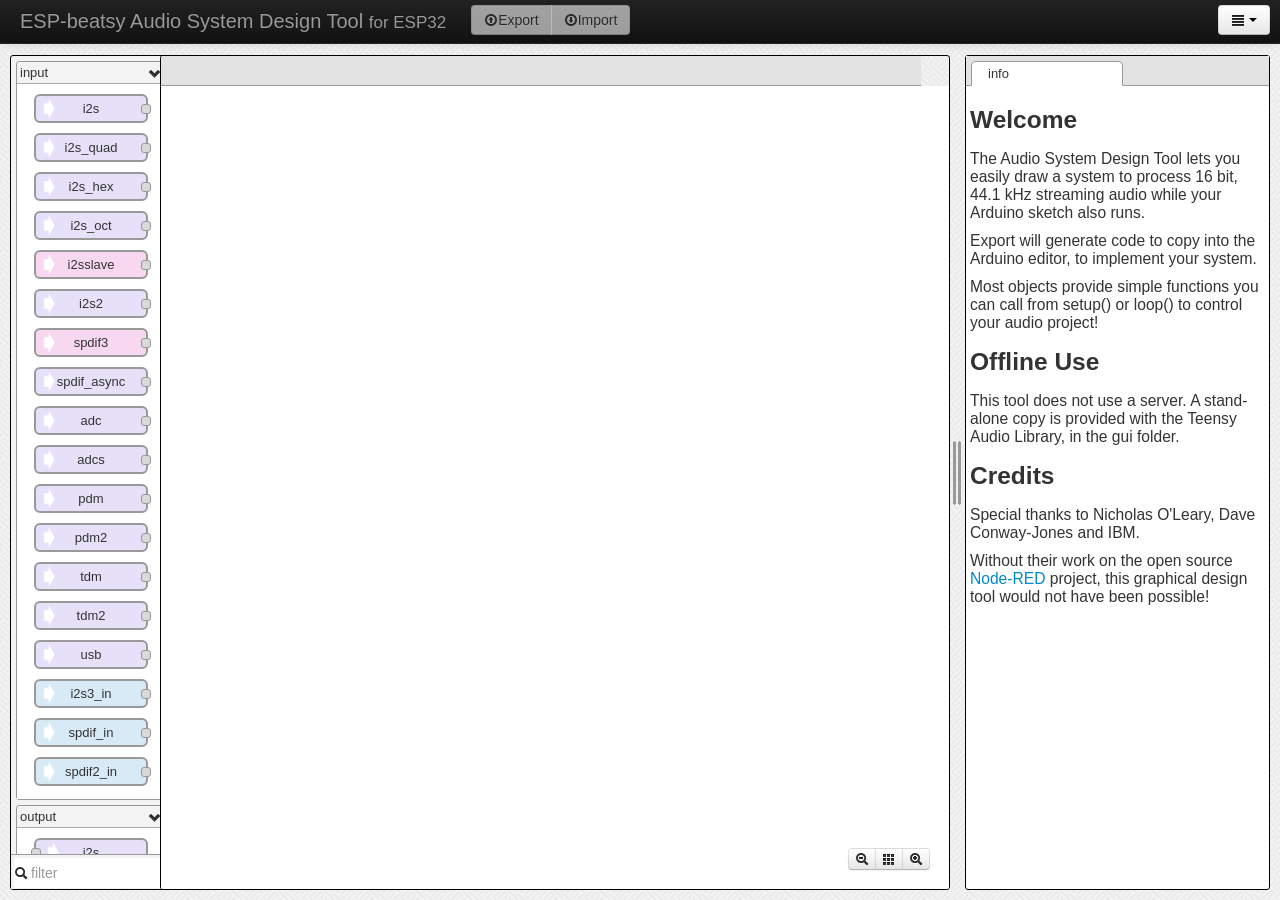
==== gui/index.html @ 29f1bc7d "Brand GUI for ESP-beatsy Audio Library" ====
<!DOCTYPE html>
<!-- vim: set ts=4: -->
<html>
<meta charset="utf-8">
<meta name="viewport" content="width=device-width, initial-scale=1, maximum-scale=1, user-scalable=0"/>
<meta name="apple-mobile-web-app-capable" content="yes">
<meta name="mobile-web-app-capable" content="yes">

<!--
  Modified from original Node-Red source, for audio system visualization

  Copyright 2013 IBM Corp.

  Licensed under the Apache License, Version 2.0 (the "License");
  you may not use this file except in compliance with the License.
  You may obtain a copy of the License at

  http://www.apache.org/licenses/LICENSE-2.0

  Unless required by applicable law or agreed to in writing, software
  distributed under the License is distributed on an "AS IS" BASIS,
  WITHOUT WARRANTIES OR CONDITIONS OF ANY KIND, either express or implied.
  See the License for the specific language governing permissions and
  limitations under the License.
-->
<head>
<title>ESP-beatsy Audio System Design Tool</title>
<link href="bootstrap/css/bootstrap.min.css" rel="stylesheet" media="screen">
<link href="jquery/css/smoothness/jquery-ui-1.10.3.custom.min.css" rel="stylesheet" media="screen">
<link rel="stylesheet" type="text/css" href="orion/built-editor.css"/>
<link rel="stylesheet" type="text/css" href="font-awesome/css/font-awesome.min.css"/>
<link rel="stylesheet" href="style.css">
<style>
table.doc {border-spacing:3px; border-collapse:separate; font-size: 80%}
tr.top {background-color:#C0C0C0}
tr.odd {background-color:#F0F0F0}
tr.even {background-color:#E0E0E0}
p.func {padding-bottom:0; margin:0px}
p.desc {padding-left:2em; margin:0px; padding-top:0.2em; padding-bottom:0.8em; font-size:0.75em}
p.exam {padding-left:2em; text-indent:-1.2em; margin:0px; padding-top:0; padding-bottom:0.5em; font-size:0.75em; font-weight:bold}
pre.desc {padding-left:3em; margin:0px; padding-top:0em; padding-bottom:0.8em; font-size:0.75em;
	background-color:#FFFFFF; border:0px; line-height:100%;
}
span.indent {padding-left:2em}
span.literal {color: #006699}
span.comment {color: #777755}
span.keyword {color: #cc6600}
span.function {color: #996600}
span.mainfunction {color: #993300; font-weight: bolder}
</style>
</head>
<body spellcheck="false">
<div class="navbar navbar-inverse navbar-fixed-top">
	<div class="navbar-inner">
		<div class="container-fluid">
			<span class="brand">ESP-beatsy Audio System Design Tool <small>for ESP32</small></span>
			<div class="btn-group pull-right">
				<a class="btn dropdown-toggle" data-toggle="dropdown" href="#"><i class="icon-align-justify"></i> <span class="caret"></span></a>
				<ul class="dropdown-menu">
					<li><a id="btn-sidebar" tabindex="-1" href="#"><i class="icon-ok pull-right"></i><i class="icon-list-alt"></i> Sidebar</a></li>
					<li class="divider"></li>
					<!-- <li><a id="btn-node-status" tabindex="-1" href="#"><i class="icon-ok pull-right"></i><i class="icon-info-sign"></i> Node Status</a></li>
					<li class="divider"></li>
-->
					<!--
<li class="dropdown-submenu pull-left"><a tabindex="-1" href="#"><i class="icon-edit"></i> Import from...</a>
						<ul class="dropdown-menu">
							<li><a id="btn-import" tabindex="-1" href="#"><i class="icon-edit"></i> Clipboard...</a></li>
							<li id="flow-menu-parent" class="dropdown-submenu pull-left">
								<a tabindex="-1" href="#"><i class="icon-book"></i> Library</a>
								<ul class="dropdown-menu"></ul>
							</li>
						</ul>
					</li>
					<li id="li-menu-export" class="dropdown-submenu disabled pull-left"><a tabindex="-1" href="#"><i class="icon-share"></i> Export to...</a>
						<ul class="dropdown-menu">
							<li id="li-menu-export-clipboard" class="disabled"><a id="btn-export-clipboard" tabindex="-1" href="#"><i class="icon-share"></i> Clipboard...</a></li>
							<li id="li-menu-export-library" class="disabled"><a id="btn-export-library" tabindex="-1" href="#"><i class="icon-book"></i> Library...</a></li>
						</ul>
					</li>
					<li class="divider"></li>
-->
					<!--
 <li><a id="btn-config-nodes" tabindex="-1" href="#"><i class="icon-th-list"></i> Configuration nodes...</a></li>
					<li class="divider"></li>
-->
					<!--
<li class="dropdown-submenu pull-left"><a tabindex="-1" href="#"><i class="icon-th-large"></i> Workspaces</a>
						<ul id="workspace-menu-list" class="dropdown-menu">
							<li><a id="btn-workspace-add" tabindex="-1" href="#"><i class="icon-plus"></i> Add</a></li>
							<li><a id="btn-workspace-edit" tabindex="-1" href="#"><i class="icon-edit"></i> Rename</a></li>
							<li><a id="btn-workspace-delete" tabindex="-1" href="#"><i class="icon-minus"></i> Delete</a></li>
							<li class="divider"></li>
						</ul>
					</li>
					<li class="divider"></li>-->
					<li><a id="btn-keyboard-shortcuts" tabindex="-1" href="#"><i class="icon-question-sign"></i> Keyboard Shortcuts</a></li>
					<li><a id="btn-help" tabindex="-1" href="http://node-red.github.io/docs" target="_blank"><i class="icon-question-sign"></i> Help...</a></li>
				</ul>
			</div>
			<div class="btn-group pull-left">
				<a id="btn-deploy" class="btn action-deploy disabled" href="#"><i id="btn-icn-deploy" class="icon-upload"></i>Export</a>
				<a id="btn-import" class="btn action-import disabled" href="#"><i id="btn-icn-download" class="icon-download"></i>Import</a>
			</div>
		</div>
	</div>
</div>
<div id="main-container" class="sidebar-closed">
	<div id="palette">
		<img src="img/spin.svg" class="palette-spinner"/>
		<div id="palette-container" class="palette-scroll">
		</div>
		<div id="palette-search">
			<i class="icon-search"></i><input id="palette-search-input" type="text" placeholder="filter"><a href="#" id="palette-search-clear"><i class="icon-remove"></i></a></input>
		</div>
	</div><!-- /palette -->

	<div id="workspace">
		<ul id="workspace-tabs"></ul>
		<!--<div id="workspace-add-tab"><a id="btn-workspace-add-tab" href="#"><i class="icon-plus"></i></a></div>-->
		<div id="chart"></div>
		<div id="workspace-toolbar">
			<div class="btn-group">
				<a class="btn btn-small" href="#"><i class="icon-zoom-out"></i></a>
				<a class="btn btn-small" href="#"><i class="icon-th"></i></a>
				<a class="btn btn-small" href="#"><i class="icon-zoom-in"></i></a>
			</div>
		</div>
	</div>

	<div id="chart-zoom-controls">
		<div class="btn-group">
			<a class="btn btn-mini" id="btn-zoom-out" href="#"><i class="icon-zoom-out"></i></a>
			<a class="btn btn-mini" id="btn-zoom-zero" href="#"><i class="icon-th"></i></a>
			<a class="btn btn-mini" id="btn-zoom-in" href="#"><i class="icon-zoom-in"></i></a>
		</div>
	</div>

	<div id="sidebar">
		<ul id="sidebar-tabs"></ul>
		<div id="sidebar-content"></div>
	</div>

	<div id="sidebar-separator"></div>

</div>

<div id="notifications"></div>
<div id="dropTarget"><div>Drop the flow here</div></div>

<div id="dialog" class="hide"><form id="dialog-form" class="form-horizontal"></form></div>
<div id="node-config-dialog" class="hide"><form id="dialog-config-form" class="form-horizontal"></form><div class="form-tips" id="node-config-dialog-user-count"></div></div>

<div id="node-dialog-confirm-deploy" class="hide">
	<form class="form-horizontal">
		<div id="node-dialog-confirm-deploy-config" style="text-align: center; padding-top: 30px;">
			Some of the nodes are not properly configured. Are you sure you want to deploy?
		</div>
		<div id="node-dialog-confirm-deploy-unknown" style="text-align: center; padding-top: 10px;">
			The workspace contains some unknown node types:
			<ul style="width: 300px; margin: auto; text-align: left;" id="node-dialog-confirm-deploy-unknown-list"></ul>
			Are you sure you want to deploy?
		</div>
	</form>
</div>

<div id="node-dialog-error-deploy" class="hide">
	<form class="form-horizontal">
		<div id="node-dialog-error-deploy-noio" style="text-align: center; padding-top: 10px;">
			<p>The workspace contains no input/output nodes!</p>
			<p>You need an input or an output to export the data!</p>
			<p>Without such a input/output function the exported
			code will not run properly!</p>
		</div>
	</form>
</div>

<div id="node-help" class="modal hide fade" tabindex="-1" role="dialog" aria-labelledby="node-help-label" aria-hidden="true">
  <div class="modal-header">
	<h5 id="node-help-label">Keyboard Shortcuts <span style="float: right;"><a href="http://node-red.github.io/docs" target="_blank">Open help in new window &raquo;</a></span></h5>
  </div>
  <div class="modal-body">
	<table>
		<tr>
		  <td><span class="help-key">?</span></td><td>Help</td>
		  <td><span class="help-key">Ctrl</span> <span class="help-key">a</span></td><td>Select all nodes</td>
		</tr>
		<tr>
		  <td><span class="help-key">Ctrl</span> <span class="help-key">Space</span></td><td>Toggle sidebar</td>
		  <td><span class="help-key">Shift</span> <span class="help-key">Click</span></td><td>Select all connected nodes</td>
		</tr>
		<tr>
		  <td><span class="help-key">Ctrl</span> <span class="help-key">z</span></td><td>Undo</td>
		  <td><span class="help-key">Ctrl</span> <span class="help-key">Click</span></td><td>Add/remove node from selection</td>
		</tr>
		<tr>
		  <td></td><td></td>
		  <td><span class="help-key">Delete</span></td><td>Delete selected nodes or link</td>
		</tr>
		<tr>
		  <td><span class="help-key">Ctrl</span> <span class="help-key">x</span></td><td>Cut selected nodes</td>
		  <td></td><td></td>
		</tr>
		<tr>
		  <td><span class="help-key">Ctrl</span> <span class="help-key">c</span></td><td>Copy selected nodes</td>
		  <td><span class="help-key">Ctrl</span> <span class="help-key">v</span></td><td>Paste nodes</td>
		</tr>
		<tr>
		  <td><span class="help-key">Ctrl</span> <span class="help-key">i</span></td><td>Import nodes</td>
		  <td><span class="help-key">Ctrl</span> <span class="help-key">e</span></td><td>Export selected nodes</td>
		</tr>
		<tr>
		  <td colspan="2"></td>
		</tr>
		<tr>
		  <td><span class="help-key">Ctrl</span> <span class="help-key">+</span></td><td>Zoom in</td>
		  <td><span class="help-key">Ctrl</span> <span class="help-key">-</span></td><td>Zoom out</td>
		</tr>
	</table>
  </div>
  <div class="modal-footer">
	<button class="btn" data-dismiss="modal" aria-hidden="true">Close</button>
  </div>
</div>

<div id="node-dialog-library-save-confirm" class="hide">
	<form class="form-horizontal">
		<div style="text-align: center; padding-top: 30px;">
		 A <span id="node-dialog-library-save-type"></span> called <span id="node-dialog-library-save-name"></span> already exists. Overwrite?
		</div>
	</form>
</div>

<div id="node-dialog-library-save" class="hide">
	<form class="form-horizontal">
		<div class="form-row">
			<label for="node-dialog-library-save-folder"><i class="icon-folder-open"></i> Folder</label>
			<input type="text" id="node-dialog-library-save-folder" placeholder="Folder">
		</div>
		<div class="form-row">
			<label for="node-dialog-library-save-filename"><i class="icon-file"></i> Filename</label>
			<input type="text" id="node-dialog-library-save-filename" placeholder="Filename">
		</div>
	</form>
</div>

<div id="node-dialog-library-lookup" class="hide">
	<form class="form-horizontal">
		<div class="form-row">
			<ul id="node-dialog-library-breadcrumbs" class="breadcrumb">
				<li class="active"><a href="#">Library</a></li>
			</ul>
		</div>
		<div class="form-row">
			<div style="vertical-align: top; display: inline-block; height: 100%; width: 30%; padding-right: 20px;">
				<div id="node-select-library" style="border: 1px solid #999; width: 100%; height: 100%; overflow:scroll;"><ul></ul></div>
			</div>
			<div style="vertical-align: top; display: inline-block;width: 65%; height: 100%;">
				<div style="height: 100%; width: 95%;" class="node-text-editor" id="node-select-library-text" ></div>
			</div>
		</div>
	</form>
</div>
<div id="node-dialog-rename-workspace" class="hide">
	<form class="form-horizontal">
		<div class="form-row">
			<label for="node-input-workspace-name" ><i class="icon-tag"></i> Name:</label>
			<input type="text" id="node-input-workspace-name">
		</div>
	</form>
</div>
<div id="node-dialog-delete-workspace" class="hide">
	<form class="form-horizontal">
		<div style="text-align: center; padding-top: 30px;">
		 Are you sure you want to delete '<span id="node-dialog-delete-workspace-name"></span>'?
		</div>
	</form>
</div>

<script type="text/x-red" data-template-name="export-clipboard-dialog">
	<div class="form-row">
		<label for="node-input-export" style="display: block; width:100%;"><i class="icon-share"></i> Source Code:</label>
		<textarea readonly style="font-family: monospace; font-size: 12px; background:rgb(226, 229, 255); padding-left: 0.5em;" class="input-block-level" id="node-input-export" rows="12"></textarea>
	</div>
	<div class="form-tips">
		Select the text above and copy to the clipboard with Ctrl-A Ctrl-C.
	</div>
</script>
<script type="text/x-red" data-template-name="export-library-dialog">
	<div class="form-row">
		<label for="node-input-filename" ><i class="icon-tag"></i> Filename:</label>
		<input type="text" id="node-input-filename" placeholder="Filename">
	</div>
</script>
<script type="text/x-red" data-template-name="import-dialog">
	<div class="form-row">
		<label for="node-input-import"><i class="icon-share"></i>Nodes:</label>
		<textarea style="font-family: monospace; font-size: 12px; background:rgb(226, 229, 255); padding-left: 0.5em;" class="input-block-level" id="node-input-import" rows="5" placeholder="Paste nodes here, or lookup in the library. When importing Arduino code, the whole flow will be replaced."></textarea>
	</div>
	<div class="form-tips">
		<label for="node-input-arduino" style="font-size: 13px; padding: 2px 0px 0px 4px;">
			<input style="margin-bottom: 4px; margin-right: 4px;" type="checkbox" id="node-input-arduino" checked="checked" class="input-block-level" />
				&nbsp;Import copied code from the Arduino IDE
		</label>
	</div>
</script>

<script src="jquery/js/jquery-1.9.1.js"></script>
<script src="bootstrap/js/bootstrap.min.js"></script>
<script src="jquery/js/jquery-ui-1.10.3.custom.min.js"></script>
<script src="jquery/js/jquery.ui.touch-punch.min.js"></script>
<script src="orion/built-editor.min.js"></script>
<script src="red/d3/d3.v3.min.js"></script>
<script src="red/main.js"></script>
<script src="red/ui/state.js"></script>
<script src="red/nodes.js"></script>
<script src="red/storage.js"></script>
<script src="red/history.js"></script>
<script src="red/ui/keyboard.js"></script>
<script src="red/ui/tabs.js"></script>
<script src="red/ui/view.js"></script>
<script src="red/ui/sidebar.js"></script>
<script src="red/ui/palette.js"></script>
<script src="red/ui/tab-info.js"></script>
<script src="red/ui/tab-config.js"></script>
<script src="red/ui/editor.js"></script>
<script src="red/ui/library.js"></script>
<script src="red/ui/notifications.js"></script>
<script src="red/ui/touch/radialMenu.js"></script>

<!--
 TODO: generate some or all of this automatically from the C++ source
-->

<!--
 TODO: add a field for maximum instance count
-->
<!--
 TODO: add a field for exclusive to other objects (not allowed if they're used)
-->
<!--
 TODO: add "parameters" fields, to replace the form html stuff
-->

<script  type="text/x-red" data-container-name="InputOutputCompatibilityMetadata">
	{"requirements":[
		{"type":"AudioInputI2S",         "resource":"I2S Device",    "shareable":true,  "setting":"I2S Master"},
		{"type":"AudioInputI2S",         "resource":"Sample Rate",   "shareable":true,  "setting":"Teensy Control"},
		{"type":"AudioInputI2S",         "resource":"IN1 Pin",       "shareable":false},
		{"type":"AudioInputI2SQuad",     "resource":"I2S Device",    "shareable":true,  "setting":"I2S Master"},
		{"type":"AudioInputI2SQuad",     "resource":"Sample Rate",   "shareable":true,  "setting":"Teensy Control"},
		{"type":"AudioInputI2SQuad",     "resource":"IN1 Pin",       "shareable":false},
		{"type":"AudioInputI2SQuad",     "resource":"OUT1D Pin",     "shareable":false},
		{"type":"AudioInputI2SHex",      "resource":"I2S Device",    "shareable":true,  "setting":"I2S Master"},
		{"type":"AudioInputI2SHex",      "resource":"Sample Rate",   "shareable":true,  "setting":"Teensy Control"},
		{"type":"AudioInputI2SHex",      "resource":"IN1 Pin",       "shareable":false},
		{"type":"AudioInputI2SHex",      "resource":"OUT1D Pin",     "shareable":false},
		{"type":"AudioInputI2SHex",      "resource":"OUT1C Pin",     "shareable":false},
		{"type":"AudioInputI2SOct",      "resource":"I2S Device",    "shareable":true,  "setting":"I2S Master"},
		{"type":"AudioInputI2SOct",      "resource":"Sample Rate",   "shareable":true,  "setting":"Teensy Control"},
		{"type":"AudioInputI2SOct",      "resource":"IN1 Pin",       "shareable":false},
		{"type":"AudioInputI2SOct",      "resource":"OUT1D Pin",     "shareable":false},
		{"type":"AudioInputI2SOct",      "resource":"OUT1C Pin",     "shareable":false},
		{"type":"AudioInputI2SOct",      "resource":"OUT1B Pin",     "shareable":false},
		{"type":"AudioInputI2Sslave",    "resource":"I2S Device",    "shareable":true,  "setting":"I2S Slave"},
		{"type":"AudioInputI2Sslave",    "resource":"Sample Rate",   "shareable":true,  "setting":"LRCLK1 Control"},
		{"type":"AudioInputI2Sslave",    "resource":"IN1 Pin",       "shareable":false},
		{"type":"AudioInputI2S2",        "resource":"I2S2 Device",   "shareable":true,  "setting":"I2S Master"},
		{"type":"AudioInputI2S2",        "resource":"Sample Rate",   "shareable":true,  "setting":"Teensy Control"},
		{"type":"AudioInputI2S2",        "resource":"IN2 Pin",       "shareable":false},
		{"type":"AudioInputSPDIF3",      "resource":"SPDIF Device",  "shareable":true,  "setting":"SPDIF Protocol"},
		{"type":"AudioInputSPDIF3",      "resource":"Sample Rate",   "shareable":true,  "setting":"SPDIF Control"},
		{"type":"AudioInputSPDIF3",      "resource":"SPDIFIN Pin",   "shareable":false},
		{"type":"AsyncAudioInputSPDIF3", "resource":"SPDIF Device",  "shareable":true,  "setting":"SPDIF Protocol"},
		{"type":"AsyncAudioInputSPDIF3", "resource":"Sample Rate",   "shareable":true,  "setting":"Teensy Control"},
		{"type":"AsyncAudioInputSPDIF3", "resource":"SPDIFIN Pin",   "shareable":false},
		{"type":"AudioInputAnalog",      "resource":"ADC1",          "shareable":false},
		{"type":"AudioInputAnalog",      "resource":"Sample Rate",   "shareable":true,  "setting":"Teensy Control"},
		{"type":"AudioInputAnalogStereo","resource":"ADC1",          "shareable":false},
		{"type":"AudioInputAnalogStereo","resource":"ADC2",          "shareable":false},
		{"type":"AudioInputAnalogStereo","resource":"Sample Rate",   "shareable":true,  "setting":"Teensy Control"},
		{"type":"AudioInputPDM",         "resource":"I2S Device",    "shareable":true,  "setting":"I2S Master"},
		{"type":"AudioInputPDM",         "resource":"Sample Rate",   "shareable":true,  "setting":"Teensy Control"},
		{"type":"AudioInputPDM",         "resource":"IN1 Pin",       "shareable":false},
		{"type":"AudioInputPDM2",        "resource":"I2S2 Device",   "shareable":true,  "setting":"I2S Master"},
		{"type":"AudioInputPDM2",        "resource":"Sample Rate",   "shareable":true,  "setting":"Teensy Control"},
		{"type":"AudioInputPDM2",        "resource":"IN2 Pin",       "shareable":false},
		{"type":"AudioInputTDM",         "resource":"I2S Device",    "shareable":true,  "setting":"TDM Protocol"},
		{"type":"AudioInputTDM",         "resource":"Sample Rate",   "shareable":true,  "setting":"Teensy Control"},
		{"type":"AudioInputTDM",         "resource":"IN1 Pin",       "shareable":false},
		{"type":"AudioInputTDM2",        "resource":"I2S2 Device",   "shareable":true,  "setting":"TDM Protocol"},
		{"type":"AudioInputTDM2",        "resource":"Sample Rate",   "shareable":true,  "setting":"Teensy Control"},
		{"type":"AudioInputTDM2",        "resource":"IN2 Pin",       "shareable":false},
		{"type":"AudioInputUSB",         "resource":"USB Rx Endpoint","shareable":false},
		{"type":"AudioOutputI2S",        "resource":"I2S Device",    "shareable":true,  "setting":"I2S Master"},
		{"type":"AudioOutputI2S",        "resource":"Sample Rate",   "shareable":true,  "setting":"Teensy Control"},
		{"type":"AudioOutputI2S",        "resource":"OUT1A Pin",     "shareable":false},
		{"type":"AudioOutputI2SQuad",    "resource":"I2S Device",    "shareable":true,  "setting":"I2S Master"},
		{"type":"AudioOutputI2SQuad",    "resource":"Sample Rate",   "shareable":true,  "setting":"Teensy Control"},
		{"type":"AudioOutputI2SQuad",    "resource":"OUT1A Pin",     "shareable":false},
		{"type":"AudioOutputI2SQuad",    "resource":"OUT1B Pin",     "shareable":false},
		{"type":"AudioOutputI2SHex",     "resource":"I2S Device",    "shareable":true,  "setting":"I2S Master"},
		{"type":"AudioOutputI2SHex",     "resource":"Sample Rate",   "shareable":true,  "setting":"Teensy Control"},
		{"type":"AudioOutputI2SHex",     "resource":"OUT1A Pin",     "shareable":false},
		{"type":"AudioOutputI2SHex",     "resource":"OUT1B Pin",     "shareable":false},
		{"type":"AudioOutputI2SHex",     "resource":"OUT1C Pin",     "shareable":false},
		{"type":"AudioOutputI2SOct",     "resource":"I2S Device",    "shareable":true,  "setting":"I2S Master"},
		{"type":"AudioOutputI2SOct",     "resource":"Sample Rate",   "shareable":true,  "setting":"Teensy Control"},
		{"type":"AudioOutputI2SOct",     "resource":"OUT1A Pin",     "shareable":false},
		{"type":"AudioOutputI2SOct",     "resource":"OUT1B Pin",     "shareable":false},
		{"type":"AudioOutputI2SOct",     "resource":"OUT1C Pin",     "shareable":false},
		{"type":"AudioOutputI2SOct",     "resource":"OUT1D Pin",     "shareable":false},
		{"type":"AudioOutputI2Sslave",   "resource":"I2S Device",    "shareable":true,  "setting":"I2S Slave"},
		{"type":"AudioOutputI2Sslave",   "resource":"Sample Rate",   "shareable":true,  "setting":"LRCLK1 Control"},
		{"type":"AudioOutputI2Sslave",   "resource":"OUT1A Pin",     "shareable":false},
		{"type":"AudioOutputI2S2",       "resource":"I2S2 Device",   "shareable":true,  "setting":"I2S Master"},
		{"type":"AudioOutputI2S2",       "resource":"Sample Rate",   "shareable":true,  "setting":"Teensy Control"},
		{"type":"AudioOutputI2S2",       "resource":"OUT2 Pin",      "shareable":false},
		{"type":"AudioOutputSPDIF",      "resource":"I2S Device",    "shareable":true,  "setting":"SPDIF Protocol"},
		{"type":"AudioOutputSPDIF",      "resource":"Sample Rate",   "shareable":true,  "setting":"Teensy Control"},
		{"type":"AudioOutputSPDIF",      "resource":"OUT1A Pin",     "shareable":false},
		{"type":"AudioOutputSPDIF2",     "resource":"I2S2 Device",   "shareable":true,  "setting":"SPDIF Protocol"},
		{"type":"AudioOutputSPDIF2",     "resource":"Sample Rate",   "shareable":true,  "setting":"Teensy Control"},
		{"type":"AudioOutputSPDIF2",     "resource":"OUT2 Pin",      "shareable":false},
		{"type":"AudioOutputSPDIF3",     "resource":"SPDIF Device",  "shareable":true,  "setting":"SPDIF Protocol"},
		{"type":"AudioOutputSPDIF3",     "resource":"Sample Rate",   "shareable":true,  "setting":"Teensy Control"},
		{"type":"AudioOutputSPDIF3",     "resource":"SPDIFOUT Pin",  "shareable":false},
		{"type":"AudioOutputPT8211",     "resource":"I2S Device",    "shareable":true,  "setting":"PT8211 Protocol"},
		{"type":"AudioOutputPT8211",     "resource":"Sample Rate",   "shareable":true,  "setting":"Teensy Control"},
		{"type":"AudioOutputPT8211",     "resource":"OUT1A Pin",     "shareable":false},
		{"type":"AudioOutputPT8211_2",   "resource":"I2S2 Device",   "shareable":true,  "setting":"PT8211 Protocol"},
		{"type":"AudioOutputPT8211_2",   "resource":"Sample Rate",   "shareable":true,  "setting":"Teensy Control"},
		{"type":"AudioOutputPT8211_2",   "resource":"OUT2 Pin",      "shareable":false},
		{"type":"AudioOutputAnalog",     "resource":"DAC1",          "shareable":false},
		{"type":"AudioOutputAnalog",     "resource":"Sample Rate",   "shareable":true,  "setting":"Teensy Control"},
		{"type":"AudioOutputAnalogStereo","resource":"DAC1",         "shareable":false},
		{"type":"AudioOutputAnalogStereo","resource":"DAC2",         "shareable":false},
		{"type":"AudioOutputAnalogStereo","resource":"Sample Rate",  "shareable":true,  "setting":"Teensy Control"},
		{"type":"AudioOutputPWM",        "resource":"PWM",           "shareable":false},
		{"type":"AudioOutputPWM",        "resource":"Sample Rate",   "shareable":true,  "setting":"Teensy Control"},
		{"type":"AudioOutputMQS",        "resource":"MSQ Device",    "shareable":false},
		{"type":"AudioOutputMQS",        "resource":"Sample Rate",   "shareable":true,  "setting":"Teensy Control"},
		{"type":"AudioOutputTDM",        "resource":"I2S Device",    "shareable":true,  "setting":"TDM Protocol"},
		{"type":"AudioOutputTDM",        "resource":"Sample Rate",   "shareable":true,  "setting":"Teensy Control"},
		{"type":"AudioOutputTDM",        "resource":"OUT1A Pin",     "shareable":false},
		{"type":"AudioOutputTDM2",       "resource":"I2S2 Device",   "shareable":true,  "setting":"TDM Protocol"},
		{"type":"AudioOutputTDM2",       "resource":"Sample Rate",   "shareable":true,  "setting":"Teensy Control"},
		{"type":"AudioOutputTDM2",       "resource":"OUT2 Pin",      "shareable":false},
		{"type":"AudioOutputADAT",       "resource":"I2S Device",    "shareable":true,  "setting":"ADAT Protocol"},
		{"type":"AudioOutputADAT",       "resource":"Sample Rate",   "shareable":true,  "setting":"Teensy Control"},
		{"type":"AudioOutputADAT",       "resource":"OUT1A Pin",     "shareable":false},
		{"type":"AudioOutputUSB",        "resource":"USB Tx Endpoint","shareable":false}
	]}
</script>


<script  type="text/x-red" data-container-name="NodeDefinitions">
	{
	"nodes": [
		{
			"type": "AudioInputI2S",
			"data": {
				"defaults": {
					"name": {
						"value": "new"
					}
				},
				"shortName": "i2s",
				"inputs": 0,
				"outputs": 2,
				"category": "input-function",
				"color": "#E6E0F8",
				"icon": "arrow-in.png"
			}
		},
		{
			"type": "AudioInputI2SQuad",
			"data": {
				"defaults": {
					"name": {
						"value": "new"
					}
				},
				"shortName": "i2s_quad",
				"inputs": 0,
				"outputs": 4,
				"category": "input-function",
				"color": "#E6E0F8",
				"icon": "arrow-in.png"
			}
		},
		{
			"type": "AudioInputI2SHex",
			"data": {
				"defaults": {
					"name": {
						"value": "new"
					}
				},
				"shortName": "i2s_hex",
				"inputs": 0,
				"outputs": 6,
				"category": "input-function",
				"color": "#E6E0F8",
				"icon": "arrow-in.png"
			}
		},
		{
			"type": "AudioInputI2SOct",
			"data": {
				"defaults": {
					"name": {
						"value": "new"
					}
				},
				"shortName": "i2s_oct",
				"inputs": 0,
				"outputs": 8,
				"category": "input-function",
				"color": "#E6E0F8",
				"icon": "arrow-in.png"
			}
		},
		{
			"type": "AudioInputI2Sslave",
			"data": {
				"defaults": {
					"name": {
						"value": "new"
					}
				},
				"shortName": "i2sslave",
				"inputs": 0,
				"outputs": 2,
				"category": "input-function",
				"color": "#F7D8F0",
				"icon": "arrow-in.png"
			}
		},
		{
			"type": "AudioInputI2S2",
			"data": {
				"defaults": {
					"name": {
						"value": "new"
					}
				},
				"shortName": "i2s2",
				"inputs": 0,
				"outputs": 2,
				"category": "input-function",
				"color": "#E6E0F8",
				"icon": "arrow-in.png"
			}
		},
		{
			"type": "AudioInputSPDIF3",
			"data": {
				"defaults": {
					"name": {
						"value": "new"
					}
				},
				"shortName": "spdif3",
				"inputs": 0,
				"outputs": 2,
				"category": "input-function",
				"color": "#F7D8F0",
				"icon": "arrow-in.png"
			}
		},
		{
			"type": "AsyncAudioInputSPDIF3",
			"data": {
				"defaults": {
					"name": {
						"value": "new"
					}
				},
				"shortName": "spdif_async",
				"inputs": 0,
				"outputs": 2,
				"category": "input-function",
				"color": "#E6E0F8",
				"icon": "arrow-in.png"
			}
		},
		{
			"type": "AudioInputAnalog",
			"data": {
				"defaults": {
					"name": {
						"value": "new"
					}
				},
				"shortName": "adc",
				"inputs": 0,
				"outputs": 1,
				"category": "input-function",
				"color": "#E6E0F8",
				"icon": "arrow-in.png"
			}
		},
		{
			"type": "AudioInputAnalogStereo",
			"data": {
				"defaults": {
					"name": {
						"value": "new"
					}
				},
				"shortName": "adcs",
				"inputs": 0,
				"outputs": 2,
				"category": "input-function",
				"color": "#E6E0F8",
				"icon": "arrow-in.png"
			}
		},
		{
			"type": "AudioInputPDM",
			"data": {
				"defaults": {
					"name": {
						"value": "new"
					}
				},
				"shortName": "pdm",
				"inputs": 0,
				"outputs": 1,
				"category": "input-function",
				"color": "#E6E0F8",
				"icon": "arrow-in.png"
			}
		},
		{
			"type": "AudioInputPDM2",
			"data": {
				"defaults": {
					"name": {
						"value": "new"
					}
				},
				"shortName": "pdm2",
				"inputs": 0,
				"outputs": 1,
				"category": "input-function",
				"color": "#E6E0F8",
				"icon": "arrow-in.png"
			}
		},
		{
			"type": "AudioInputTDM",
			"data": {
				"defaults": {
					"name": {
						"value": "new"
					}
				},
				"shortName": "tdm",
				"inputs": 0,
				"outputs": 16,
				"category": "input-function",
				"color": "#E6E0F8",
				"icon": "arrow-in.png"
			}
		},
		{
			"type": "AudioInputTDM2",
			"data": {
				"defaults": {
					"name": {
						"value": "new"
					}
				},
				"shortName": "tdm2",
				"inputs": 0,
				"outputs": 16,
				"category": "input-function",
				"color": "#E6E0F8",
				"icon": "arrow-in.png"
			}
		},
		{
			"type": "AudioInputUSB",
			"data": {
				"defaults": {
					"name": {
						"value": "new"
					}
				},
				"shortName": "usb",
				"inputs": 0,
				"outputs": 2,
				"category": "input-function",
				"color": "#E6E0F8",
				"icon": "arrow-in.png"
			}
		},
		{
			"type": "AudioOutputI2S",
			"data": {
				"defaults": {
					"name": {
						"value": "new"
					}
				},
				"shortName": "i2s",
				"inputs": 2,
				"outputs": 0,
				"category": "output-function",
				"color": "#E6E0F8",
				"icon": "arrow-in.png"
			}
		},
		{
			"type": "AudioOutputI2SQuad",
			"data": {
				"defaults": {
					"name": {
						"value": "new"
					}
				},
				"shortName": "i2s_quad",
				"inputs": 4,
				"outputs": 0,
				"category": "output-function",
				"color": "#E6E0F8",
				"icon": "arrow-in.png"
			}
		},
		{
			"type": "AudioOutputI2SHex",
			"data": {
				"defaults": {
					"name": {
						"value": "new"
					}
				},
				"shortName": "i2s_hex",
				"inputs": 6,
				"outputs": 0,
				"category": "output-function",
				"color": "#E6E0F8",
				"icon": "arrow-in.png"
			}
		},
		{
			"type": "AudioOutputI2SOct",
			"data": {
				"defaults": {
					"name": {
						"value": "new"
					}
				},
				"shortName": "i2s_oct",
				"inputs": 8,
				"outputs": 0,
				"category": "output-function",
				"color": "#E6E0F8",
				"icon": "arrow-in.png"
			}
		},
		{
			"type": "AudioOutputI2Sslave",
			"data": {
				"defaults": {
					"name": {
						"value": "new"
					}
				},
				"shortName": "i2sslave",
				"inputs": 2,
				"outputs": 0,
				"category": "output-function",
				"color": "#F7D8F0",
				"icon": "arrow-in.png"
			}
		},
		{
			"type": "AudioOutputI2S2",
			"data": {
				"defaults": {
					"name": {
						"value": "new"
					}
				},
				"shortName": "i2s2",
				"inputs": 2,
				"outputs": 0,
				"category": "output-function",
				"color": "#E6E0F8",
				"icon": "arrow-in.png"
			}
		},
		{
			"type": "AudioOutputSPDIF",
			"data": {
				"defaults": {
					"name": {
						"value": "new"
					}
				},
				"shortName": "spdif",
				"inputs": 2,
				"outputs": 0,
				"category": "output-function",
				"color": "#E6E0F8",
				"icon": "arrow-in.png"
			}
		},
		{
			"type": "AudioOutputSPDIF2",
			"data": {
				"defaults": {
					"name": {
						"value": "new"
					}
				},
				"shortName": "spdif2",
				"inputs": 2,
				"outputs": 0,
				"category": "output-function",
				"color": "#E6E0F8",
				"icon": "arrow-in.png"
			}
		},
		{
			"type": "AudioOutputSPDIF3",
			"data": {
				"defaults": {
					"name": {
						"value": "new"
					}
				},
				"shortName": "spdif3",
				"inputs": 2,
				"outputs": 0,
				"category": "output-function",
				"color": "#E6E0F8",
				"icon": "arrow-in.png"
			}
		},
		{
			"type": "AudioOutputPT8211",
			"data": {
				"defaults": {
					"name": {
						"value": "new"
					}
				},
				"shortName": "pt8211",
				"inputs": 2,
				"outputs": 0,
				"category": "output-function",
				"color": "#E6E0F8",
				"icon": "arrow-in.png"
			}
		},
		{
			"type": "AudioOutputPT8211_2",
			"data": {
				"defaults": {
					"name": {
						"value": "new"
					}
				},
				"shortName": "pt8211_2",
				"inputs": 2,
				"outputs": 0,
				"category": "output-function",
				"color": "#E6E0F8",
				"icon": "arrow-in.png"
			}
		},
		{
			"type": "AudioOutputAnalog",
			"data": {
				"defaults": {
					"name": {
						"value": "new"
					}
				},
				"shortName": "dac",
				"inputs": 1,
				"outputs": 0,
				"category": "output-function",
				"color": "#E6E0F8",
				"icon": "arrow-in.png"
			}
		},
		{
			"type": "AudioOutputAnalogStereo",
			"data": {
				"defaults": {
					"name": {
						"value": "new"
					}
				},
				"shortName": "dacs",
				"inputs": 2,
				"outputs": 0,
				"category": "output-function",
				"color": "#E6E0F8",
				"icon": "arrow-in.png"
			}
		},
		{
			"type": "AudioOutputPWM",
			"data": {
				"defaults": {
					"name": {
						"value": "new"
					}
				},
				"shortName": "pwm",
				"inputs": 1,
				"outputs": 0,
				"category": "output-function",
				"color": "#E6E0F8",
				"icon": "arrow-in.png"
			}
		},
		{
			"type": "AudioOutputMQS",
			"data": {
				"defaults": {
					"name": {
						"value": "new"
					}
				},
				"shortName": "mqs",
				"inputs": 2,
				"outputs": 0,
				"category": "output-function",
				"color": "#E6E0F8",
				"icon": "arrow-in.png"
			}
		},
		{
			"type": "AudioOutputTDM",
			"data": {
				"defaults": {
					"name": {
						"value": "new"
					}
				},
				"shortName": "tdm",
				"inputs": 16,
				"outputs": 0,
				"category": "output-function",
				"color": "#E6E0F8",
				"icon": "arrow-in.png"
			}
		},
		{
			"type": "AudioOutputTDM2",
			"data": {
				"defaults": {
					"name": {
						"value": "new"
					}
				},
				"shortName": "tdm2",
				"inputs": 16,
				"outputs": 0,
				"category": "output-function",
				"color": "#E6E0F8",
				"icon": "arrow-in.png"
			}
		},
		{
			"type": "AudioOutputADAT",
			"data": {
				"defaults": {
					"name": {
						"value": "new"
					}
				},
				"shortName": "adat",
				"inputs": 8,
				"outputs": 0,
				"category": "output-function",
				"color": "#E6E0F8",
				"icon": "arrow-in.png"
			}
		},
		{
			"type": "AudioOutputUSB",
			"data": {
				"defaults": {
					"name": {
						"value": "new"
					}
				},
				"shortName": "usb",
				"inputs": 2,
				"outputs": 0,
				"category": "output-function",
				"color": "#E6E0F8",
				"icon": "arrow-in.png"
			}
		},
		{
			"type": "AudioAmplifier",
			"data": {
				"defaults": {
					"name": {
						"value": "new"
					}
				},
				"shortName": "amp",
				"inputs": 1,
				"outputs": 1,
				"category": "mixer-function",
				"color": "#E6E0F8",
				"icon": "arrow-in.png"
			}
		},
		{
			"type": "AudioMixer4",
			"data": {
				"defaults": {
					"name": {
						"value": "new"
					}
				},
				"shortName": "mixer",
				"inputs": 4,
				"outputs": 1,
				"category": "mixer-function",
				"color": "#E6E0F8",
				"icon": "arrow-in.png"
			}
		},
		{
			"type": "AudioPlayMemory",
			"data": {
				"defaults": {
					"name": {
						"value": "new"
					}
				},
				"shortName": "playMem",
				"inputs": 0,
				"outputs": 1,
				"category": "play-function",
				"color": "#E6E0F8",
				"icon": "arrow-in.png"
			}
		},
		{
			"type": "AudioPlaySdWav",
			"data": {
				"defaults": {
					"name": {
						"value": "new"
					}
				},
				"shortName": "playSdWav",
				"inputs": 0,
				"outputs": 2,
				"category": "play-function",
				"color": "#E6E0F8",
				"icon": "arrow-in.png"
			}
		},
		{
			"type": "AudioPlaySdRaw",
			"data": {
				"defaults": {
					"name": {
						"value": "new"
					}
				},
				"shortName": "playSdRaw",
				"inputs": 0,
				"outputs": 1,
				"category": "play-function",
				"color": "#E6E0F8",
				"icon": "arrow-in.png"
			}
		},
		{
			"type": "AudioPlaySerialflashRaw",
			"data": {
				"defaults": {
					"name": {
						"value": "new"
					}
				},
				"shortName": "playFlashRaw",
				"inputs": 0,
				"outputs": 1,
				"category": "play-function",
				"color": "#E6E0F8",
				"icon": "arrow-in.png"
			}
		},
		{
			"type": "AudioPlayQueue",
			"data": {
				"defaults": {
					"name": {
						"value": "new"
					}
				},
				"shortName": "queue",
				"inputs": 0,
				"outputs": 1,
				"category": "play-function",
				"color": "#E6E0F8",
				"icon": "arrow-in.png"
			}
		},
		{
			"type": "AudioRecordQueue",
			"data": {
				"defaults": {
					"name": {
						"value": "new"
					}
				},
				"shortName": "queue",
				"inputs": 1,
				"outputs": 0,
				"category": "record-function",
				"color": "#E6E0F8",
				"icon": "arrow-in.png"
			}
		},
		{
			"type": "AudioSynthWavetable",
			"data": {
				"defaults": {
					"name": {
						"value": "new"
					}
				},
				"shortName": "wavetable",
				"inputs": 0,
				"outputs": 1,
				"category": "synth-function",
				"color": "#E6E0F8",
				"icon": "arrow-in.png"
			}
		},
		{
			"type": "AudioSynthSimpleDrum",
			"data": {
				"defaults": {
					"name": {
						"value": "new"
					}
				},
				"shortName": "drum",
				"inputs": 0,
				"outputs": 1,
				"category": "synth-function",
				"color": "#E6E0F8",
				"icon": "arrow-in.png"
			}
		},
		{
			"type": "AudioSynthKarplusStrong",
			"data": {
				"defaults": {
					"name": {
						"value": "new"
					}
				},
				"shortName": "string",
				"inputs": 0,
				"outputs": 1,
				"category": "synth-function",
				"color": "#E6E0F8",
				"icon": "arrow-in.png"
			}
		},
		{
			"type": "AudioSynthWaveformSine",
			"data": {
				"defaults": {
					"name": {
						"value": "new"
					}
				},
				"shortName": "sine",
				"inputs": 0,
				"outputs": 1,
				"category": "synth-function",
				"color": "#E6E0F8",
				"icon": "arrow-in.png"
			}
		},
		{
			"type": "AudioSynthWaveformSineHires",
			"data": {
				"defaults": {
					"name": {
						"value": "new"
					}
				},
				"shortName": "sine_hires",
				"inputs": 0,
				"outputs": 2,
				"category": "synth-function",
				"color": "#E6E0F8",
				"icon": "arrow-in.png"
			}
		},
		{
			"type": "AudioSynthWaveformSineModulated",
			"data": {
				"defaults": {
					"name": {
						"value": "new"
					}
				},
				"shortName": "sine_fm",
				"inputs": 1,
				"outputs": 1,
				"category": "synth-function",
				"color": "#E6E0F8",
				"icon": "arrow-in.png"
			}
		},
		{
			"type": "AudioSynthWaveform",
			"data": {
				"defaults": {
					"name": {
						"value": "new"
					}
				},
				"shortName": "waveform",
				"inputs": 0,
				"outputs": 1,
				"category": "synth-function",
				"color": "#E6E0F8",
				"icon": "arrow-in.png"
			}
		},
		{
			"type": "AudioSynthWaveformModulated",
			"data": {
				"defaults": {
					"name": {
						"value": "new"
					}
				},
				"shortName": "waveformMod",
				"inputs": 2,
				"outputs": 1,
				"category": "synth-function",
				"color": "#E6E0F8",
				"icon": "arrow-in.png"
			}
		},
		{
			"type": "AudioSynthWaveformPWM",
			"data": {
				"defaults": {
					"name": {
						"value": "new"
					}
				},
				"shortName": "pwm",
				"inputs": 1,
				"outputs": 1,
				"category": "synth-function",
				"color": "#E6E0F8",
				"icon": "arrow-in.png"
			}
		},
		{
			"type": "AudioSynthToneSweep",
			"data": {
				"defaults": {
					"name": {
						"value": "new"
					}
				},
				"shortName": "tonesweep",
				"inputs": 0,
				"outputs": 1,
				"category": "synth-function",
				"color": "#E6E0F8",
				"icon": "arrow-in.png"
			}
		},
		{
			"type": "AudioSynthWaveformDc",
			"data": {
				"defaults": {
					"name": {
						"value": "new"
					}
				},
				"shortName": "dc",
				"inputs": 0,
				"outputs": 1,
				"category": "synth-function",
				"color": "#E6E0F8",
				"icon": "arrow-in.png"
			}
		},
		{
			"type": "AudioSynthNoiseWhite",
			"data": {
				"defaults": {
					"name": {
						"value": "new"
					}
				},
				"shortName": "noise",
				"inputs": 0,
				"outputs": 1,
				"category": "synth-function",
				"color": "#E6E0F8",
				"icon": "arrow-in.png"
			}
		},
		{
			"type": "AudioSynthNoisePink",
			"data": {
				"defaults": {
					"name": {
						"value": "new"
					}
				},
				"shortName": "pink",
				"inputs": 0,
				"outputs": 1,
				"category": "synth-function",
				"color": "#E6E0F8",
				"icon": "arrow-in.png"
			}
		},
		{
			"type": "AudioEffectFade",
			"data": {
				"defaults": {
					"name": {
						"value": "new"
					}
				},
				"shortName": "fade",
				"inputs": 1,
				"outputs": 1,
				"category": "effect-function",
				"color": "#E6E0F8",
				"icon": "arrow-in.png"
			}
		},
		{
			"type": "AudioEffectChorus",
			"data": {
				"defaults": {
					"name": {
						"value": "new"
					}
				},
				"shortName": "chorus",
				"inputs": 1,
				"outputs": 1,
				"category": "effect-function",
				"color": "#E6E0F8",
				"icon": "arrow-in.png"
			}
		},
		{
			"type": "AudioEffectFlange",
			"data": {
				"defaults": {
					"name": {
						"value": "new"
					}
				},
				"shortName": "flange",
				"inputs": 1,
				"outputs": 1,
				"category": "effect-function",
				"color": "#E6E0F8",
				"icon": "arrow-in.png"
			}
		},
		{
			"type": "AudioEffectReverb",
			"data": {
				"defaults": {
					"name": {
						"value": "new"
					}
				},
				"shortName": "reverb",
				"inputs": 1,
				"outputs": 1,
				"category": "effect-function",
				"color": "#E6E0F8",
				"icon": "arrow-in.png"
			}
		},
		{
			"type": "AudioEffectFreeverb",
			"data": {
				"defaults": {
					"name": {
						"value": "new"
					}
				},
				"shortName": "freeverb",
				"inputs": 1,
				"outputs": 1,
				"category": "effect-function",
				"color": "#E6E0F8",
				"icon": "arrow-in.png"
			}
		},
		{
			"type": "AudioEffectFreeverbStereo",
			"data": {
				"defaults": {
					"name": {
						"value": "new"
					}
				},
				"shortName": "freeverbs",
				"inputs": 1,
				"outputs": 2,
				"category": "effect-function",
				"color": "#E6E0F8",
				"icon": "arrow-in.png"
			}
		},
		{
			"type": "AudioEffectEnvelope",
			"data": {
				"defaults": {
					"name": {
						"value": "new"
					}
				},
				"shortName": "envelope",
				"inputs": 1,
				"outputs": 1,
				"category": "effect-function",
				"color": "#E6E0F8",
				"icon": "arrow-in.png"
			}
		},
		{
			"type": "AudioEffectMultiply",
			"data": {
				"defaults": {
					"name": {
						"value": "new"
					}
				},
				"shortName": "multiply",
				"inputs": 2,
				"outputs": 1,
				"category": "effect-function",
				"color": "#E6E0F8",
				"icon": "arrow-in.png"
			}
		},
		{
			"type": "AudioEffectRectifier",
			"data": {
				"defaults": {
					"name": {
						"value": "new"
					}
				},
				"shortName": "rectify",
				"inputs": 1,
				"outputs": 1,
				"category": "effect-function",
				"color": "#E6E0F8",
				"icon": "arrow-in.png"
			}
		},
		{
			"type": "AudioEffectDelay",
			"data": {
				"defaults": {
					"name": {
						"value": "new"
					}
				},
				"shortName": "delay",
				"inputs": 1,
				"outputs": 8,
				"category": "effect-function",
				"color": "#E6E0F8",
				"icon": "arrow-in.png"
			}
		},
		{
			"type": "AudioEffectDelayExternal",
			"data": {
				"defaults": {
					"name": {
						"value": "new"
					}
				},
				"shortName": "delayExt",
				"inputs": 1,
				"outputs": 8,
				"category": "effect-function",
				"color": "#E6E0F8",
				"icon": "arrow-in.png"
			}
		},
		{
			"type": "AudioEffectBitcrusher",
			"data": {
				"shortName": "bitcrusher",
				"inputs": 1,
				"outputs": 1,
				"category": "effect-function",
				"color": "#E6E0F8",
				"icon": "arrow-in.png"
			}
		},
		{
			"type": "AudioEffectMidSide",
			"data": {
				"shortName": "midside",
				"inputs": 2,
				"outputs": 2,
				"category": "effect-function",
				"color": "#E6E0F8",
				"icon": "arrow-in.png"
			}
		},
		{
			"type": "AudioEffectWaveshaper",
			"data": {
				"shortName": "waveshape",
				"inputs": 1,
				"outputs": 1,
				"category": "effect-function",
				"color": "#E6E0F8",
				"icon": "arrow-in.png"
			}
		},
		{
			"type": "AudioEffectGranular",
			"data": {
				"shortName": "granular",
				"inputs": 1,
				"outputs": 1,
				"category": "effect-function",
				"color": "#E6E0F8",
				"icon": "arrow-in.png"
			}
		},
		{
			"type": "AudioEffectDigitalCombine",
			"data": {
				"shortName": "combine",
				"inputs": 2,
				"outputs": 1,
				"category": "effect-function",
				"color": "#E6E0F8",
				"icon": "arrow-in.png"
			}
		},
		{
			"type": "AudioEffectWaveFolder",
			"data": {
				"defaults": {
					"name": {
						"value": "new"
					}
				},
				"shortName": "wavefolder",
				"inputs": 2,
				"outputs": 1,
				"category": "effect-function",
				"color": "#E6E0F8",
				"icon": "arrow-in.png"
			}
		},
		{
			"type": "AudioFilterBiquad",
			"data": {
				"defaults": {
					"name": {
						"value": "new"
					}
				},
				"shortName": "biquad",
				"inputs": 1,
				"outputs": 1,
				"category": "filter-function",
				"color": "#E6E0F8",
				"icon": "arrow-in.png"
			}
		},
		{
			"type": "AudioFilterFIR",
			"data": {
				"defaults": {
					"name": {
						"value": "new"
					}
				},
				"shortName": "fir",
				"inputs": 1,
				"outputs": 1,
				"category": "filter-function",
				"color": "#E6E0F8",
				"icon": "arrow-in.png"
			}
		},
		{
			"type": "AudioFilterStateVariable",
			"data": {
				"defaults": {
					"name": {
						"value": "new"
					}
				},
				"shortName": "filter",
				"inputs": 2,
				"outputs": 3,
				"category": "filter-function",
				"color": "#E6E0F8",
				"icon": "arrow-in.png"
			}
		},
		{
			"type": "AudioFilterLadder",
			"data": {
				"defaults": {
					"name": {
						"value": "new"
					}
				},
				"shortName": "ladder",
				"inputs": 3,
				"outputs": 1,
				"category": "filter-function",
				"color": "#E6E0F8",
				"icon": "arrow-in.png"
			}
		},
		{
			"type": "AudioAnalyzePeak",
			"data": {
				"defaults": {
					"name": {
						"value": "new"
					}
				},
				"shortName": "peak",
				"inputs": 1,
				"outputs": 0,
				"category": "analyze-function",
				"color": "#E6E0F8",
				"icon": "arrow-in.png"
			}
		},
		{
			"type": "AudioAnalyzeRMS",
			"data": {
				"defaults": {
					"name": {
						"value": "new"
					}
				},
				"shortName": "rms",
				"inputs": 1,
				"outputs": 0,
				"category": "analyze-function",
				"color": "#E6E0F8",
				"icon": "arrow-in.png"
			}
		},
		{
			"type": "AudioAnalyzeFFT256",
			"data": {
				"defaults": {
					"name": {
						"value": "new"
					}
				},
				"shortName": "fft256",
				"inputs": 1,
				"outputs": 0,
				"category": "analyze-function",
				"color": "#E6E0F8",
				"icon": "arrow-in.png"
			}
		},
		{
			"type": "AudioAnalyzeFFT1024",
			"data": {
				"defaults": {
					"name": {
						"value": "new"
					}
				},
				"shortName": "fft1024",
				"inputs": 1,
				"outputs": 0,
				"category": "analyze-function",
				"color": "#E6E0F8",
				"icon": "arrow-in.png"
			}
		},
		{
			"type": "AudioAnalyzeToneDetect",
			"data": {
				"defaults": {
					"name": {
						"value": "new"
					}
				},
				"shortName": "tone",
				"inputs": 1,
				"outputs": 0,
				"category": "analyze-function",
				"color": "#E6E0F8",
				"icon": "arrow-in.png"
			}
		},
		{
			"type": "AudioAnalyzeNoteFrequency",
			"data": {
				"defaults": {
					"name": {
						"value": "new"
					}
				},
				"shortName": "notefreq",
				"inputs": 1,
				"outputs": 0,
				"category": "analyze-function",
				"color": "#E6E0F8",
				"icon": "arrow-in.png"
			}
		},
		{
			"type": "AudioAnalyzePrint",
			"data": {
				"defaults": {
					"name": {
						"value": "new"
					}
				},
				"shortName": "print",
				"inputs": 1,
				"outputs": 0,
				"category": "analyze-function",
				"color": "#E6E0F8",
				"icon": "arrow-in.png"
			}
		},
		{
			"type": "AudioControlSGTL5000",
			"data": {
				"defaults": {
					"name": {
						"value": "new"
					}
				},
				"shortName": "sgtl5000",
				"inputs": 0,
				"outputs": 0,
				"category": "control-function",
				"color": "#E6E0F8",
				"icon": "arrow-in.png"
			}
		},
		{
			"type": "AudioControlAK4558",
			"data": {
				"defaults": {
					"name": {
						"value": "new"
					}
				},
				"shortName": "ak4558",
				"inputs": 0,
				"outputs": 0,
				"category": "control-function",
				"color": "#E6E0F8",
				"icon": "arrow-in.png"
			}
		},
		{
			"type": "AudioControlCS4272",
			"data": {
				"defaults": {
					"name": {
						"value": "new"
					}
				},
				"shortName": "cs4272",
				"inputs": 0,
				"outputs": 0,
				"category": "control-function",
				"color": "#E6E0F8",
				"icon": "arrow-in.png"
			}
		},
		{
			"type": "AudioControlWM8731",
			"data": {
				"defaults": {
					"name": {
						"value": "new"
					}
				},
				"shortName": "wm8731",
				"inputs": 0,
				"outputs": 0,
				"category": "control-function",
				"color": "#E6E0F8",
				"icon": "arrow-in.png"
			}
		},
		{
			"type": "AudioControlWM8731master",
			"data": {
				"defaults": {
					"name": {
						"value": "new"
					}
				},
				"shortName": "wm8731m",
				"inputs": 0,
				"outputs": 0,
				"category": "control-function",
				"color": "#E6E0F8",
				"icon": "arrow-in.png"
			}
		},
		{
			"type": "AudioControlCS42448",
			"data": {
				"defaults": {
					"name": {
						"value": "new"
					}
				},
				"shortName": "cs42448",
				"inputs": 0,
				"outputs": 0,
				"category": "control-function",
				"color": "#E6E0F8",
				"icon": "arrow-in.png"
			}
		},
		{
			"type": "AudioInputI2S3",
			"data": {
				"defaults": {
					"name": {
						"value": "new"
					}
				},
				"shortName": "i2s3_in",
				"inputs": 0,
				"outputs": 2,
				"category": "input-function",
				"color": "#D9EAF7",
				"icon": "arrow-in.png"
			}
		},
		{
			"type": "AudioOutputI2S3",
			"data": {
				"defaults": {
					"name": {
						"value": "new"
					}
				},
				"shortName": "i2s3_out",
				"inputs": 2,
				"outputs": 0,
				"category": "output-function",
				"color": "#D9EAF7",
				"icon": "arrow-in.png"
			}
		},
		{
			"type": "AudioInputSPDIF",
			"data": {
				"defaults": {
					"name": {
						"value": "new"
					}
				},
				"shortName": "spdif_in",
				"inputs": 0,
				"outputs": 2,
				"category": "input-function",
				"color": "#D9EAF7",
				"icon": "arrow-in.png"
			}
		},
		{
			"type": "AudioInputSPDIF2",
			"data": {
				"defaults": {
					"name": {
						"value": "new"
					}
				},
				"shortName": "spdif2_in",
				"inputs": 0,
				"outputs": 2,
				"category": "input-function",
				"color": "#D9EAF7",
				"icon": "arrow-in.png"
			}
		},
		{
			"type": "AudioOutputPDM",
			"data": {
				"defaults": {
					"name": {
						"value": "new"
					}
				},
				"shortName": "pdm",
				"inputs": 2,
				"outputs": 0,
				"category": "output-function",
				"color": "#D6F5D6",
				"icon": "arrow-in.png"
			}
		},
		{
			"type": "AudioControlES8311",
			"data": {
				"defaults": {
					"name": {
						"value": "new"
					}
				},
				"shortName": "es8311",
				"inputs": 0,
				"outputs": 0,
				"category": "control-function",
				"color": "#F7D8F0",
				"icon": "arrow-in.png"
			}
		},
		{
			"type": "AudioControlES8388",
			"data": {
				"defaults": {
					"name": {
						"value": "new"
					}
				},
				"shortName": "es8388",
				"inputs": 0,
				"outputs": 0,
				"category": "control-function",
				"color": "#F7D8F0",
				"icon": "arrow-in.png"
			}
		},
		{
			"type": "AudioPlayMp3",
			"data": {
				"defaults": {
					"name": {
						"value": "new"
					}
				},
				"shortName": "mp3",
				"inputs": 0,
				"outputs": 2,
				"category": "play-function",
				"color": "#FCE6C9",
				"icon": "arrow-in.png"
			}
		},
		{
			"type": "AudioPlayAac",
			"data": {
				"defaults": {
					"name": {
						"value": "new"
					}
				},
				"shortName": "aac",
				"inputs": 0,
				"outputs": 2,
				"category": "play-function",
				"color": "#FCE6C9",
				"icon": "arrow-in.png"
			}
		},
		{
			"type": "AudioMixerN",
			"data": {
				"defaults": {
					"name": {
						"value": "new"
					}
				},
				"shortName": "mixerN",
				"inputs": 32,
				"outputs": 1,
				"category": "mixer-function",
				"color": "#D9EAF7",
				"icon": "arrow-in.png"
			}
		},
		{
			"type": "AudioRecordFile",
			"data": {
				"defaults": {
					"name": {
						"value": "new"
					}
				},
				"shortName": "recordWav",
				"inputs": 2,
				"outputs": 0,
				"category": "record-function",
				"color": "#FCE6C9",
				"icon": "arrow-in.png"
			}
		}
	]
}
</script>

<script type="text/x-red" data-help-name="AudioInputI2S">
	<h3>Summary</h3>
	<div class=tooltipinfo>
	<p>Receive 16 bit stereo audio from the
	<a href="http://www.pjrc.com/store/teensy3_audio.html" target="_blank">audio shield</a>
		or another I2S device, using I2S master mode.</p>
	<p align=center><img src="img/audioshield_inputs.jpg"></p>
	</div>
	<h3>Boards Supported</h3>
	<ul>
	<li>Teensy 3.2
	<li>Teensy 3.5
	<li>Teensy 3.6
	<li>Teensy 4.0
	<li>Teensy 4.1
	</ul>
	<h3>Audio Connections</h3>
	<table class=doc align=center cellpadding=3>
		<tr class=top><th>Port</th><th>Purpose</th></tr>
		<tr class=odd><td align=center>Out 0</td><td>Left Channel</td></tr>
		<tr class=odd><td align=center>Out 1</td><td>Right Channel</td></tr>
	</table>
	<h3>Functions</h3>
	<p>This object has no functions to call from the Arduino sketch.  It
		simply streams data from the I2S hardware to its 2 output ports.</p>
	<h3>Hardware Teensy 4</h3>
	<h3>Hardware Teensy 3</h3>
	<p align=center><img src="img/audioshield_backside.jpg"></p>
	<p>The I2S signals are used in "master" mode, where Teensy creates
		all 3 clock signals and controls all data timing.</p>
	<table class=doc align=center cellpadding=3>
		<tr class=top><th>T3.x<br>Pin</th><th>T4.x<br>Pin</th><th>Signal</th><th>Direction</th></tr>
		<tr class=odd><td align=center>9</td><td align=center>21</td><td>BCLK</td><td>Output</td></tr>
		<tr class=odd><td align=center>11</td><td align=center>23</td><td>MCLK</td><td>Output</td></tr>
		<tr class=odd><td align=center>13</td><td align=center>8</td><td>RX</td><td>Input</td></tr>
		<tr class=odd><td align=center>23</td><td align=center>20</td><td>LRCLK</td><td>Output</td></tr>
	</table>
	<p>Audio from
		master mode I2S may be used in the same project as ADC, DAC and
		PWM signals, because all remain in sync to Teensy's timing</p>
	<p>Compatible CODEC Chips:
		<ul>
		<li><a href="https://www.pjrc.com/store/teensy3_audio.html">STGL5000</a>
		<li><a href="https://forum.pjrc.com/threads/42665-New-Audio-Board!-TI-TLV320AIC3206">TLV320AIC3206</a>
		<li><a href="https://forum.pjrc.com/threads/32276-HiFi-Audio-CODEC-Module-AK4558-evaluation-board-in-a-square-inch-PCB">AK4558</a>
		<li>WM8731
		</ul>
	</p>
	<p>Compatible ADC Chips:
		<ul>
		</ul>
	</p>
	<p>Compatible Microphones:
		<ul>
		<li><a href="https://forum.pjrc.com/threads/47010-I2S-Microphone-(SPH0645LM4H-B)?p=157101&viewfull=1#post157101">SPH0645LM4H-B</a>
		<li><a href="https://forum.pjrc.com/threads/50534-Why-MEMS-i2s-microphone-ICS-43432-with-teensy-audio-library-not-working?p=173279&viewfull=1#post173279">ICS43432</a>
		<li><a href="https://forum.pjrc.com/threads/49065-ICS43434-I2S-Digital-Microphone-and-Teensy-3-2">ICS43434</a>
		</ul>
	</p>
	<h3>Examples</h3>
	<p class=exam>File &gt; Examples &gt; Audio &gt; HardwareTesting &gt; PassThroughStereo
	</p>
	<p class=exam>File &gt; Examples &gt; Audio &gt; Recorder
	</p>
	<p class=exam>File &gt; Examples &gt; Audio &gt; Analysis &gt; PeakMeterStereo
	</p>
	<p class=exam>File &gt; Examples &gt; Audio &gt; Analysis &gt; FFT
	</p>
	<p class=exam>File &gt; Examples &gt; Audio &gt; Analysis &gt; SpectrumAnalyzerBasic
	</p>
	<p class=exam>File &gt; Examples &gt; Audio &gt; Effects &gt; Chorus
	</p>
	<p class=exam>File &gt; Examples &gt; Audio &gt; Effects &gt; Flange
	</p>
	<p class=exam>File &gt; Examples &gt; Audio &gt; Effects &gt; Filter
	</p>
	<p class=exam>File &gt; Examples &gt; Audio &gt; Effects &gt; Filter_FIR
	</p>
	<h3>Notes</h3>
	<p>Normally, this object is used with the Audio Shield, which
		is controlled separately by the "sgtl5000" object.</p>
	<p>Only one I2S input and one I2S output object may be used.  Master
		and slave modes may not be mixed (both must be of the same type).
	</p>
	<p>I2S master objects can be used together with non-I2S input and output
		objects, for simultaneous audio streaming on different hardware.</p>
</script>
<script type="text/x-red" data-template-name="AudioInputI2S">
	<div class="form-row">
		<label for="node-input-name"><i class="fa fa-tag"></i> Name</label>
		<input type="text" id="node-input-name" placeholder="Name">
	</div>
</script>

<script type="text/x-red" data-help-name="AudioInputI2SQuad">
	<h3>Summary</h3>
	<div class=tooltipinfo>
	<p>Receive 16 bit quad (4) channel audio from two
	<a href="http://www.pjrc.com/store/teensy3_audio.html" target="_blank">audio shields</a>
		or another I2S devices, using I2S master mode.</p>
	<p align=center><img src="img/audioshield_quad_in.jpg"></p>
	</div>
	<h3>Boards Supported</h3>
	<ul>
	<li>Teensy 3.2
	<li>Teensy 3.5
	<li>Teensy 3.6
	<li>Teensy 4.0
	<li>Teensy 4.1
	</ul>
	<h3>Audio Connections</h3>
	<table class=doc align=center cellpadding=3>
		<tr class=top><th>Port</th><th>Purpose</th></tr>
		<tr class=odd><td align=center>Out 0</td><td>Channel #1</td></tr>
		<tr class=odd><td align=center>Out 1</td><td>Channel #2</td></tr>
		<tr class=odd><td align=center>Out 2</td><td>Channel #3</td></tr>
		<tr class=odd><td align=center>Out 3</td><td>Channel #4</td></tr>
	</table>
	<h3>Functions</h3>
	<p>This object has no functions to call from the Arduino sketch.  It
		simply streams data from the I2S hardware to its 4 output ports.</p>
	<h3>Hardware</h3>
	<p>See this Sparkfun blog for <a href="https://www.sparkfun.com/news/2055" target="_blank">how
		to connect two audio adaptors for 4 channel audio</a>.</p>
	<p>For Teensy 4 and Rev D audio shields, see
		<a href="https://forum.pjrc.com/threads/61123?p=242054&viewfull=1#post242054">this forum thread</a>.</p>
	<p>The I2S signals are used in "master" mode, where Teensy creates
		all 3 clock signals and controls all data timing.</p>
	<table class=doc align=center cellpadding=3>
		<tr class=top><th>Teensy<br>3.2<br>Pin</th><th>Teensy<br>3.5/3.6<br>Pin</th><th>Teensy<br>4.x<br>Pin</th><th>Signal</th><th>Direction</th></tr>
		<tr class=odd><td align=center>9</td><td align=center>9</td><td align=center>21</td><td>BCLK</td><td>Output</td></tr>
		<tr class=odd><td align=center>11</td><td align=center>11</td><td align=center>23</td><td>MCLK</td><td>Output</td></tr>
		<tr class=odd><td align=center>13</td><td align=center>13</td><td align=center>8</td><td>RX</td><td>Input</td></tr>
		<tr class=odd><td align=center>30</td><td align=center>38</td><td align=center>6</td><td>RX</td><td>Input</td></tr>
		<tr class=odd><td align=center>23</td><td align=center>23</td><td align=center>20</td><td>LRCLK</td><td>Output</td></tr>
	</table>
	<p>Audio from
		master mode I2S may be used in the same project as ADC, DAC and
		PWM signals, because all remain in sync to Teensy's timing</p>
	<h3>Examples</h3>
	<p class=exam>File &gt; Examples &gt; Audio &gt; HardwareTesting &gt; PassThroughQuad
	</p>
	<h3>Notes</h3>
	<p>On Teensy 3.x, the BCLK/LRCLK ratio is 32, which is not compatible with
		most MEMS microphones.  Teensy 4.x uses BCLK/LRCLK ratio, which can
		be used with I2S MEMS microphones.</p>
	<p>Normally, this object is used with two Audio Shield, which
		are controlled separately by a pair "sgtl5000" object.</p>
</script>
<script type="text/x-red" data-template-name="AudioInputI2SQuad">
	<div class="form-row">
		<label for="node-input-name"><i class="fa fa-tag"></i> Name</label>
		<input type="text" id="node-input-name" placeholder="Name">
	</div>
</script>

<script type="text/x-red" data-help-name="AudioInputI2SHex">
	<h3>Summary</h3>
	<div class=tooltipinfo>
	<p>Receive 6 channel audio from three I2S devices, using I2S master mode.</p>
	</div>
	<h3>Boards Supported</h3>
	<ul>
	<li>Teensy 4.0
	<li>Teensy 4.1
	</ul>
	<h3>Audio Connections</h3>
	<table class=doc align=center cellpadding=3>
		<tr class=top><th>Port</th><th>Purpose</th></tr>
		<tr class=odd><td align=center>Out 0</td><td>Channel #1</td></tr>
		<tr class=odd><td align=center>Out 1</td><td>Channel #2</td></tr>
		<tr class=odd><td align=center>Out 2</td><td>Channel #3</td></tr>
		<tr class=odd><td align=center>Out 3</td><td>Channel #4</td></tr>
		<tr class=odd><td align=center>Out 4</td><td>Channel #5</td></tr>
		<tr class=odd><td align=center>Out 5</td><td>Channel #6</td></tr>
	</table>
	<h3>Functions</h3>
	<p>This object has no functions to call from the Arduino sketch.  It
		simply streams data from the I2S hardware to its 6 output ports.</p>
	<h3>Hardware</h3>
	<p>The I2S signals are used in "master" mode, where Teensy creates
		all 3 clock signals and controls all data timing.</p>
	<table class=doc align=center cellpadding=3>
		<tr class=top><th>Teensy<br>4.x Pin</th><th>Signal</th><th>Direction</th></tr>
		<tr class=odd><td align=center>21</td><td>BCLK</td><td>Output</td></tr>
		<tr class=odd><td align=center>23</td><td>MCLK</td><td>Output</td></tr>
		<tr class=odd><td align=center>8</td><td>RX (ch 1+2)</td><td>Input</td></tr>
		<tr class=odd><td align=center>6</td><td>RX (ch 3+4)</td><td>Input</td></tr>
		<tr class=odd><td align=center>9</td><td>RX (ch 5+6)</td><td>Input</td></tr>
		<tr class=odd><td align=center>20</td><td>LRCLK</td><td>Output</td></tr>
	</table>
	<h3>Examples</h3>
	<!--<p class=exam>File &gt; Examples &gt; Audio &gt; HardwareTesting &gt; PassThroughQuad
	</p>-->
	<h3>Notes</h3>
	<p>Teensy 4.0 &amp; 4.1's I2S port has a total of 5 data pins
		which may each transmit or receive stereo digital audio.  This
		6 channel input may be used together with the I2S stereo or
		quad channel I2S output, but may not be combined with others
		which use the same physical pins.</p>
</script>
<script type="text/x-red" data-template-name="AudioInputI2SHex">
	<div class="form-row">
		<label for="node-input-name"><i class="fa fa-tag"></i> Name</label>
		<input type="text" id="node-input-name" placeholder="Name">
	</div>
</script>

<script type="text/x-red" data-help-name="AudioInputI2SOct">
	<h3>Summary</h3>
	<div class=tooltipinfo>
	<p>Receive 8 channel audio from three I2S devices, using I2S master mode.</p>
	</div>
	<h3>Boards Supported</h3>
	<ul>
	<li>Teensy 4.0
	<li>Teensy 4.1
	</ul>
	<h3>Audio Connections</h3>
	<table class=doc align=center cellpadding=3>
		<tr class=top><th>Port</th><th>Purpose</th></tr>
		<tr class=odd><td align=center>Out 0</td><td>Channel #1</td></tr>
		<tr class=odd><td align=center>Out 1</td><td>Channel #2</td></tr>
		<tr class=odd><td align=center>Out 2</td><td>Channel #3</td></tr>
		<tr class=odd><td align=center>Out 3</td><td>Channel #4</td></tr>
		<tr class=odd><td align=center>Out 4</td><td>Channel #5</td></tr>
		<tr class=odd><td align=center>Out 5</td><td>Channel #6</td></tr>
		<tr class=odd><td align=center>Out 6</td><td>Channel #7</td></tr>
		<tr class=odd><td align=center>Out 7</td><td>Channel #8</td></tr>
	</table>
	<h3>Functions</h3>
	<p>This object has no functions to call from the Arduino sketch.  It
		simply streams data from the I2S hardware to its 8 output ports.</p>
	<h3>Hardware</h3>
	<p>The I2S signals are used in "master" mode, where Teensy creates
		all 3 clock signals and controls all data timing.</p>
	<table class=doc align=center cellpadding=3>
		<tr class=top><th>Teensy<br>4.x Pin</th><th>Signal</th><th>Direction</th></tr>
		<tr class=odd><td align=center>21</td><td>BCLK</td><td>Output</td></tr>
		<tr class=odd><td align=center>23</td><td>MCLK</td><td>Output</td></tr>
		<tr class=odd><td align=center>8</td><td>RX (ch 1+2)</td><td>Input</td></tr>
		<tr class=odd><td align=center>6</td><td>RX (ch 3+4)</td><td>Input</td></tr>
		<tr class=odd><td align=center>9</td><td>RX (ch 5+6)</td><td>Input</td></tr>
		<tr class=odd><td align=center>32</td><td>RX (ch 7+8)</td><td>Input</td></tr>
		<tr class=odd><td align=center>20</td><td>LRCLK</td><td>Output</td></tr>
	</table>
	<h3>Examples</h3>
	<!--<p class=exam>File &gt; Examples &gt; Audio &gt; HardwareTesting &gt; PassThroughQuad
	</p>-->
	<h3>Notes</h3>
	<p>Teensy 4.0 &amp; 4.1's I2S port has a total of 5 data pins
		which may each transmit or receive stereo digital audio.  This
		8 channel input may be used together with the I2S stereo
		output, but may not be combined with others
		which use the same physical pins.</p>
</script>
<script type="text/x-red" data-template-name="AudioInputI2SOct">
	<div class="form-row">
		<label for="node-input-name"><i class="fa fa-tag"></i> Name</label>
		<input type="text" id="node-input-name" placeholder="Name">
	</div>
</script>

<script type="text/x-red" data-help-name="AudioInputI2S2">
	<h3>Summary</h3>
	<div class=tooltipinfo>
	<p>Receive 16 bit stereo audio from an I2S device using the 2nd I2S port on Teensy 4.x.</p>
	</div>
	<h3>Boards Supported</h3>
	<ul>
	<li>Teensy 4.0
	<li>Teensy 4.1
	</ul>
	<h3>Audio Connections</h3>
	<table class=doc align=center cellpadding=3>
		<tr class=top><th>Port</th><th>Purpose</th></tr>
		<tr class=odd><td align=center>Out 0</td><td>Left Channel</td></tr>
		<tr class=odd><td align=center>Out 1</td><td>Right Channel</td></tr>
	</table>
	<h3>Functions</h3>
	<p>This object has no functions to call from the Arduino sketch.  It
		simply streams data from the I2S hardware to its 2 output ports.</p>
	<h3>Hardware</h3>
	<p>The I2S signals are used in "master" mode, where Teensy creates
		all 3 clock signals and controls all data timing.</p>
	<table class=doc align=center cellpadding=3>
		<tr class=top><th>T4.x<br>Pin</th><th>Signal</th><th>Direction</th></tr>
		<tr class=odd><td align=center>4</td><td>BCLK</td><td>Output</td></tr>
		<tr class=odd><td align=center>33</td><td>MCLK</td><td>Output</td></tr>
		<tr class=odd><td align=center>5</td><td>RX</td><td>Input</td></tr>
		<tr class=odd><td align=center>3</td><td>LRCLK</td><td>Output</td></tr>
	</table>
	</p>
	<h3>Examples</h3>
	<h3>Notes</h3>
</script>
<script type="text/x-red" data-template-name="AudioInputI2S2">
	<div class="form-row">
		<label for="node-input-name"><i class="fa fa-tag"></i> Name</label>
		<input type="text" id="node-input-name" placeholder="Name">
	</div>
</script>


<script type="text/x-red" data-help-name="AudioInputSPDIF3">
	<h3>Summary</h3>
	<div class=tooltipinfo>
	<p>Receive S/PDIF digital audio, at the rate of the external digital audio source.</p>
	<p><span style="color:red">This input is incompatible with most other inputs and outputs</span>
		which run at a speed controlled by Teensy's internal sample rate.</p>
	</div>
	<h3>Boards Supported</h3>
	<ul>
	<li>Teensy 4.0
	<li>Teensy 4.1
	</ul>
	<h3>Audio Connections</h3>
	<table class=doc align=center cellpadding=3>
		<tr class=top><th>Port</th><th>Purpose</th></tr>
		<tr class=odd><td align=center>Out 0</td><td>Left Channel</td></tr>
		<tr class=odd><td align=center>Out 1</td><td>Right Channel</td></tr>
	</table>
	<h3>Functions</h3>
	<p class=func><span class=keyword>pllLocked</span>();</p>
	<p class=desc>Returns true if the S/PDIF phase locked loop is tracking
		the sample rate of incoming digital audio data.
	</p>
	<p class=func><span class=keyword>sampleRate</span>();</p>
	<p class=desc>Returns the sample rate of incoming data, if the PLL has locked,
		or returns 0 if the audio sample rate is unknown.
	</p>
	<h3>Hardware</h3>
	<p>
	<table class=doc align=center cellpadding=3>
		<tr class=top><th>T4.x<br>Pin</th><th>Signal</th><th>Direction</th></tr>
		<tr class=odd><td align=center>15</td><td>S/PDIF Data</td><td>Output</td></tr>
	</table>
	</p>
	<h3>Examples</h3>
	<!--<p class=exam>File &gt; Examples &gt; Audio &gt; HardwareTesting &gt; PassThroughAsyncSpdif
	</p>-->
	<h3>Notes</h3>
	<p>This input tries to force the entire audio library to run at the
		sample rate of the incoming data.  It usually can not be combined
		with most other inputs and outputs which run at specific speeds.</p>
</script>
<script type="text/x-red" data-template-name="AudioInputSPDIF3">
	<div class="form-row">
		<label for="node-input-name"><i class="fa fa-tag"></i> Name</label>
		<input type="text" id="node-input-name" placeholder="Name">
	</div>
</script>

<script type="text/x-red" data-help-name="AsyncAudioInputSPDIF3">
	<h3>Summary</h3>
	<div class=tooltipinfo>
	<p>Receive S/PDIF digital audio and resample to Teensy's audio sample rate.</p>
	<p>Asynchronous resampling contributed by <a href="https://github.com/alex6679">Alex Walch</a>.</p>
	</div>
	<h3>Boards Supported</h3>
	<ul>
	<li>Teensy 4.0
	<li>Teensy 4.1
	</ul>
	<h3>Audio Connections</h3>
	<table class=doc align=center cellpadding=3>
		<tr class=top><th>Port</th><th>Purpose</th></tr>
		<tr class=odd><td align=center>Out 0</td><td>Left Channel</td></tr>
		<tr class=odd><td align=center>Out 1</td><td>Right Channel</td></tr>
	</table>
	<h3>Functions</h3>
	<p class=func><span class=keyword>getBufferedTime</span>();</p>
	<p class=desc>Returns the buffered time in seconds. The buffered time is the duration of the incoming samples which are not resampled yet. The step width of the resampling algorithm is constantly slightly adjusted to keep the buffered time closely to the target latency. The difference between the target latency and the buffered time is typically smaller than 1 microsecond.
	</p>
	<!--<p class=func><span class=keyword>getInputFrequency</span>();</p>
	<p class=desc>TODO: documentation needed here
	</p>-->
	<p class=func><span class=keyword>isLocked</span>();</p>
	<p class=desc>Returns true if the S/PDIF phase locked loop is tracking
		the sample rate of incoming digital audio data.
	</p>
	<p class=func><span class=keyword>getInputFrequency</span>();</p>
	<p class=desc>Returns the sample rate of incoming data, if the PLL has locked, or returns 0 if the audio sample rate is unknown.
	</p>
	<p class=func><span class=keyword>getTargetLantency</span>();</p>
	<p class=desc>Returns the target latency in seconds. The latency is the time from the moment a sample is received by the Teensy SPDIF hardware receiver until it is transmitted by the asrc intput. The audio samples arrive at the asrc input in chunks of 32 samples per channel. The target latency consists of these 32 samples + some buffer that is needed to compensate for timing variations.
	</p>
	<p class=func><span class=keyword>getAttenuation</span>();</p>
	<p class=desc>
Returns the actual achieved attenuation of the anti-aliasing filter. If the input sampling rate is smaller or equal to 44.1kHz, no low pass filtering is needed and zero is returned.
	</p>
	<p class=func><span class=keyword>getHalfFilterLength</span>();</p>
	<p class=desc>Returns the half length of the resampling filter. Its complete length is 2*(the returned value)+1.
	</p>
	<h3>Hardware</h3>
	<p>
	<table class=doc align=center cellpadding=3>
		<tr class=top><th>T4.x<br>Pin</th><th>Signal</th><th>Direction</th></tr>
		<tr class=odd><td align=center>15</td><td>S/PDIF Data</td><td>Output</td></tr>
	</table>
	</p>
	<h3>Examples</h3>
	<p class=exam>File &gt; Examples &gt; Audio &gt; HardwareTesting &gt; PassThroughAsyncSpdif
	</p>
	<h3>Notes</h3>
	<p>AsyncAudioInputSPDIF3 is not able to clock the audio pipline (never has the 'update_responsibility'). At least 1 other input or output must be used to cause the entire Audio library to update.
	</p>

	<p>AsyncAudioInputSPDIF3 can optionally take parameters to alter its resampling behavior.
	</p>
	<p><span class=keyword>AsyncAudioInputSPDIF3</span>  spdif_async1(<i>dither</i>, <i>noiseshaping</i>, <i>attenuation</i>, <i>minHalfFilterLength</i>, <i>maxHalfFilterLength</i>);
	</p>
	<p class=desc><i>dither</i>: triangular shaped dither is added at the transition from 32bit float to 16bit integer if true (default: true)
	</p>
	<p class=desc><i>noiseshaping</i>: noise shaping is applied at the aforementioned transition if true (default: true)
	</p>
	<p class=desc><i>attenuation</i>: target attenuation of the anti-aliasing filter (default: 100dB). The attenuation is not reached if a filter longer than 161 is needed.
	</p>
	<p class=desc><i>minHalfFilterLength</i>: half of the guaranteed resampling filter (internally restricted to 80, default: 20). The filter might be longer if needed to achieve the requested attenuation.
	</p>
	<p class=desc><i>maxHalfFilterLength</i>: Restricts the maximum length of the resampling filter. The maximum half filter length is 80. This parameter can be used to further restrict the length in order to limit the processor usage.
	</p>
	<p>The windowed (Kaiser window) sinc-function is used as resample filter (i.e. to interpolate the incoming signal). The longer the filter, the better the quality of the resampled signal. However, a longer filter has a higher group delay and increases the processor usage. The sinc- filter also serves as anti-aliasing filter if the input sample rate is larger than 44.1kHz. The filter length is automatically increased at high input sample rates to reach the specified attenuation. However its half length is restricted to 80. 32bit floating point arithmetic is used at the resampling stage and the resampled signal is transformed to 16 bit integers afterwards. Here it is possible to apply triangular shaped dither and noise shaping to increase the perceived signal-to-noise-ratio.</p>
</script>
<script type="text/x-red" data-template-name="AsyncAudioInputSPDIF3">
	<div class="form-row">
		<label for="node-input-name"><i class="fa fa-tag"></i> Name</label>
		<input type="text" id="node-input-name" placeholder="Name">
	</div>
</script>

<script type="text/x-red" data-help-name="AudioInputAnalog">
	<h3>Summary</h3>
	<div class=tooltipinfo>
	<p>Receive audio using the built-in analog to digital converter.</p>
	</div>
	<h3>Boards Supported</h3>
	<ul>
	<li>Teensy 3.2
	<li>Teensy 3.5
	<li>Teensy 3.6
	<li>Teensy 4.0
	<li>Teensy 4.1
	</ul>
	<h3>Audio Connections</h3>
	<table class=doc align=center cellpadding=3>
		<tr class=top><th>Port</th><th>Purpose</th></tr>
		<tr class=odd><td align=center>Out 0</td><td>Audio Channel</td></tr>
	</table>
	<h3>Functions</h3>
	<p>This object has no functions to call from the Arduino sketch.  It
		simply streams data from the ADC to its output port.</p>
	<h3>Hardware Teensy 4</h3>
	<p>Pin A2 is used by default for audio input.</p>
	<p>The same circuitry as Teensy 3 can be used (see schematic below),
		but the 10K resistor should be changed to 2.2K.
	<p>Signal range is 0 to 3.3V.</p>
	<p>Low impedance (strong) drive is required.  The ADC pin picks up
		a lot of noise from inside the chip.  A strong signal is
		needed to overcome this noise coupling.  DO NOT leave the
		input pin disconnected.  Strong noise will occur if the
		ADC input pin is left floating!</p>
	<h3>Hardware Teensy 3</h3>
	<p>Pin A2 is used for audio input.  This circuitry is recommended.</p>
	<p align=center><img src="img/adccircuit.png"></p>
	<p>Signal range is 0 to 1.2V</p>
	<p>With a <a href="https://forum.pjrc.com/threads/40468-Help-with-Basic-Audio-Lib-results?p=126317&viewfull=1#post126317">small modification</a> Adafruit's <a href="https://www.adafruit.com/products/1063">MAX4466 microphone</a> can be used</p>
	<p align=center><a href="https://forum.pjrc.com/threads/40468-Help-with-Basic-Audio-Lib-results?p=126317&viewfull=1#post126317"><img src="img/adccircuitmic.jpg" border=0></a></p>
	<p>Control Voltage (CV) from +5V to -5V can be adapted with a
		<a href="https://www.dorkbotpdx.org/blog/paul/control_voltage_cv_to_analog_input_pin">simple circuit</a>
		or better <a href="https://forum.pjrc.com/threads/28423?p=71257&viewfull=1#post71257">opamp-based circuity</a>
		to Teensy's 0-1.2V analog input range.</p>
	<h3>Examples</h3>
	<p class=exam>File &gt; Examples &gt; Audio &gt; HardwareTesting &gt; PassThroughMono
	</p>
	<p class=exam>File &gt; Examples &gt; Audio &gt; Analysis &gt; PeakMeterMono
	</p>
	<p class=exam>File &gt; Examples &gt; Audio &gt; Analysis &gt; DialTone_7segment
	</p>
	<p class=exam>File &gt; Examples &gt; OctoWS2811 &gt; SpectrumAnalyzer
	</p>
	<h3>Notes</h3>
	<p><b>analogRead() must not be used</b>, on Teensy 3.x because AudioInputAnalog
		is regularly
		accessing the ADC hardware.  If both access the hardware at the same
		moment, analogRead() can end up waiting forever, which effectively
		crashes your program.
	</p>
	<p><b>analogRead()</b> can be used on Teensy 4.x while AudioInputAnalog is
		running, as long as pins 26/A12, 27/A13, 38/A14, 39/A15 are not used.</p>
	<p>A different pin may be used, but adding it as an parameter
		to the AudioInputAnalog object definition.
	</p>
	<p>For example, to use pin A3:
	</p>
	<p class=desc><span class=keyword>AudioInputAnalog</span>  adc1(<span class=literal>A3</span>);
	</p>
	<p>On Teensy 4, analog pins 24/A10 and 25/A11 are not supported.</p>

	<p>Noise due to high source impedance, which allows rapidly switching digital signals
		to capacitively couple... avoiding higher analog impedance is the solution.</p>
	<p>Power Supply rejection issue with simple DC bias (bigger capacitor may be needed if 3.3V has low frequency noise)</p>
	<p>Algorithm for automatic DC bias tracking</p>
	<p>Noise coupling from digital circuitry inside the chip is always a problem when using
		ADC inputs pin.  It's never as quiet as the audio shield and any good quality
		audio ADC chip.  Stong low impedance drive to the analog input pin is critical
		to minimizing noise coupling.  If an opamp is used, connect a low value resistor
		(eg, 100 to 1000 ohms)
		between the opamp output and ADC input pin, and a 1nF capacitor from the ADC pin
		to GND or AGND.  The capacitor lowers the impedance for high frequency noise,
		and most opamps require a resistor to avoid oscillation when driving a
		capacitive load.  Strong drive from an opamp, 100 ohm resistor and 1nF
		capacitor can greatly reduce the digital noise coupling.</p>
</script>
<script type="text/x-red" data-template-name="AudioInputAnalog">
	<div class="form-row">
		<label for="node-input-name"><i class="fa fa-tag"></i> Name</label>
		<input type="text" id="node-input-name" placeholder="Name">
	</div>
</script>

<script type="text/x-red" data-help-name="AudioInputAnalogStereo">
	<h3>Summary</h3>
	<div class=tooltipinfo>
	<p>Receive stereo audio using the built-in analog to digital converters.</p>
	</div>
	<h3>Boards Supported</h3>
	<ul>
	<li>Teensy 3.2
	<li>Teensy 3.5
	<li>Teensy 3.6
	</ul>
	<h3>Audio Connections</h3>
	<table class=doc align=center cellpadding=3>
		<tr class=top><th>Port</th><th>Purpose</th></tr>
		<tr class=odd><td align=center>Out 0</td><td>Audio Channel (Left)</td></tr>
		<tr class=odd><td align=center>Out 1</td><td>Audio Channel (Right)</td></tr>
	</table>
	<h3>Functions</h3>
	<p>This object has no functions to call from the Arduino sketch.  It
		simply streams data from both ADCs to its output ports.</p>
	<h3>Hardware</h3>
	<p>By default, pins A2 & A3 are used for audio input.  This circuitry is recommended.</p>
	<p align=center><img src="img/adccircuit2.png"></p>
	<p>Signal range is 0 to 1.2V</p>
	<p>Control Voltage (CV) from +5V to -5V can be adapted with a
		<a href="https://www.dorkbotpdx.org/blog/paul/control_voltage_cv_to_analog_input_pin">simple circuit</a>
		or better <a href="https://forum.pjrc.com/threads/28423?p=71257&viewfull=1#post71257">opamp-based circuity</a>
		to Teensy's 0-1.2V analog input range.</p>
	<h3>Examples</h3>
	<!--
	<p class=exam>File &gt; Examples &gt; Audio &gt; HardwareTesting &gt; PassThroughMono
	</p>
	<p class=exam>File &gt; Examples &gt; Audio &gt; Analysis &gt; PeakMeterMono
	</p>
	<p class=exam>File &gt; Examples &gt; Audio &gt; Analysis &gt; DialTone_7segment
	</p>
	<p class=exam>File &gt; Examples &gt; OctoWS2811 &gt; SpectrumAnalyzer
	</p>
	-->
	<h3>Notes</h3>
	<p><b>analogRead() must not be used</b>, because AudioInputAnalogStereo is regularly
		accessing the ADC hardware.  If both access the hardware at the same
		moment, analogRead() can end up waiting forever, which effectively
		crashes your program.
	</p>
	<p>A different pin may be used, but adding it as an parameter
		to the AudioInputAnalog object definition.
	</p>
	<p>For example:
	</p>
	<p class=desc><span class=keyword>AudioInputAnalogStereo</span>  adc1(<span class=literal>A3</span>, <span class=literal>A2</span>);
	</p>
	<p>TODO: add info here about which pins work for input 0 and 1.
	</p>
	<p>Noise due to high source impedance, which allows rapidly switching digital signals
		to capacitively couple... avoiding higher analog impedance is the solution.</p>
	<p>Power Supply rejection issue with simple DC bias (bigger capacitor may be needed if 3.3V has low frequency noise)</p>
	<p>Algorithm for automatic DC bias tracking</p>
	<p>TODO: actual noise measurements with different input circuitry
		(it's not as quiet as the audio shield)</p>
</script>
<script type="text/x-red" data-template-name="AudioInputAnalogStereo">
	<div class="form-row">
		<label for="node-input-name"><i class="fa fa-tag"></i> Name</label>
		<input type="text" id="node-input-name" placeholder="Name">
	</div>
</script>

<script type="text/x-red" data-help-name="AudioInputI2Sslave">
	<h3>Summary</h3>
	<div class=tooltipinfo>
	<p>Receive 16 bit stereo audio from an I2S device using I2S slave mode
		(where the ADC or codec chip, not Teensy, controls audio timing).</p>
	<p><span style="color:red">This input is incompatible with most other inputs and outputs</span>
		which run at a speed controlled by Teensy's internal sample rate.</p>
	</div>
	<h3>Boards Supported</h3>
	<ul>
	<li>Teensy 3.2
	<li>Teensy 3.5
	<li>Teensy 3.6
	<li>Teensy 4.0
	<li>Teensy 4.1
	</ul>
	<h3>Audio Connections</h3>
	<table class=doc align=center cellpadding=3>
		<tr class=top><th>Port</th><th>Purpose</th></tr>
		<tr class=odd><td align=center>Out 0</td><td>Left Channel</td></tr>
		<tr class=odd><td align=center>Out 1</td><td>Right Channel</td></tr>
	</table>
	<h3>Functions</h3>
	<p>This object has no functions to call from the Arduino sketch.  It
		simply streams data from the I2S hardware to its 2 output ports.</p>
	<h3>Hardware</h3>
	<p>The I2S signals are used in "slave" mode, where the I2S device controls
		data timing.</p>
	<table class=doc align=center cellpadding=3>
		<tr class=top><th>Teensy<br>3.x Pin</th><th>Teensy<br>4.x Pin</th><th>Signal</th><th>Direction</th></tr>
		<tr class=odd><td align=center>9</td><td align=center>21</td><td>BCLK</td><td>Input</td></tr>
		<tr class=odd><td align=center>13</td><td align=center>8</td><td>RX</td><td>Input</td></tr>
		<tr class=odd><td align=center>23</td><td align=center>20</td><td>LRCLK</td><td>Input</td></tr>
	</table>
	<!--
<h3>Examples</h3>
	<p class=exam>File &gt; Examples &gt; Audio &gt;
	</p>
-->
	<h3>Notes</h3>
	<p>Slave mode I2S <b>should not used in the same project as ADC, DAC and
		PWM</b> signals.  Differences in timing between the I2S device and
		Teensy's clock can cause occasional audio glitches when I2S slave mode
		is used together with other input or output objects based on Teensy's
		timing.</p>
	<p>Only one I2S input and one I2S output object may be used.  Master
		and slave modes may not be mixed (both must be of the same type).
	</p>
</script>
<script type="text/x-red" data-template-name="AudioInputI2Sslave">
	<div class="form-row">
		<label for="node-input-name"><i class="fa fa-tag"></i> Name</label>
		<input type="text" id="node-input-name" placeholder="Name">
	</div>
</script>

<script type="text/x-red" data-help-name="AudioInputTDM">
	<h3>Summary</h3>
	<div class=tooltipinfo>
	<p>Receive a 256 bit Time Division Multiplexed frame containing
		many audio channels.</p>
	<p align=center><img src="img/tdm.jpg"></p>
	</div>
	<h3>Boards Supported</h3>
	<ul>
	<li>Teensy 3.2
	<li>Teensy 3.5
	<li>Teensy 3.6
	<li>Teensy 4.0
	<li>Teensy 4.1
	</ul>
	<h3>Audio Connections</h3>
	<table class=doc align=center cellpadding=3>
		<tr class=top><th>Port</th><th>Purpose</th></tr>
		<tr class=odd><td align=center>Out 0</td><td>Bits 0 to 15</td></tr>
		<tr class=odd><td align=center>Out 1</td><td>Bits 16 to 31</td></tr>
		<tr class=odd><td align=center>Out 2</td><td>Bits 32 to 47</td></tr>
		<tr class=odd><td align=center>Out 3</td><td>Bits 48 to 63</td></tr>
		<tr class=odd><td align=center>Out 4</td><td>Bits 64 to 79</td></tr>
		<tr class=odd><td align=center>Out 5</td><td>Bits 80 to 95</td></tr>
		<tr class=odd><td align=center>Out 6</td><td>Bits 96 to 111</td></tr>
		<tr class=odd><td align=center>Out 7</td><td>Bits 112 to 127</td></tr>
		<tr class=odd><td align=center>Out 8</td><td>Bits 128 to 143</td></tr>
		<tr class=odd><td align=center>Out 9</td><td>Bits 144 to 159</td></tr>
		<tr class=odd><td align=center>Out 10</td><td>Bits 160 to 175</td></tr>
		<tr class=odd><td align=center>Out 11</td><td>Bits 176 to 191</td></tr>
		<tr class=odd><td align=center>Out 12</td><td>Bits 192 to 207</td></tr>
		<tr class=odd><td align=center>Out 13</td><td>Bits 208 to 223</td></tr>
		<tr class=odd><td align=center>Out 14</td><td>Bits 224 to 239</td></tr>
		<tr class=odd><td align=center>Out 15</td><td>Bits 240 to 255</td></tr>
	</table>
	<h3>Functions</h3>
	<p>This object has no functions to call from the Arduino sketch.  It
		simply streams data from the TDM hardware to its 16 output ports.</p>
	<h3>Hardware</h3>
	<p>TDM has been tested with this
		<a href="https://oshpark.com/shared_projects/2Yj6rFaW">
		CS42448 Board for Teensy 3.x</a> and this
		<a href="https://oshpark.com/shared_projects/gVFy0fWQ">
		CS42448 Board for Teensy 4.x</a>.  It may also work with
		<a href="https://forum.pjrc.com/threads/42894">Invensense ICS-52000 microphones</a>.
		</p>
	<table class=doc align=center cellpadding=3>
		<tr class=top><th>T3.x<br>Pin</th><th>T4.x<br>Pin</th><th>Signal</th><th>Direction</th></tr>
		<tr class=odd><td align=center>9</td><td align=center>21</td><td>BCLK</td><td>Output, 11.3 MHz</td></tr>
		<tr class=odd><td align=center>11</td><td align=center>23</td><td>MCLK</td><td>Output, 22.6 MHz</td></tr>
		<tr class=odd><td align=center>13</td><td align=center>8</td><td>RX</td><td>Input, 11.3 Mbit/sec</td></tr>
		<tr class=odd><td align=center>23</td><td align=center>20</td><td>FS</td><td>Output</td></tr>
	</table>
	<p>Audio from
		master mode TDM may be used in the same project as ADC, DAC and
		PWM signals, because all remain in sync to Teensy's timing</p>
	<h3>Examples</h3>
	<p class=exam>File &gt; Examples &gt; Audio &gt; HardwareTesting &gt; PassThroughTDM16</p>
	</p>
	<h3>Notes</h3>
	<p>Only one TDM input and one TDM output object may be used.  The
		I2S hardware is used by TDM, so TDM objects may not be used
		together with I2S, SPDIF or PT8211.</p>
	<p>When used with TDM devices which transmit 32 bit audio, the
		even numbered channels will contain the useful upper 16
		bits of audio data.</p>
	<p>AudioMemory should be at least 16.  Even if most channels are
		unused, this TDM object will need to allocate 16 blocks of
		memory.</p>
</script>
<script type="text/x-red" data-template-name="AudioInputTDM">
	<div class="form-row">
		<label for="node-input-name"><i class="fa fa-tag"></i> Name</label>
		<input type="text" id="node-input-name" placeholder="Name">
	</div>
</script>

<script type="text/x-red" data-help-name="AudioInputTDM2">
	<h3>Summary</h3>
	<div class=tooltipinfo>
	<p>Receive a 256 bit Time Division Multiplexed frame containing
		many audio channels, using the I2S2 port.</p>
	</div>
	<h3>Boards Supported</h3>
	<ul>
	<li>Teensy 4.0
	<li>Teensy 4.1
	</ul>
	<h3>Audio Connections</h3>
	<table class=doc align=center cellpadding=3>
		<tr class=top><th>Port</th><th>Purpose</th></tr>
		<tr class=odd><td align=center>Out 0</td><td>Bits 0 to 15</td></tr>
		<tr class=odd><td align=center>Out 1</td><td>Bits 16 to 31</td></tr>
		<tr class=odd><td align=center>Out 2</td><td>Bits 32 to 47</td></tr>
		<tr class=odd><td align=center>Out 3</td><td>Bits 48 to 63</td></tr>
		<tr class=odd><td align=center>Out 4</td><td>Bits 64 to 79</td></tr>
		<tr class=odd><td align=center>Out 5</td><td>Bits 80 to 95</td></tr>
		<tr class=odd><td align=center>Out 6</td><td>Bits 96 to 111</td></tr>
		<tr class=odd><td align=center>Out 7</td><td>Bits 112 to 127</td></tr>
		<tr class=odd><td align=center>Out 8</td><td>Bits 128 to 143</td></tr>
		<tr class=odd><td align=center>Out 9</td><td>Bits 144 to 159</td></tr>
		<tr class=odd><td align=center>Out 10</td><td>Bits 160 to 175</td></tr>
		<tr class=odd><td align=center>Out 11</td><td>Bits 176 to 191</td></tr>
		<tr class=odd><td align=center>Out 12</td><td>Bits 192 to 207</td></tr>
		<tr class=odd><td align=center>Out 13</td><td>Bits 208 to 223</td></tr>
		<tr class=odd><td align=center>Out 14</td><td>Bits 224 to 239</td></tr>
		<tr class=odd><td align=center>Out 15</td><td>Bits 240 to 255</td></tr>
	</table>
	<h3>Functions</h3>
	<p>This object has no functions to call from the Arduino sketch.  It
		simply streams data from the TDM hardware to its 16 output ports.</p>
	<h3>Hardware</h3>
	<table class=doc align=center cellpadding=3>
		<tr class=top><th>Teensy<br>4.x Pin</th><th>Signal</th><th>Direction</th></tr>
		<tr class=odd><td align=center>4</td><td>BCLK</td><td>Output, 11.3 MHz</td></tr>
		<tr class=odd><td align=center>33</td><td>MCLK</td><td>Output, 22.6 MHz</td></tr>
		<tr class=odd><td align=center>5</td><td>RX</td><td>Input, 11.3 Mbit/sec</td></tr>
		<tr class=odd><td align=center>3</td><td>FS</td><td>Output</td></tr>
	</table>
	<!--<h3>Examples</h3>-->
	<h3>Notes</h3>
	<p>When used with TDM devices which transmit 32 bit audio, the
		even numbered channels will contain the useful upper 16
		bits of audio data.</p>
	<p>AudioMemory should be at least 16.  Even if most channels are
		unused, this TDM object will need to allocate 16 blocks of
		memory.</p>
</script>
<script type="text/x-red" data-template-name="AudioInputTDM2">
	<div class="form-row">
		<label for="node-input-name"><i class="fa fa-tag"></i> Name</label>
		<input type="text" id="node-input-name" placeholder="Name">
	</div>
</script>

<script type="text/x-red" data-help-name="AudioInputPDM">
	<h3>Summary</h3>
	<div class=tooltipinfo>
	<p>Receive (and filter) a Pulse Density Modulated bitstream.
		</p>
	<p align=center><img src="img/pdmmic.jpg"><br><small>PDM MEMS Mic</small></p>
	</div>
	<h3>Boards Supported</h3>
	<ul>
	<li>Teensy 3.2
	<li>Teensy 3.5
	<li>Teensy 3.6
	<li>Teensy 4.0
	<li>Teensy 4.1
	</ul>
	<h3>Audio Connections</h3>
	<table class=doc align=center cellpadding=3>
		<tr class=top><th>Port</th><th>Purpose</th></tr>
		<tr class=odd><td align=center>Out 0</td><td>Filtered Audio Output</td></tr>
	</table>
	<h3>Functions</h3>
	<p>This object has no functions to call from the Arduino sketch.  It
		simply streams data from the PDM data, filters out the high frequency
		noise and gives you the audio signal.</p>
	<h3>Hardware</h3>
	<p>PDM has been tested with this <a href="https://www.adafruit.com/product/3492">
		Adafruit MP34DT01-M Microphone Board</a>.
	</p>
	<table class=doc align=center cellpadding=3>
		<tr class=top><th>T3.x Pin</th><th>T4.x Pin</th><th>Signal</th><th>Direction</th></tr>
		<tr class=odd><td align=center>9</td><td align=center>21</td><td>CLK</td><td>Output, 2.8235 MHz</td></tr>
		<tr class=odd><td align=center>13</td><td align=center>8</td><td>DATA</td><td>Input, Data on rising edge</td></tr>
	</table>

	<p>Data is input on the rising edge.  The SEL pin on MP34DT01-M should be
		connected LOW for proper data capture.</p>
	<!--<h3>Examples</h3>-->
	<h3>Notes</h3>
	<p>On the T3 filtering consumes approximately 39% of the CPU when running at
		96 MHz.  The code currently consumes this time inside a high
		priority interrupt, blocking other libraries.  Perhaps future
	  versions will perform filtering at lower priority.  The CPU usage is less
	  burdensome for the T4.
		</p>
	<p>The filter used is a 512 tap FIR with approx &plusmn;1.1 dB gain
		flatness to 10 kHz.  While far from audiophile grade, this should
		perform far better than the rapid rolloff of Cascaded Integrator
		Comb (CIC) or simple moving average filters commonly used on
		other microcontrollers.  The filter also consumes 2104 bytes of
		RAM for buffering and 32K of Flash for a lookup table to optimized
		the filter computation.
		</p>
</script>
<script type="text/x-red" data-template-name="AudioInputPDM">
	<div class="form-row">
		<label for="node-input-name"><i class="fa fa-tag"></i> Name</label>
		<input type="text" id="node-input-name" placeholder="Name">
	</div>
</script>


<script type="text/x-red" data-help-name="AudioInputPDM2">
	<h3>Summary</h3>
	<div class=tooltipinfo>
	<p>Receive (and filter) a Pulse Density Modulated bitstream from I2S2 unit.
		</p>
	<p align=center><img src="img/pdmmic.jpg"><br><small>PDM MEMS Mic, using I2S2</small></p>
	</div>
	<h3>Boards Supported</h3>
	<ul>
	<li>Teensy 4.0
	<li>Teensy 4.1
	</ul>
	<h3>Audio Connections</h3>
	<table class=doc align=center cellpadding=3>
		<tr class=top><th>Port</th><th>Purpose</th></tr>
		<tr class=odd><td align=center>Out 0</td><td>Filtered Audio Output</td></tr>
	</table>
	<h3>Functions</h3>
	<p>This object has no functions to call from the Arduino sketch.  It
		simply streams data from the PDM data, filters out the high frequency
		noise and gives you the audio signal.</p>
	<h3>Hardware</h3>
	<p>PDM2 has been tested with this <a href="https://www.adafruit.com/product/3492">
		Adafruit MP34DT01-M Microphone Board</a>.
	</p>
	<table class=doc align=center cellpadding=3>
		<tr class=top><th>T4.x Pin I2S2</th><th>Signal</th><th>Direction</th></tr>
		<tr class=odd><td align=center>4</td><td>CLK</td><td>Output, 2.8235 MHz</td></tr>
		<tr class=odd><td align=center>5</td><td>DATA</td><td>Input, Data on rising edge</td></tr>
	</table>

	<p>Data is input on the rising edge.  The SEL pin on MP34DT01-M should be
		connected LOW for proper data capture.</p>
	<!--<h3>Examples</h3>-->
	<h3>Notes</h3>
        <p>This uses the alternate I2S2 unit on the T4, employing the BCLK2 and IN2 pins, 
	   allowing AudioInputI2S to be run alongside.</p>
	<p>The filter used is a 512 tap FIR with approx &plusmn;1.1 dB gain
		flatness to 10 kHz.  While far from audiophile grade, this should
		perform far better than the rapid rolloff of Cascaded Integrator
		Comb (CIC) or simple moving average filters commonly used on
		other microcontrollers.  The filter also consumes 2104 bytes of
		RAM for buffering and 32K of Flash for a lookup table to optimized
		the filter computation.
		</p>
</script>
<script type="text/x-red" data-template-name="AudioInputPDM2">
	<div class="form-row">
		<label for="node-input-name"><i class="fa fa-tag"></i> Name</label>
		<input type="text" id="node-input-name" placeholder="Name">
	</div>
</script>

<script type="text/x-red" data-help-name="AudioInputUSB">
	<h3>Summary</h3>
	<div class=tooltipinfo>
	<p>Receive stereo audio from a PC or Mac.  Teensy appears as a USB
		sound device.</p>
	<p align=center><img src="img/usbtype_audio_in.png"></p>
	</div>
	<h3>Boards Supported</h3>
	<ul>
	<li>Teensy 3.2
	<li>Teensy 3.5
	<li>Teensy 3.6
	<li>Teensy 4.0
	<li>Teensy 4.1
	</ul>
	<h3>Audio Connections</h3>
	<table class=doc align=center cellpadding=3>
		<tr class=top><th>Port</th><th>Purpose</th></tr>
		<tr class=odd><td align=center>Out 0</td><td>Left Channel</td></tr>
		<tr class=odd><td align=center>Out 1</td><td>Right Channel</td></tr>
	</table>
	<h3>Functions</h3>
	<p class=func><span class=keyword>volume</span>();</p>
	<p class=desc>Returns the volume setting requested by the USB host.
		Range is 0 to 1.0.  To make the PC's volume control work, this
		setting should be read periodically and used to control the
		system processing the signal.
	</p>
	<!--
	<h3>Hardware</h3>
	-->
	<h3>Examples</h3>
	<p class=exam>File &gt; Examples &gt; Audio &gt; HardwareTesting &gt; PassThroughUSB</p>
	</p>
	<h3>Notes</h3>
	<p>Arduino's <b>Tools &gt; USB Type</b> menu must be set to <b>Audio</b>.
		</p>
	<p align=center><img src="img/usbtype_audio.png"></p>
	<p>USB input &amp; output does not cause the Teensy Audio Library to
		update.  At least one non-USB input or output object must be
		present for the entire library to update properly.</p>
</script>
<script type="text/x-red" data-template-name="AudioInputUSB">
	<div class="form-row">
		<label for="node-input-name"><i class="fa fa-tag"></i> Name</label>
		<input type="text" id="node-input-name" placeholder="Name">
	</div>
</script>

<script type="text/x-red" data-help-name="AudioOutputI2S">
	<h3>Summary</h3>
	<div class=tooltipinfo>
	<p>Transmit 16 bit stereo audio to the
	<a href="http://www.pjrc.com/store/teensy3_audio.html" target="_blank">audio shield</a>
		or another I2S device, using I2S master mode.</p>
	<p align=center><img src="img/audioshield_outputs.jpg"></p>
	</div>
	<h3>Boards Supported</h3>
	<ul>
	<li>Teensy 3.2
	<li>Teensy 3.5
	<li>Teensy 3.6
	<li>Teensy 4.0
	<li>Teensy 4.1
	</ul>
	<h3>Audio Connections</h3>
	<table class=doc align=center cellpadding=3>
		<tr class=top><th>Port</th><th>Purpose</th></tr>
		<tr class=odd><td align=center>In 0</td><td>Left Channel</td></tr>
		<tr class=odd><td align=center>In 1</td><td>Right Channel</td></tr>
	</table>
	<h3>Functions</h3>
	<p>This object has no functions to call from the Arduino sketch.  It
		simply streams data from its 2 input ports to the I2S hardware.</p>
	<h3>Hardware</h3>
	<p align=center><img src="img/audioshield_backside.jpg"></p>
	<p>The I2S signals are used in "master" mode, where Teensy creates
		all 3 clock signals and controls all data timing.</p>
	<table class=doc align=center cellpadding=3>
		<tr class=top><th>T3.x<br>Pin</th><th>T4.x<br>Pin</th><th>Signal</th><th>Direction</th></tr>
		<tr class=odd><td align=center>9</td><td align=center>21</td><td>BCLK</td><td>Output</td></tr>
		<tr class=odd><td align=center>11</td><td align=center>23</td><td>MCLK</td><td>Output</td></tr>
		<tr class=odd><td align=center>22</td><td align=center>7</td><td>TX</td><td>Output</td></tr>
		<tr class=odd><td align=center>23</td><td align=center>20</td><td>LRCLK</td><td>Output</td></tr>
	</table>
	<p>Audio from
		master mode I2S may be used in the same project as ADC, DAC and
		PWM signals, because all remain in sync to Teensy's timing</p>
	<p>Compatible CODEC Chips:
		<ul>
		<li><a href="https://www.pjrc.com/store/teensy3_audio.html">STGL5000</a>
		<li><a href="https://forum.pjrc.com/threads/42665-New-Audio-Board!-TI-TLV320AIC3206">TLV320AIC3206</a>
		<li><a href="https://forum.pjrc.com/threads/32276-HiFi-Audio-CODEC-Module-AK4558-evaluation-board-in-a-square-inch-PCB">AK4558</a>
		</ul>
	</p>
	<p>Compatible DAC Chips:
		<ul>
		<li><a href="https://forum.pjrc.com/threads/53069-Teensy-with-PCM5102a-Module-via-I2S?p=183106&viewfull=1#post183106">PCM5102A</a>
		<li><a href="https://forum.pjrc.com/threads/53069-Teensy-with-PCM5102a-Module-via-I2S?p=183176&viewfull=1#post183176">PCM1808</a>
		<li><a href="https://forum.pjrc.com/threads/53069-Teensy-with-PCM5102a-Module-via-I2S?p=188244&viewfull=1#post188244">PCM5242</a>
		<li><a href="https://forum.pjrc.com/threads/55137-I2S-output-with-CS4344?p=197919&viewfull=1#post197919">CS4344</a>
		</ul>
	</p>
	<h3>Examples</h3>
	<p>Nearly all the examples use this object.  Here are some of the highlights:</p>
	<p class=exam>File &gt; Examples &gt; Audio &gt; HardwareTesting &gt; PassThroughStereo
	</p>
	<p class=exam>File &gt; Examples &gt; Audio &gt; SamplePlayer
	</p>
	<p class=exam>File &gt; Examples &gt; Audio &gt; Recorder
	</p>
	<p class=exam>File &gt; Examples &gt; Audio &gt; WavFilePlayer
	</p>
	<p class=exam>File &gt; Examples &gt; Audio &gt; Effects &gt; Chorus
	</p>
	<p class=exam>File &gt; Examples &gt; Audio &gt; Synthesis &gt; PlaySynthMusic
	</p>
	<h3>Notes</h3>
	<p>Normally, this object is used with the Audio Shield, which
		is controlled separately by the "sgtl5000" object.</p>
	<p>Only one I2S input and one I2S output object may be used.  Master
		and slave modes may not be mixed (both must be of the same type).
	</p>
</script>
<script type="text/x-red" data-template-name="AudioOutputI2S">
	<div class="form-row">
		<label for="node-input-name"><i class="fa fa-tag"></i> Name</label>
		<input type="text" id="node-input-name" placeholder="Name">
	</div>
</script>

<script type="text/x-red" data-help-name="AudioOutputI2SQuad">
	<h3>Summary</h3>
	<div class=tooltipinfo>
	<p>Transmit quad (4) channel 16 bit audio, using I2S master mode.</p>
	<p align=center><img src="img/audioshield_quad_out.jpg"></p>
	</div>
	<h3>Boards Supported</h3>
	<ul>
	<li>Teensy 3.2
	<li>Teensy 3.5
	<li>Teensy 3.6
	<li>Teensy 4.0
	<li>Teensy 4.1
	</ul>
	<h3>Audio Connections</h3>
	<table class=doc align=center cellpadding=3>
		<tr class=top><th>Port</th><th>Purpose</th></tr>
		<tr class=odd><td align=center>In 0</td><td>Channel #1</td></tr>
		<tr class=odd><td align=center>In 1</td><td>Channel #2</td></tr>
		<tr class=odd><td align=center>In 2</td><td>Channel #3</td></tr>
		<tr class=odd><td align=center>In 3</td><td>Channel #4</td></tr>
	</table>
	<h3>Functions</h3>
	<p>This object has no functions to call from the Arduino sketch.  It
		simply streams data from its 4 input ports to the I2S hardware.</p>
	<h3>Hardware</h3>
	<p>See this Sparkfun blog for <a href="https://www.sparkfun.com/news/2055" target="_blank">how
		to connect two audio adaptors for 4 channel audio</a>.  More
		<a href="https://forum.pjrc.com/threads/29373-Bit-bang-multiple-I2S-inputs-simultaneously?p=79606#post79606" target="_blank">details</a> are also available.</p>
	<p>For Teensy 4 and Rev D audio shields, see
		<a href="https://forum.pjrc.com/threads/61123?p=242054&viewfull=1#post242054">this forum thread</a>.</p>
	<p>The I2S signals are used in "master" mode, where Teensy creates
		all 3 clock signals and controls all data timing.</p>
	<table class=doc align=center cellpadding=3>
		<tr class=top><th>T3.x<br>Pin</th><th>T4.x<br>Pin</th><th>Signal</th><th>Direction</th></tr>
		<tr class=odd><td align=center>9</td><td align=center>21</td><td>BCLK</td><td>Output</td></tr>
		<tr class=odd><td align=center>11</td><td align=center>23</td><td>MCLK</td><td>Output</td></tr>
		<tr class=odd><td align=center>22</td><td align=center>7</td><td>TX (ch 1+2)</td><td>Output</td></tr>
		<tr class=odd><td align=center>15</td><td align=center>32</td><td>TX (ch 3+4)</td><td>Output</td></tr>
		<tr class=odd><td align=center>23</td><td align=center>20</td><td>LRCLK</td><td>Output</td></tr>
	</table>
	<p>Audio from
		master mode I2S may be used in the same project as ADC, DAC and
		PWM signals, because all remain in sync to Teensy's timing</p>
	<h3>Examples</h3>
	<p class=exam>File &gt; Examples &gt; Audio &gt; HardwareTesting &gt; PassThroughQuad
	</p>
	<p class=exam>File &gt; Examples &gt; Audio &gt; HardwareTesting &gt; SGTL5000 &gt; QuadChannelOutput
	</p>
	<h3>Notes</h3>
	<p>Normally, this object is used with two Audio Shields, which
		are controlled separately by a pair of "sgtl5000" objects.</p>
</script>
<script type="text/x-red" data-template-name="AudioOutputI2SQuad">
	<div class="form-row">
		<label for="node-input-name"><i class="fa fa-tag"></i> Name</label>
		<input type="text" id="node-input-name" placeholder="Name">
	</div>
</script>

<script type="text/x-red" data-help-name="AudioOutputI2SHex">
	<h3>Summary</h3>
	<div class=tooltipinfo>
	<p>Transmit 6 channel 16 bit audio, using I2S master mode.</p>
	</div>
	<h3>Boards Supported</h3>
	<ul>
	<li>Teensy 4.0
	<li>Teensy 4.1
	</ul>
	<h3>Audio Connections</h3>
	<table class=doc align=center cellpadding=3>
		<tr class=top><th>Port</th><th>Purpose</th></tr>
		<tr class=odd><td align=center>In 0</td><td>Channel #1</td></tr>
		<tr class=odd><td align=center>In 1</td><td>Channel #2</td></tr>
		<tr class=odd><td align=center>In 2</td><td>Channel #3</td></tr>
		<tr class=odd><td align=center>In 3</td><td>Channel #4</td></tr>
		<tr class=odd><td align=center>In 4</td><td>Channel #5</td></tr>
		<tr class=odd><td align=center>In 5</td><td>Channel #6</td></tr>
	</table>
	<h3>Functions</h3>
	<p>This object has no functions to call from the Arduino sketch.  It
		simply streams data from its 6 input ports to the I2S hardware.</p>
	<h3>Hardware</h3>
	<p>The I2S signals are used in "master" mode, where Teensy creates
		all 3 clock signals and controls all data timing.</p>
	<table class=doc align=center cellpadding=3>
		<tr class=top><th>Teensy<br>4.x Pin</th><th>Signal</th><th>Direction</th></tr>
		<tr class=odd><td align=center>21</td><td>BCLK</td><td>Output</td></tr>
		<tr class=odd><td align=center>23</td><td>MCLK</td><td>Output</td></tr>
		<tr class=odd><td align=center>7</td><td>TX (ch 1+2)</td><td>Output</td></tr>
		<tr class=odd><td align=center>32</td><td>TX (ch 3+4)</td><td>Output</td></tr>
		<tr class=odd><td align=center>9</td><td>TX (ch 5+6)</td><td>Output</td></tr>
		<tr class=odd><td align=center>20</td><td>LRCLK</td><td>Output</td></tr>
	</table>
	<h3>Examples</h3>
	<h3>Notes</h3>
	<p>Teensy 4.0 &amp; 4.1's I2S port has a total of 5 data pins
		which may each transmit or receive stereo digital audio.  This
		6 channel output may be used together with the I2S stereo or
		quad channel I2S input, but may not be combined with others
		which use the same physical pins.</p>
</script>
<script type="text/x-red" data-template-name="AudioOutputI2SHex">
	<div class="form-row">
		<label for="node-input-name"><i class="fa fa-tag"></i> Name</label>
		<input type="text" id="node-input-name" placeholder="Name">
	</div>
</script>

<script type="text/x-red" data-help-name="AudioOutputI2SOct">
	<h3>Summary</h3>
	<div class=tooltipinfo>
	<p>Transmit 8 channel 16 bit audio, using I2S master mode.</p>
	</div>
	<h3>Boards Supported</h3>
	<ul>
	<li>Teensy 4.0
	<li>Teensy 4.1
	</ul>
	<h3>Audio Connections</h3>
	<table class=doc align=center cellpadding=3>
		<tr class=top><th>Port</th><th>Purpose</th></tr>
		<tr class=odd><td align=center>In 0</td><td>Channel #1</td></tr>
		<tr class=odd><td align=center>In 1</td><td>Channel #2</td></tr>
		<tr class=odd><td align=center>In 2</td><td>Channel #3</td></tr>
		<tr class=odd><td align=center>In 3</td><td>Channel #4</td></tr>
		<tr class=odd><td align=center>In 4</td><td>Channel #5</td></tr>
		<tr class=odd><td align=center>In 5</td><td>Channel #6</td></tr>
		<tr class=odd><td align=center>In 6</td><td>Channel #7</td></tr>
		<tr class=odd><td align=center>In 7</td><td>Channel #8</td></tr>
	</table>
	<h3>Functions</h3>
	<p>This object has no functions to call from the Arduino sketch.  It
		simply streams data from its 8 input ports to the I2S hardware.</p>
	<h3>Hardware</h3>
	<p>The I2S signals are used in "master" mode, where Teensy creates
		all 3 clock signals and controls all data timing.</p>
	<table class=doc align=center cellpadding=3>
		<tr class=top><th>Teensy<br>4.x Pin</th><th>Signal</th><th>Direction</th></tr>
		<tr class=odd><td align=center>21</td><td>BCLK</td><td>Output</td></tr>
		<tr class=odd><td align=center>23</td><td>MCLK</td><td>Output</td></tr>
		<tr class=odd><td align=center>7</td><td>TX (ch 1+2)</td><td>Output</td></tr>
		<tr class=odd><td align=center>32</td><td>TX (ch 3+4)</td><td>Output</td></tr>
		<tr class=odd><td align=center>9</td><td>TX (ch 5+6)</td><td>Output</td></tr>
		<tr class=odd><td align=center>6</td><td>TX (ch 7+8)</td><td>Output</td></tr>
		<tr class=odd><td align=center>20</td><td>LRCLK</td><td>Output</td></tr>
	</table>
	<h3>Examples</h3>
	<h3>Notes</h3>
	<p>Teensy 4.0 &amp; 4.1's I2S port has a total of 5 data pins
		which may each transmit or receive stereo digital audio.  This
		8 channel output may be used together with the I2S stereo
		input, but may not be combined with others
		which use the same physical pins.</p>
</script>
<script type="text/x-red" data-template-name="AudioOutputI2SOct">
	<div class="form-row">
		<label for="node-input-name"><i class="fa fa-tag"></i> Name</label>
		<input type="text" id="node-input-name" placeholder="Name">
	</div>
</script>


<script type="text/x-red" data-help-name="AudioOutputI2S2">
	<h3>Summary</h3>
	<div class=tooltipinfo>
	<p>Transmit 16 bit stereo audio to an I2S device, using I2S master mode, on the I2S2 port.</p>
	</div>
	<h3>Boards Supported</h3>
	<ul>
	<li>Teensy 4.0
	<li>Teensy 4.1
	</ul>
	<h3>Audio Connections</h3>
	<table class=doc align=center cellpadding=3>
		<tr class=top><th>Port</th><th>Purpose</th></tr>
		<tr class=odd><td align=center>In 0</td><td>Left Channel</td></tr>
		<tr class=odd><td align=center>In 1</td><td>Right Channel</td></tr>
	</table>
	<h3>Functions</h3>
	<p>This object has no functions to call from the Arduino sketch.  It
		simply streams data from its 2 input ports to the I2S hardware.</p>
	<h3>Hardware</h3>
	<p>The I2S signals are used in "master" mode, where Teensy creates
		all 3 clock signals and controls all data timing.</p>
	<table class=doc align=center cellpadding=3>
		<tr class=top><th>T4.x<br>Pin</th><th>Signal</th><th>Direction</th></tr>
		<tr class=odd><td align=center>4</td><td>BCLK</td><td>Output</td></tr>
		<tr class=odd><td align=center>33</td><td>MCLK</td><td>Output</td></tr>
		<tr class=odd><td align=center>2</td><td>TX</td><td>Output</td></tr>
		<tr class=odd><td align=center>3</td><td>LRCLK</td><td>Output</td></tr>
	</table>
	<h3>Examples</h3>
	<h3>Notes</h3>
</script>
<script type="text/x-red" data-template-name="AudioOutputI2S2">
	<div class="form-row">
		<label for="node-input-name"><i class="fa fa-tag"></i> Name</label>
		<input type="text" id="node-input-name" placeholder="Name">
	</div>
</script>

<script type="text/x-red" data-help-name="AudioOutputSPDIF">
	<h3>Summary</h3>
	<div class=tooltipinfo>
	<p>Transmit 16 bit stereo audio as Digital S/PDIF by use of the I2S port.</p>
	<p align=center><img src="img/spdif_proto.jpg"></p>
	</div>
	<h3>Boards Supported</h3>
	<ul>
	<li>Teensy 3.2
	<li>Teensy 3.5
	<li>Teensy 3.6
	<li>Teensy 4.0
	<li>Teensy 4.1
	</ul>
	<h3>Audio Connections</h3>
	<table class=doc align=center cellpadding=3>
		<tr class=top><th>Port</th><th>Purpose</th></tr>
		<tr class=odd><td align=center>In 0</td><td>Left Channel</td></tr>
		<tr class=odd><td align=center>In 1</td><td>Right Channel</td></tr>
	</table>
	<h3>Functions</h3>
	<p>This object has no functions to call from the Arduino sketch.  It
		simply streams data from its 2 input ports S/PDIF encoded digital
		audio on pin 22 (Teensy 3.x) or pin 7 (Teensy 4.x).</p>
	<h3>Hardware</h3>
	<p>The S/PDIF output signal can be used to drive an optical TOSLINK
		cable, or a standard (usually orange) RCA jack.</p>
	<table class=doc align=center cellpadding=3>
		<tr class=top><th>Teensy<br>3.x Pin</th><th>Teensy<br>4.x Pin</th><th>Signal</th><th>Direction</th></tr>
		<tr class=odd><td align=center>22</td><td align=center>7</td><td>S/PDIF</td><td>Output</td></tr>
	</table>
	<p>For optical TOSLINK output, this
		<a href="https://www.oshpark.com/shared_projects/KcDBKHta" target="_blank">OSH Park board</a>
		can be used with the inexpensive Everlight PLT133/T6A connector, available
		at Digikey, 1080-1434-ND.
		</p>
	<h3>Examples</h3>
	<p>The AudioOutputSPDIF object can be used in place of the AudioOutputI2S object,
	<p>used in nearly all the examples.  The WavFilePlayer shows how to substitute
		output objects for different hardware types.
	</p>
	<p class=exam>File &gt; Examples &gt; Audio &gt; WavFilePlayer
	</p>
	<h3>Credits</h3>
	<p><a href="https://github.com/FrankBoesing" target="_blank">Frank Boesing</a>
		developed the AudioOutputSPDIF code.  The original
		<a href="https://forum.pjrc.com/threads/28639-S-pdif" target="_blank">forum disussion</a>
		included valuable input and code from "kpc".
	<h3>Notes</h3>
	<p>S/PDIF output uses the I2S hardware.  This object can not be used
		together with any of the I2S objects, because it requires the I2S
		hardware with different internal settings.</p>
	</p>
</script>
<script type="text/x-red" data-template-name="AudioOutputSPDIF">
	<div class="form-row">
		<label for="node-input-name"><i class="fa fa-tag"></i> Name</label>
		<input type="text" id="node-input-name" placeholder="Name">
	</div>
</script>

<script type="text/x-red" data-help-name="AudioOutputSPDIF2">
	<h3>Summary</h3>
	<div class=tooltipinfo>
	<p>Transmit 16 bit stereo audio as Digital S/PDIF by use of the I2S2 port.</p>
	</div>
	<h3>Boards Supported</h3>
	<ul>
	<li>Teensy 4.0
	<li>Teensy 4.1
	</ul>
	<h3>Audio Connections</h3>
	<table class=doc align=center cellpadding=3>
		<tr class=top><th>Port</th><th>Purpose</th></tr>
		<tr class=odd><td align=center>In 0</td><td>Left Channel</td></tr>
		<tr class=odd><td align=center>In 1</td><td>Right Channel</td></tr>
	</table>
	<h3>Functions</h3>
	<p>This object has no functions to call from the Arduino sketch.  It
		simply streams data from its 2 input ports S/PDIF encoded digital
		audio on pin 2 (Teensy 4.x).</p>
	<h3>Hardware</h3>
	<p>The S/PDIF output signal can be used to drive an optical TOSLINK
		cable, or a standard (usually orange) RCA jack.</p>
	<table class=doc align=center cellpadding=3>
		<tr class=top><th>Teensy<br>4.x Pin</th><th>Signal</th><th>Direction</th></tr>
		<tr class=odd><td align=center>2</td><td>S/PDIF</td><td>Output</td></tr>
	</table>
	<h3>Examples</h3>
	<p>The AudioOutputSPDIF object can be used in place of the AudioOutputI2S object,
	<p>used in nearly all the examples.  The WavFilePlayer shows how to substitute
		output objects for different hardware types.
	</p>
	<p class=exam>File &gt; Examples &gt; Audio &gt; WavFilePlayer
	</p>
	<h3>Credits</h3>
	<p><a href="https://github.com/FrankBoesing" target="_blank">Frank Boesing</a>
		developed the AudioOutputSPDIF code.  The original
		<a href="https://forum.pjrc.com/threads/28639-S-pdif" target="_blank">forum disussion</a>
		included valuable input and code from "kpc".
	<h3>Notes</h3>
	<p>S/PDIF output uses the I2S2 hardware.  This object can not be used
		together with any of the I2S2 objects, because it requires the I2S2
		hardware with different internal settings.</p>
	</p>
</script>
<script type="text/x-red" data-template-name="AudioOutputSPDIF2">
	<div class="form-row">
		<label for="node-input-name"><i class="fa fa-tag"></i> Name</label>
		<input type="text" id="node-input-name" placeholder="Name">
	</div>
</script>

<script type="text/x-red" data-help-name="AudioOutputSPDIF3">
	<h3>Summary</h3>
	<div class=tooltipinfo>
	<p>Transmit 16 bit stereo audio as Digital S/PDIF by use of the native S/PDIF port.</p>
	</div>
	<h3>Boards Supported</h3>
	<ul>
	<li>Teensy 4.0
	<li>Teensy 4.1
	</ul>
	<h3>Audio Connections</h3>
	<table class=doc align=center cellpadding=3>
		<tr class=top><th>Port</th><th>Purpose</th></tr>
		<tr class=odd><td align=center>In 0</td><td>Left Channel</td></tr>
		<tr class=odd><td align=center>In 1</td><td>Right Channel</td></tr>
	</table>
	<h3>Functions</h3>
	<p>This object has no functions to call from the Arduino sketch.  It
		simply streams data from its 2 input ports S/PDIF encoded digital
		audio on pin 14 (Teensy 4.x).</p>
	<h3>Hardware</h3>
	<p>The S/PDIF output signal can be used to drive an optical TOSLINK
		cable, or a standard (usually orange) RCA jack.</p>
	<table class=doc align=center cellpadding=3>
		<tr class=top><th>Teensy<br>4.x Pin</th><th>Signal</th><th>Direction</th></tr>
		<tr class=odd><td align=center>14</td><td>S/PDIF</td><td>Output</td></tr>
	</table>
	<h3>Examples</h3>
	<p>The AudioOutputSPDIF object can be used in place of the AudioOutputI2S object,
	<p>used in nearly all the examples.  The WavFilePlayer shows how to substitute
		output objects for different hardware types.
	</p>
	<p class=exam>File &gt; Examples &gt; Audio &gt; WavFilePlayer
	</p>
	<h3>Credits</h3>
	<p><a href="https://github.com/FrankBoesing" target="_blank">Frank Boesing</a>
		developed the AudioOutputSPDIF3 code.
	<h3>Notes</h3>
	<p>Native S/PDIF hardware is used, which is more efficient that use of I2S ports.</p>
	</p>
</script>
<script type="text/x-red" data-template-name="AudioOutputSPDIF3">
	<div class="form-row">
		<label for="node-input-name"><i class="fa fa-tag"></i> Name</label>
		<input type="text" id="node-input-name" placeholder="Name">
	</div>
</script>

<script type="text/x-red" data-help-name="AudioOutputPT8211">
	<h3>Summary</h3>
	<div class=tooltipinfo>
	<p>Transmit 16 bit stereo audio to a low-cost PT8211 DAC chip.  4X oversampling
		and filtering are automatically used to improve output quality.</p>
	<p align=center><img src="img/pt8211.jpg"></p>
	</div>
	<h3>Boards Supported</h3>
	<ul>
	<li>Teensy 3.2
	<li>Teensy 3.5
	<li>Teensy 3.6
	<li>Teensy 4.0
	<li>Teensy 4.1
	</ul>
	<h3>Audio Connections</h3>
	<table class=doc align=center cellpadding=3>
		<tr class=top><th>Port</th><th>Purpose</th></tr>
		<tr class=odd><td align=center>In 0</td><td>Left Channel</td></tr>
		<tr class=odd><td align=center>In 1</td><td>Right Channel</td></tr>
	</table>
	<h3>Functions</h3>
	<p>This object has no functions to call from the Arduino sketch.  It
		simply streams data from its 2 input ports to a PT8211 chip.  4X
		oversampling and filtering is automatically used to improve quality.</p>
	<h3>Hardware</h3>
	<table class=doc align=center cellpadding=3>
		<tr class=top><th>Teensy<br>3.x Pin</th><th>Teensy<br>4.x Pin</th><th>Signal</th><th>Direction</th></tr>
		<tr class=odd><td align=center>9</td><td align=center>21</td><td>BCK</td><td>Output</td></tr>
		<tr class=odd><td align=center>22</td><td align=center>7</td><td>DIN</td><td>Output</td></tr>
		<tr class=odd><td align=center>23</td><td align=center>20</td><td>FS</td><td>Output</td></tr>
	</table>
	<p>More information can be found in the PT8211 datasheet.
		</p>
	<h3>Examples</h3>
	<p class=exam>File &gt; Examples &gt; Audio &gt; HardwareTesting &gt; PT8211Sine
	</p>
	<h3>Credits</h3>
	<p>Frank Boesing and Benjamin developed this PT8211 object.  Details can be
		found on this
		<a href="https://forum.pjrc.com/threads/29284-Dual-channel-16bit-dac-PT8211/page3" target="_blank">forum disussion</a>.
	<h3>Notes</h3>
	<p>
	</p>
</script>
<script type="text/x-red" data-template-name="AudioOutputPT8211">
	<div class="form-row">
		<label for="node-input-name"><i class="fa fa-tag"></i> Name</label>
		<input type="text" id="node-input-name" placeholder="Name">
	</div>
</script>

<script type="text/x-red" data-help-name="AudioOutputPT8211_2">
	<h3>Summary</h3>
	<div class=tooltipinfo>
	<p>Transmit 16 bit stereo audio to a low-cost PT8211 DAC chip, using the I2S2 port.  4X oversampling
		and filtering are automatically used to improve output quality.</p>
	</div>
	<h3>Boards Supported</h3>
	<ul>
	<li>Teensy 4.0
	<li>Teensy 4.1
	</ul>
	<h3>Audio Connections</h3>
	<table class=doc align=center cellpadding=3>
		<tr class=top><th>Port</th><th>Purpose</th></tr>
		<tr class=odd><td align=center>In 0</td><td>Left Channel</td></tr>
		<tr class=odd><td align=center>In 1</td><td>Right Channel</td></tr>
	</table>
	<h3>Functions</h3>
	<p>This object has no functions to call from the Arduino sketch.  It
		simply streams data from its 2 input ports to a PT8211 chip.  4X
		oversampling and filtering is automatically used to improve quality.</p>
	<h3>Hardware</h3>
	<table class=doc align=center cellpadding=3>
		<tr class=top><th>Teensy<br>4.x Pin</th><th>Signal</th><th>Direction</th></tr>
		<tr class=odd><td align=center>4</td><td>BCK</td><td>Output</td></tr>
		<tr class=odd><td align=center>2</td><td>DIN</td><td>Output</td></tr>
		<tr class=odd><td align=center>3</td><td>FS</td><td>Output</td></tr>
	</table>
	<p>More information can be found in the PT8211 datasheet.
		</p>
	<h3>Examples</h3>
	<h3>Credits</h3>
	<p>Frank Boesing and Benjamin developed this PT8211 object.  Details can be
		found on this
		<a href="https://forum.pjrc.com/threads/29284-Dual-channel-16bit-dac-PT8211/page3" target="_blank">forum disussion</a>.
	<h3>Notes</h3>
	<p>
	</p>
</script>
<script type="text/x-red" data-template-name="AudioOutputPT8211_2">
	<div class="form-row">
		<label for="node-input-name"><i class="fa fa-tag"></i> Name</label>
		<input type="text" id="node-input-name" placeholder="Name">
	</div>
</script>

<script type="text/x-red" data-help-name="AudioOutputAnalog">
	<h3>Summary</h3>
	<div class=tooltipinfo>
	<p>Transmit 12 bit audio using Teensy's built-in digital to analog converter.</p>
	<p align=center><img src="img/dac_speaker.jpg"><br>
	<small><a href="http://www.pjrc.com/store/prop_shield.html" target="_blank_">Prop Shield with 4&ohm; Speaker</a></small></p>
	</div>
	<h3>Boards Supported</h3>
	<ul>
	<li>Teensy 3.2
	<li>Teensy 3.5
	<li>Teensy 3.6
	</ul>
	<h3>Audio Connections</h3>
	<table class=doc align=center cellpadding=3>
		<tr class=top><th>Port</th><th>Purpose</th></tr>
		<tr class=odd><td align=center>In 0</td><td>Audio Channel</td></tr>
	</table>
	<h3>Functions</h3>
	<p class=func><span class=keyword>analogReference</span>(ref);</p>
	<p class=desc>Configure output voltage range:<br>
	<span class=literal>INTERNAL</span> selects 1.2 volt peak-to-peak output.<br>
	<span class=literal>EXTERNAL</span> selects 3.3 volt peak-to-peak output.
	</p>
	<h3>Hardware</h3>
	<p align=center><img src="img/dacpin.jpg"></p>
	<p>Signal range default is 0 to 1.2V</p>
	<p>The output voltage has DC level.  Some applications require a DC-blocking capacitor.  If unsure, a 10&micro;F is usually a safe value to use.  If an aluminum or tantalum capacitor is used, the positive terminal should connect to Teensy's DAC pin.</p>
	<p>The DAC pin is used with the
	<a href="http://www.pjrc.com/store/prop_shield.html" target="_blank_">Prop Shield</a>
	to drive speakers.</p>
	<h3>Examples</h3>
	<p class=exam>File &gt; Examples &gt; Audio &gt; HardwareTesting &gt; PassThroughMono
	</p>
	<p class=exam>File &gt; Examples &gt; Audio &gt; SamplePlayer
	</p>
	<p class=exam><a href="https://github.com/PaulStoffregen/TouchGuitar" target="_blank">TouchGuitar</a>
	</p>
	<p class=exam><a href="https://community.arm.com/groups/embedded/blog/2014/05/23/led-video-panel-at-maker-faire-2014" target="_blank">LED Video Board</a>
	</p>
	<p class=exam>File &gt; Examples &gt; OctoWS2811 &gt; VideoSDcard
	</p>
	<p class=exam>File &gt; Examples &gt; SerialFlash &gt; MP3Player
	</p>
	<h3>Notes</h3>
	<p>The output rate is 44.1 kHz (no oversampling).  Ultrasonic noise present if
		not filtered.  This may not
		be an issue for many uses, but care should be used if amplified and driven
		to high power tweeters.</p>
	<p>When using 3.3V output, the power supply is used for the analog reference.  Noise
		present on the 3.3V power can couple to the DAC output signal.
	</p>
</script>
<script type="text/x-red" data-template-name="AudioOutputAnalog">
	<div class="form-row">
		<label for="node-input-name"><i class="fa fa-tag"></i> Name</label>
		<input type="text" id="node-input-name" placeholder="Name">
	</div>
</script>

<script type="text/x-red" data-help-name="AudioOutputAnalogStereo">
	<h3>Summary</h3>
	<div class=tooltipinfo>
	<p>Transmit 12 bit stereo audio using Teensy 3.5 or 3.6 built-in digital to analog converters.</p>
	<!--<p align=center><img src="img/dac_speaker.jpg"><br>
	<small><a href="http://www.pjrc.com/store/prop_shield.html" target="_blank_">Prop Shield with 4&ohm; Speaker</a></small></p>-->
	</div>
	<h3>Boards Supported</h3>
	<ul>
	<li>Teensy 3.5
	<li>Teensy 3.6
	</ul>
	<h3>Audio Connections</h3>
	<table class=doc align=center cellpadding=3>
		<tr class=top><th>Port</th><th>Purpose</th></tr>
		<tr class=odd><td align=center>In 0</td><td>Audio Channel (Left)</td></tr>
		<tr class=odd><td align=center>In 1</td><td>Audio Channel (Right)</td></tr>
	</table>
	<h3>Functions</h3>
	<p class=func><span class=keyword>analogReference</span>(ref);</p>
	<p class=desc>Configure output voltage range:<br>
	<span class=literal>INTERNAL</span> selects 1.2 volt peak-to-peak output.<br>
	<span class=literal>EXTERNAL</span> selects 3.3 volt peak-to-peak output.
	</p>
	<h3>Hardware</h3>
	<p align=center><img src="img/dacpins.png"></p>
	<p>Signal range default is 0 to 1.2V</p>
	<p>The output voltage has DC level.  Some applications require a DC-blocking capacitor.  If unsure, a 10&micro;F is usually a safe value to use.  If an aluminum or tantalum capacitor is used, the positive terminal should connect to Teensy's DAC pin.</p>
	<p>The DAC pin is used with the
	<a href="http://www.pjrc.com/store/prop_shield.html" target="_blank_">Prop Shield</a>
	to drive speakers.</p>
	<h3>Examples</h3>
	<!--<p class=exam>File &gt; Examples &gt; Audio &gt; HardwareTesting &gt; PassThroughMono
	</p>
	<p class=exam>File &gt; Examples &gt; SerialFlash &gt; MP3Player
	</p>-->
	<h3>Notes</h3>
	<p>The output rate is 44.1 kHz (no oversampling).  Ultrasonic noise present if
		not filtered.  This may not
		be an issue for many uses, but care should be used if amplified and driven
		to high power tweeters.</p>
	<p>When using 3.3V output, the power supply is used for the analog reference.  Noise
		present on the 3.3V power can couple to the DAC output signal.
	</p>
</script>
<script type="text/x-red" data-template-name="AudioOutputAnalogStereo">
	<div class="form-row">
		<label for="node-input-name"><i class="fa fa-tag"></i> Name</label>
		<input type="text" id="node-input-name" placeholder="Name">
	</div>
</script>

<script type="text/x-red" data-help-name="AudioOutputPWM">
	<h3>Summary</h3>
	<div class=tooltipinfo>
	<p>Transmit audio using Teensy 3's PWM pins.  Two pins are
		used for coarse and fine pulses, to be combined by scaled
		resistors.</p>
	</div>
	<h3>Boards Supported</h3>
	<ul>
	<li>Teensy 3.2
	<li>Teensy 3.5
	<li>Teensy 3.6
	<!--<li>Teensy 4.0
	<li>Teensy 4.1-->
	</ul>
	<h3>Audio Connections</h3>
	<table class=doc align=center cellpadding=3>
		<tr class=top><th>Port</th><th>Purpose</th></tr>
		<tr class=odd><td align=center>In 0</td><td>Audio Channel</td></tr>
	</table>
	<h3>Functions</h3>
	<p>This object has no functions to call from the Arduino sketch.  It
		simply streams data from the its input port to the PWM pins.</p>
	<h3>Hardware</h3>
	<p>The following circuit is recommended.</p>
	<p align=center><img src="img/pwmdualcircuit.jpg"></p>
	<p>Signal range is approx 1.55 Vp-p.</p>
	<p>These resistor values assume approx 20 ohms output impedance
		on the digital pins.  The 127K resistor may be adjusted or
		trimmed for variation in output drive and tolerance on the
		475 ohm resistor.</p>
	<p>A plastic film (Polypropylene, Polyethylene, Polyester, etc) or
		C0G/NPO ceramic capacitor should be used for filtering.  Low
		quality ceramic (X7R, Y5V, Z5U, etc) can cause signal distortion.</p>
	<h3>Examples</h3>
	<p class=exam>File &gt; Examples &gt; Audio &gt; HardwareTesting &gt; PassThroughMono
	</p>
	<h3>Notes</h3>
	<p>This object only works properly when Tools &gt; CPU_Speed is set to
		48 or 96 MHz.  Other speeds aren't supported and will likely fail
		in strange ways.</p>
	<p>The PWM carrier frequency is 88.2 kHz.  The suggested circuit
		will only slightly filter the carrier.  Extra filtering will be
		required for a clean signal without the ultrasonic PWM carrier.
		</p>
	<p>Analog signals created by filtering PWM waveforms use the digital
		power supply as their reference voltage.  Any noise on the digital
		power line can directly couple to the output signal.  The built-in DAC or
		<a href="http://www.pjrc.com/store/teensy3_audio.html" target="_blank">audio shield</a>
		should be used when higher quality signals are needed.</p>
</script>
<script type="text/x-red" data-template-name="AudioOutputPWM">
	<div class="form-row">
		<label for="node-input-name"><i class="fa fa-tag"></i> Name</label>
		<input type="text" id="node-input-name" placeholder="Name">
	</div>
</script>

<script type="text/x-red" data-help-name="AudioOutputMQS">
	<h3>Summary</h3>
	<div class=tooltipinfo>
	<p>Transmit 16 bit stereo audio using Medium Quality Sound pulses, usually better than PWM,
		but not as good as a proper DAC or the audio shield.</p>
	</div>
	<h3>Boards Supported</h3>
	<ul>
	<li>Teensy 4.0
	<li>Teensy 4.1
	</ul>
	<h3>Audio Connections</h3>
	<table class=doc align=center cellpadding=3>
		<tr class=top><th>Port</th><th>Purpose</th></tr>
		<tr class=odd><td align=center>In 0</td><td>Left Channel</td></tr>
		<tr class=odd><td align=center>In 1</td><td>Right Channel</td></tr>
	</table>
	<h3>Functions</h3>
	<p>This object has no functions to call from the Arduino sketch.  It
		simply streams data from its 2 input ports to generate output pulses.</p>
	<h3>Hardware</h3>
	<table class=doc align=center cellpadding=3>
		<tr class=top><th>T4.x<br>Pin</th><th>Signal</th><th>Direction</th></tr>
		<tr class=odd><td align=center>12</td><td>Left</td><td>Output</td></tr>
		<tr class=odd><td align=center>10</td><td>Right</td><td>Output</td></tr>
	</table>
	<h3>Examples</h3>
	<h3>Notes</h3>
	<p>TODO: can this really be used together with other inputs and outputs?</p>
</script>
<script type="text/x-red" data-template-name="AudioOutputMQS">
	<div class="form-row">
		<label for="node-input-name"><i class="fa fa-tag"></i> Name</label>
		<input type="text" id="node-input-name" placeholder="Name">
	</div>
</script>

<script type="text/x-red" data-help-name="AudioOutputI2Sslave">
	<h3>Summary</h3>
	<div class=tooltipinfo>
	<p>Transmit 16 bit stereo audio to an I2S device using I2S slave mode
		(where the DAC or codec chip, not Teensy, controls audio timing).</p>
	<p><span style="color:red">This input is incompatible with most other inputs and outputs</span>
		which run at a speed controlled by Teensy's internal sample rate.</p>
	</div>
	<h3>Boards Supported</h3>
	<ul>
	<li>Teensy 3.2
	<li>Teensy 3.5
	<li>Teensy 3.6
	<li>Teensy 4.0
	<li>Teensy 4.1
	</ul>
	<h3>Audio Connections</h3>
	<table class=doc align=center cellpadding=3>
		<tr class=top><th>Port</th><th>Purpose</th></tr>
		<tr class=odd><td align=center>In 0</td><td>Left Channel</td></tr>
		<tr class=odd><td align=center>In 1</td><td>Right Channel</td></tr>
	</table>
	<h3>Functions</h3>
	<p>This object has no functions to call from the Arduino sketch.  It
		simply streams data from its 2 input ports to the I2S hardware.</p>
	<h3>Hardware</h3>
	<p>The I2S signals are used in "slave" mode, where the I2S device controls
		data timing.</p>
	<table class=doc align=center cellpadding=3>
		<tr class=top><th>Teensy<br>3.x Pin</th><th>Teensy<br>4.x Pin</th><th>Signal</th><th>Direction</th></tr>
		<tr class=odd><td align=center>9</td><td align=center>21</td><td>BCLK</td><td>Input</td></tr>
		<tr class=odd><td align=center>22</td><td align=center>7</td><td>TX</td><td>Output</td></tr>
		<tr class=odd><td align=center>23</td><td align=center>20</td><td>LRCLK</td><td>Input</td></tr>
	</table>
	<h3>Examples</h3>
	<p class=exam>File &gt; Examples &gt; Audio &gt; HardwareTesting &gt; WM8731MikroSine
	</p>
	<h3>Notes</h3>
	<p>Slave mode I2S <b>should not used in the same project as ADC, DAC and
		PWM</b> signals.  Differences in timing between the I2S device and
		Teensy's clock can cause occasional audio glitches when I2S slave mode
		is used together with other input or output objects based on Teensy's
		timing.</p>
	<p>Only one I2S input and one I2S output object may be used.  Master
		and slave modes may not be mixed (both must be of the same type).
	</p>
</script>
<script type="text/x-red" data-template-name="AudioOutputI2Sslave">
	<div class="form-row">
		<label for="node-input-name"><i class="fa fa-tag"></i> Name</label>
		<input type="text" id="node-input-name" placeholder="Name">
	</div>
</script>

<script type="text/x-red" data-help-name="AudioOutputTDM">
	<h3>Summary</h3>
	<div class=tooltipinfo>
	<p>Transmit a 256 bit Time Division Multiplexed frame containing
		many audio channels.</p>
	<p align=center><img src="img/tdm.jpg"></p>
	</div>
	<h3>Boards Supported</h3>
	<ul>
	<li>Teensy 3.2
	<li>Teensy 3.5
	<li>Teensy 3.6
	<li>Teensy 4.0
	<li>Teensy 4.1
	</ul>
	<h3>Audio Connections</h3>
	<table class=doc align=center cellpadding=3>
		<tr class=top><th>Port</th><th>Purpose</th></tr>
		<tr class=odd><td align=center>In 0</td><td>Bits 0 to 15</td></tr>
		<tr class=odd><td align=center>In 1</td><td>Bits 16 to 31</td></tr>
		<tr class=odd><td align=center>In 2</td><td>Bits 32 to 47</td></tr>
		<tr class=odd><td align=center>In 3</td><td>Bits 48 to 63</td></tr>
		<tr class=odd><td align=center>In 4</td><td>Bits 64 to 79</td></tr>
		<tr class=odd><td align=center>In 5</td><td>Bits 80 to 95</td></tr>
		<tr class=odd><td align=center>In 6</td><td>Bits 96 to 111</td></tr>
		<tr class=odd><td align=center>In 7</td><td>Bits 112 to 127</td></tr>
		<tr class=odd><td align=center>In 8</td><td>Bits 128 to 143</td></tr>
		<tr class=odd><td align=center>In 9</td><td>Bits 144 to 159</td></tr>
		<tr class=odd><td align=center>In 10</td><td>Bits 160 to 175</td></tr>
		<tr class=odd><td align=center>In 11</td><td>Bits 176 to 191</td></tr>
		<tr class=odd><td align=center>In 12</td><td>Bits 192 to 207</td></tr>
		<tr class=odd><td align=center>In 13</td><td>Bits 208 to 223</td></tr>
		<tr class=odd><td align=center>In 14</td><td>Bits 224 to 239</td></tr>
		<tr class=odd><td align=center>In 15</td><td>Bits 240 to 255</td></tr>
	</table>
	<h3>Functions</h3>
	<p>This object has no functions to call from the Arduino sketch.  It
		simply streams data from its 16 input ports to the TDM hardware.</p>
	<h3>Hardware</h3>
	<p>TDM has been tested with this <a href="https://oshpark.com/shared_projects/2Yj6rFaW">
		CS42448 Board for Teensy 3.x</a> and this
		<a href="https://oshpark.com/shared_projects/gVFy0fWQ">
		CS42448 Board for Teensy 4.x</a> and this
		<a href="https://oshpark.com/shared_projects/O7iqdcLr">
		ADAU1966A Board for Teensy 4.x</a>, and an
		<a href="https://forum.pjrc.com/threads/72479?p=327541&viewfull=1#post327541">
		inexpensive CS42448 breakout board</a>.
		</p>
	<table class=doc align=center cellpadding=3>
		<tr class=top><th>T3.x<br>Pin</th><th>T4.x<br>Pin</th><th>Signal</th><th>Direction</th></tr>
		<tr class=odd><td align=center>9</td><td align=center>21</td><td>BCLK</td><td>Output, 11.3 MHz</td></tr>
		<tr class=odd><td align=center>11</td><td align=center>23</td><td>MCLK</td><td>Output, 22.6 MHz</td></tr>
		<tr class=odd><td align=center>22</td><td align=center>7</td><td>TX</td><td>Output, 11.3 Mbit/sec</td></tr>
		<tr class=odd><td align=center>23</td><td align=center>20</td><td>WS</td><td>Output</td></tr>
	</table>
	<p>Audio from
		master mode TDM may be used in the same project as ADC, DAC and
		PWM signals, because all remain in sync to Teensy's timing</p>
	<h3>Examples</h3>
	<p><a href="https://www.youtube.com/watch?v=LOnEv4EDYsk">Video Demo</a> (YouTube)
	<p class=exam>File &gt; Examples &gt; Audio &gt; HardwareTesting &gt; WaveformsTDM16</p>
	</p>
	<p class=exam>File &gt; Examples &gt; Audio &gt; HardwareTesting &gt; PassThroughTDM16</p>
	</p>
	<h3>Notes</h3>
	<p>Only one TDM input and one TDM output object may be used.  The
		I2S hardware is used by TDM, so TDM objects may not be used
		together with I2S, SPDIF or PT8211.</p>
	<p>When used with TDM devices which receive 32 bit audio, the
		even numbered channels are used for the top 16 bits.</p>
</script>
<script type="text/x-red" data-template-name="AudioOutputTDM">
	<div class="form-row">
		<label for="node-input-name"><i class="fa fa-tag"></i> Name</label>
		<input type="text" id="node-input-name" placeholder="Name">
	</div>
</script>

<script type="text/x-red" data-help-name="AudioOutputTDM2">
	<h3>Summary</h3>
	<div class=tooltipinfo>
	<p>Transmit a 256 bit Time Division Multiplexed frame containing
		many audio channels, using the I2S2 port.</p>
	</div>
	<h3>Boards Supported</h3>
	<ul>
	<li>Teensy 4.0
	<li>Teensy 4.1
	</ul>
	<h3>Audio Connections</h3>
	<table class=doc align=center cellpadding=3>
		<tr class=top><th>Port</th><th>Purpose</th></tr>
		<tr class=odd><td align=center>In 0</td><td>Bits 0 to 15</td></tr>
		<tr class=odd><td align=center>In 1</td><td>Bits 16 to 31</td></tr>
		<tr class=odd><td align=center>In 2</td><td>Bits 32 to 47</td></tr>
		<tr class=odd><td align=center>In 3</td><td>Bits 48 to 63</td></tr>
		<tr class=odd><td align=center>In 4</td><td>Bits 64 to 79</td></tr>
		<tr class=odd><td align=center>In 5</td><td>Bits 80 to 95</td></tr>
		<tr class=odd><td align=center>In 6</td><td>Bits 96 to 111</td></tr>
		<tr class=odd><td align=center>In 7</td><td>Bits 112 to 127</td></tr>
		<tr class=odd><td align=center>In 8</td><td>Bits 128 to 143</td></tr>
		<tr class=odd><td align=center>In 9</td><td>Bits 144 to 159</td></tr>
		<tr class=odd><td align=center>In 10</td><td>Bits 160 to 175</td></tr>
		<tr class=odd><td align=center>In 11</td><td>Bits 176 to 191</td></tr>
		<tr class=odd><td align=center>In 12</td><td>Bits 192 to 207</td></tr>
		<tr class=odd><td align=center>In 13</td><td>Bits 208 to 223</td></tr>
		<tr class=odd><td align=center>In 14</td><td>Bits 224 to 239</td></tr>
		<tr class=odd><td align=center>In 15</td><td>Bits 240 to 255</td></tr>
	</table>
	<h3>Functions</h3>
	<p>This object has no functions to call from the Arduino sketch.  It
		simply streams data from its 16 input ports to the TDM hardware.</p>
	<h3>Hardware</h3>
	<table class=doc align=center cellpadding=3>
		<tr class=top><th>Teensy<br>4.x Pin</th><th>Signal</th><th>Direction</th></tr>
		<tr class=odd><td align=center>4</td><td>BCLK</td><td>Output, 11.3 MHz</td></tr>
		<tr class=odd><td align=center>33</td><td>MCLK</td><td>Output, 22.6 MHz</td></tr>
		<tr class=odd><td align=center>2</td><td>TX</td><td>Output, 11.3 Mbit/sec</td></tr>
		<tr class=odd><td align=center>3</td><td>WS</td><td>Output</td></tr>
	</table>
	<!--<h3>Examples</h3>-->
	<h3>Notes</h3>
	<p>When used with TDM devices which receive 32 bit audio, the
		even numbered channels are used for the top 16 bits.</p>
</script>
<script type="text/x-red" data-template-name="AudioOutputTDM2">
	<div class="form-row">
		<label for="node-input-name"><i class="fa fa-tag"></i> Name</label>
		<input type="text" id="node-input-name" placeholder="Name">
	</div>
</script>

<script type="text/x-red" data-help-name="AudioOutputADAT">
	<h3>Summary</h3>
	<div class=tooltipinfo>
	<p>Transmit ADAT TOSLINK Optical Output</p>
	<p align=center><img src="img/adat.jpg"></p>
	</div>
	<h3>Boards Supported</h3>
	<ul>
	<li>Teensy 3.2
	<li>Teensy 3.5
	<li>Teensy 3.6
	<!--<li>Teensy 4.0
	<li>Teensy 4.1-->
	</ul>
	<p>ADAT output for Teensy 4.0 is discussed on
	<a href="https://forum.pjrc.com/threads/60914?p=239824&viewfull=1#post239824">this forum thread</a>.</p>
	<h3>Audio Connections</h3>
	<table class=doc align=center cellpadding=3>
		<tr class=top><th>Port</th><th>Purpose</th></tr>
		<tr class=odd><td align=center>In 0</td><td>Channel 1</td></tr>
		<tr class=odd><td align=center>In 1</td><td>Channel 2</td></tr>
		<tr class=odd><td align=center>In 2</td><td>Channel 3</td></tr>
		<tr class=odd><td align=center>In 3</td><td>Channel 4</td></tr>
		<tr class=odd><td align=center>In 4</td><td>Channel 5</td></tr>
		<tr class=odd><td align=center>In 5</td><td>Channel 6</td></tr>
		<tr class=odd><td align=center>In 6</td><td>Channel 7</td></tr>
		<tr class=odd><td align=center>In 7</td><td>Channel 8</td></tr>
	</table>
	<h3>Functions</h3>
	<p>This object has no functions to call from the Arduino sketch.  It
		simply streams data from its 8 input ports to the TOSLINK output.</p>
	<h3>Hardware</h3>
	<table class=doc align=center cellpadding=3>
		<tr class=top><th>Pin</th><th>Signal</th><th>Direction</th></tr>
		<tr class=odd><td align=center>22</td><td>TX</td><td>TOSLINK Signal</td></tr>
	</table>
	<p>For optical TOSLINK output, this
		<a href="https://www.oshpark.com/shared_projects/KcDBKHta" target="_blank">OSH Park board</a>
		can be used with the inexpensive Everlight PLT133/T6A connector, available
		at Digikey, 1080-1434-ND.
		</p>
	<h3>Examples</h3>
	<p class=exam>File &gt; Examples &gt; Audio &gt; HardwareTesting &gt; ADAT_DrumSamplePlayer
	</p>
	<h3>Notes</h3>
	<p>ADAT output was contributed by Ernstjan Freriks.  See <a href="https://forum.pjrc.com/threads/28639-S-pdif?p=159530&viewfull=1#post159530">this forum thread</a> for details.</p>
	<p>A <a href="https://www.youtube.com/watch?v=e5ov3q02zxo">Youtube video</a>
		also demonstrates how it works.</p>
</script>
<script type="text/x-red" data-template-name="AudioOutputADAT">
	<div class="form-row">
		<label for="node-input-name"><i class="fa fa-tag"></i> Name</label>
		<input type="text" id="node-input-name" placeholder="Name">
	</div>
</script>

<script type="text/x-red" data-help-name="AudioOutputUSB">
	<h3>Summary</h3>
	<div class=tooltipinfo>
	<p>Send stereo audio to a PC or Mac.  Teensy appears as a USB
		sound device.</p>
	<p align=center><img src="img/usbtype_audio_out.png"></p>
	</div>
	<h3>Boards Supported</h3>
	<ul>
	<li>Teensy 3.2
	<li>Teensy 3.5
	<li>Teensy 3.6
	<li>Teensy 4.0
	<li>Teensy 4.1
	</ul>
	<h3>Audio Connections</h3>
	<table class=doc align=center cellpadding=3>
		<tr class=top><th>Port</th><th>Purpose</th></tr>
		<tr class=odd><td align=center>In 0</td><td>Left Channel</td></tr>
		<tr class=odd><td align=center>In 1</td><td>Right Channel</td></tr>
	</table>
	<h3>Functions</h3>
	<p>This object has no functions to call from the Arduino sketch.  It
		simply streams from it's 2 input ports to the USB.</p>
	<!--
	<h3>Hardware</h3>
	-->
	<h3>Examples</h3>
	<p class=exam>File &gt; Examples &gt; Audio &gt; HardwareTesting &gt; WavFilePlayerUSB</p>
	</p>
	<h3>Notes</h3>
	<p>Arduino's <b>Tools &gt; USB Type</b> menu must be set to <b>Audio</b>.
		</p>
	<p align=center><img src="img/usbtype_audio.png"></p>
	<p>USB input &amp; output does not cause the Teensy Audio Library to
		update.  At least one non-USB input or output object must be
		present for the entire library to update properly.</p>
	<p>A known problem exists with USB audio from Macintosh computers.
		An imperfect <a href="https://forum.pjrc.com/threads/34855-Distorted-audio-when-using-USB-input-on-Teensy-3-1?p=110392&viewfull=1#post110392">workaround
		can be enabled by editing usb_audio.cpp</a>.
		Find and uncomment "#define MACOSX_ADAPTIVE_LIMIT".</p>
</script>
<script type="text/x-red" data-template-name="AudioOutputUSB">
	<div class="form-row">
		<label for="node-input-name"><i class="fa fa-tag"></i> Name</label>
		<input type="text" id="node-input-name" placeholder="Name">
	</div>
</script>

<script type="text/x-red" data-help-name="AudioAmplifier">
	<h3>Summary</h3>
	<div class=tooltipinfo>
	<p>Amplify or attenuate a signal, or switch it on/off.
		</p>
	<p align=center><img src="img/ampschematics.png"></p>
	</div>
	<h3>Audio Connections</h3>
	<table class=doc align=center cellpadding=3>
		<tr class=top><th>Port</th><th>Purpose</th></tr>
		<tr class=odd><td align=center>In 0</td><td>Input signal</td></tr>
		<tr class=odd><td align=center>Out 0</td><td>Amplified/Attn. Output</td></tr>
	</table>
	<h3>Functions</h3>
	<p class=func><span class=keyword>gain</span>(level);</p>
	<p class=desc>Adjust the amplification or attenuation.
		"level" may be any floating point number from 0 to 32767.0.
		1.0 passes the signal through directly.  Level of 0 shuts the channel
		off completely.  Between 0 to 1.0 attenuates the signal, and above
		1.0 amplifies it.  Negative numbers may also be used, to invert the
		signal.
	</p>
	<!--<h3>Examples</h3>
	<p class=exam>File &gt; Examples &gt; Audio &gt; SamplePlayer
	</p>-->
	<h3>Notes</h3>
	<p>Gain of 0 and 1.0 are handled efficiently as special cases.  Zero
		discards data without processing.  1.0 passes data directly, with
		minimal overhead</p>
	<p>Signal clipping can occur when any channel has gain greater than 1.0</p>
</script>
<script type="text/x-red" data-template-name="AudioAmplifier">
	<div class="form-row">
		<label for="node-input-name"><i class="fa fa-tag"></i> Name</label>
		<input type="text" id="node-input-name" placeholder="Name">
	</div>
</script>

<script type="text/x-red" data-help-name="AudioMixer4">
	<h3>Summary</h3>
	<div class=tooltipinfo>
	<p>Combine up to 4 audio signals together, each with adjustable gain.
		All channels support signal attenuation or amplification.</p>
	</div>
	<h3>Audio Connections</h3>
	<table class=doc align=center cellpadding=3>
		<tr class=top><th>Port</th><th>Purpose</th></tr>
		<tr class=odd><td align=center>In 0</td><td>Input signal #1</td></tr>
		<tr class=odd><td align=center>In 1</td><td>Input signal #2</td></tr>
		<tr class=odd><td align=center>In 2</td><td>Input signal #3</td></tr>
		<tr class=odd><td align=center>In 3</td><td>Input signal #4</td></tr>
		<tr class=odd><td align=center>Out 0</td><td>Sum of all inputs</td></tr>
	</table>
	<h3>Functions</h3>
	<p class=func><span class=keyword>gain</span>(channel, level);</p>
	<p class=desc>Adjust the amplification or attenuation.  "channel" must
		be 0 to 3.  "level" may be any floating point number from 0 to 32767.0.
		1.0 passes the signal through directly.  Level of 0 shuts the channel
		off completely.  Between 0 to 1.0 attenuates the signal, and above
		1.0 amplifies it.  Negative numbers may also be used, to invert the
		signal.  All 4 channels have separate gain settings.
	</p>
	<h3>Examples</h3>
	<p class=exam>File &gt; Examples &gt; Audio &gt; SamplePlayer
	</p>
	<p class=exam>File &gt; Examples &gt; Audio &gt; Synthesis &gt; PlaySynthMusic
	</p>
	<p class=exam>File &gt; Examples &gt; Audio &gt; Analysis &gt; SpectrumAnalyzerBasic
	</p>
	<p class=exam>File &gt; Examples &gt; Audio &gt; Analysis &gt; DialTone_Serial
	</p>
	<p class=exam>File &gt; Examples &gt; Audio &gt; MemoryAndCpuUsage
	</p>
	<h3>Notes</h3>
	<p>Signal clipping can occur when any channel has gain greater than 1.0,
		or when multiple signals add together to greater than 1.0.</p>
	<p>More than 4 channels may be combined by connecting multiple mixers
		in tandem.  For example, a 16 channel mixer may be built using 5
		mixers, where the fifth mixer combines the outputs of the first 4.
	</p>
</script>
<script type="text/x-red" data-template-name="AudioMixer4">
	<div class="form-row">
		<label for="node-input-name"><i class="fa fa-tag"></i> Name</label>
		<input type="text" id="node-input-name" placeholder="Name">
	</div>
</script>

<script type="text/x-red" data-help-name="AudioPlayMemory">
	<h3>Summary</h3>
	<div class=tooltipinfo>
	<p>Play a short sound clip, stored directly in memory.
		Data files are created with the
		<a href="https://github.com/PaulStoffregen/Audio/tree/master/extras/wav2sketch" target="_blank">wav2sketch program</a>,
		and copied to the sketch folder to become part of your sketch.</p>
	</div>
	<h3>Audio Connections</h3>
	<table class=doc align=center cellpadding=3>
		<tr class=top><th>Port</th><th>Purpose</th></tr>
		<tr class=odd><td align=center>Out 0</td><td>Sound Output</td></tr>
	</table>
	<h3>Functions</h3>
	<p class=func><span class=keyword>play</span>(data);</p>
	<p class=desc>Begin playing a sound clip.  If already playing, the
		currently playing clip is stopped and this new data begins
		playing from the beginning.
	</p>
	<p class=func><span class=keyword>stop</span>();</p>
	<p class=desc>Stop playing.  If not playing, this function has no effect.
	</p>
	<p class=func><span class=keyword>isPlaying</span>();</p>
	<p class=desc>Return true (non-zero) if playing, or false (zero)
		when not playing.
	</p>
	<p class=func><span class=keyword>positionMillis</span>();</p>
	<p class=desc>While playing, return the current time offset, in
		milliseconds.  When not playing, the return from this function
		is undefined.
	</p>
	<p class=func><span class=keyword>lengthMillis</span>();</p>
	<p class=desc>Return the total length of the current sound clip,
		in milliseconds.  When not playing, the return from this function
		is undefined.
	</p>
	<h3>Examples</h3>
	<p class=exam>File &gt; Examples &gt; Audio &gt; SamplePlayer
	</p>
	<h3>Notes</h3>
	<p><a href="https://forum.pjrc.com/threads/42401-Instructions-or-tutorials-for-using-wav2sketch?p=135069&viewfull=1#post135069">Step by step instructions for wav2sketch</a>
		running in Terminal on Macintosh.</p>
	<p><a href="https://www.pjrc.com/teensy/td_libs_AudioPlayMemory.html">Old documentation about wav2sketch</a>
		is still available, including details about the data format.</p>
	<p>TODO: supported sample rates: 11.025, 22.05, 44.1</p>
	<p>TODO: ulaw vs uncompressed encoding</p>
	<p>Polyphonic playback can be built by creating multiple
		objects, with their output combined by mixers.</p>
</script>
<script type="text/x-red" data-template-name="AudioPlayMemory">
	<div class="form-row">
		<label for="node-input-name"><i class="fa fa-tag"></i> Name</label>
		<input type="text" id="node-input-name" placeholder="Name">
	</div>
</script>

<script type="text/x-red" data-help-name="AudioPlaySdWav">
	<h3>Summary</h3>
	<div class=tooltipinfo>
	<p>Play a WAV file, stored on a SD card.</p>
	</div>
	<h3>Audio Connections</h3>
	<table class=doc align=center cellpadding=3>
		<tr class=top><th>Port</th><th>Purpose</th></tr>
		<tr class=odd><td align=center>Out 0</td><td>Left Channel Output</td></tr>
		<tr class=odd><td align=center>Out 1</td><td>Right Channel Output</td></tr>
	</table>
	<h3>Functions</h3>
	<p class=func><span class=keyword>play</span>(filename);</p>
	<p class=desc>Begin playing a WAV file.  If a file is already playing,
		it is stopped and this file starts playing from the beginning.
	</p>
	<p class=func><span class=keyword>stop</span>();</p>
	<p class=desc>Stop playing.  If not playing, this function has no effect.
	</p>
	<p class=func><span class=keyword>isPlaying</span>();</p>
	<p class=desc>Return true (non-zero) if playing, or false (zero)
		when not playing.  See the note below about delayed start.
	</p>
	<p class=func><span class=keyword>positionMillis</span>();</p>
	<p class=desc>While playing, return the current time offset, in
		milliseconds.  When not playing, the return from this function
		is undefined.
	</p>
	<p class=func><span class=keyword>lengthMillis</span>();</p>
	<p class=desc>Return the total length of the current sound clip,
		in milliseconds.  When not playing, the return from this function
		is undefined.
	</p>
	<h3>Examples</h3>
	<p class=exam>File &gt; Examples &gt; Audio &gt; WavFilePlayer
	</p>
	<h3>Notes</h3>
	<p>Only 16 bit PCM, 44100 Hz WAV files are supported.  When mono
		files are played, both output ports transmit a copy of the
		single sound.  Of course, stereo WAV files play with the left
		channel on port 0 and the right channel on port 1.
	</p>
	<p>A brief delay after calling play() will usually occur before
		isPlaying() returns true and positionMillis() returns valid
		time offset.  WAV files have a header at the beginning of the
		file, which the audio library must read and parse before
		playing can begin.
	</p>
	<p>While playing, the audio library accesses the SD card automatically.
		If card access is required, you must
		<a href="http://www.pjrc.com/teensy/td_libs_AudioProcessorUsage.html" target="_blank">use AudioNoInterrupts()</a>
		to prevent the library from accessing the SD card while you use it.
		Disabling the audio library interrupt for too long may cause audible
		dropouts or glitches.
	</p>
	<p>An experimental SD library optimization exists, which can remove these
		SD library restrictions.  It also allows reliable playback of more
		files at the same time.  To enable this special code, find and edit
		the SD_t3.h file within your Arduino folder.  See the comments within
		that file for details.
	</p>

</script>
<script type="text/x-red" data-template-name="AudioPlaySdWav">
	<div class="form-row">
		<label for="node-input-name"><i class="fa fa-tag"></i> Name</label>
		<input type="text" id="node-input-name" placeholder="Name">
	</div>
</script>

<script type="text/x-red" data-help-name="AudioPlaySdRaw">
	<h3>Summary</h3>
	<div class=tooltipinfo>
	<p>Play a RAW data file, stored on a SD card.  RAW format is simpler
		than WAV and begins playing immediately, without parsing WAV file
		header info.</p>
	</div>
	<h3>Audio Connections</h3>
	<table class=doc align=center cellpadding=3>
		<tr class=top><th>Port</th><th>Purpose</th></tr>
		<tr class=odd><td align=center>Out 0</td><td>Sound Output</td></tr>
	</table>
	<h3>Functions</h3>
	<p class=func><span class=keyword>play</span>(filename);</p>
	<p class=desc>Begin playing a RAW data file.  If a file is already playing,
		it is stopped and this file starts playing from the beginning.
	</p>
	<p class=func><span class=keyword>stop</span>();</p>
	<p class=desc>Stop playing.  If not playing, this function has no effect.
	</p>
	<p class=func><span class=keyword>isPlaying</span>();</p>
	<p class=desc>Return true (non-zero) if playing, or false (zero)
		when not playing.
	</p>
	<p class=func><span class=keyword>positionMillis</span>();</p>
	<p class=desc>While playing, return the current time offset, in
		milliseconds.  When not playing, the return from this function
		is undefined.
	</p>
	<p class=func><span class=keyword>lengthMillis</span>();</p>
	<p class=desc>Return the total length of the current sound clip,
		in milliseconds.  When not playing, the return from this function
		is undefined.
	</p>
	<h3>Examples</h3>
	<p class=exam>File &gt; Examples &gt; Audio &gt; Recorder
	</p>
	<h3>Notes</h3>
	<p>The data file must be RAW 16 bit signed integers in LSB-first format.
	</p>
	<p>While playing, the audio library accesses the SD card automatically.
		If card access is required, you must
		<a href="http://www.pjrc.com/teensy/td_libs_AudioProcessorUsage.html" target="_blank">AudioNoInterrupts()</a>
		to prevent the library from accessing the SD card while you use it.
		Disabling the audio library interrupt for too long may cause audible
		dropouts or glitches.
	</p>
</script>
<script type="text/x-red" data-template-name="AudioPlaySdRaw">
	<div class="form-row">
		<label for="node-input-name"><i class="fa fa-tag"></i> Name</label>
		<input type="text" id="node-input-name" placeholder="Name">
	</div>
</script>

<script type="text/x-red" data-help-name="AudioPlaySerialflashRaw">
	<h3>Summary</h3>
	<div class=tooltipinfo>
	<p>Play a RAW data file, stored on a Serial Flash chip.  These chips
		are far more efficient than SD cards, allowing many files to be
		played simultaneously by copies of this object.
		</p>
	<p align=center><img src="img/w25q128fv.jpg"><br><small>W25Q128FV Serial Flash</small></p>
	</div>
	<h3>Audio Connections</h3>
	<table class=doc align=center cellpadding=3>
		<tr class=top><th>Port</th><th>Purpose</th></tr>
		<tr class=odd><td align=center>Out 0</td><td>Sound Output</td></tr>
	</table>
	<h3>Functions</h3>
	<p class=func><span class=keyword>play</span>(filename);</p>
	<p class=desc>Begin playing a RAW data file.  If a file is already playing,
		it is stopped and this file starts playing from the beginning.
	</p>
	<p class=func><span class=keyword>stop</span>();</p>
	<p class=desc>Stop playing.  If not playing, this function has no effect.
	</p>
	<p class=func><span class=keyword>isPlaying</span>();</p>
	<p class=desc>Return true (non-zero) if playing, or false (zero)
		when not playing.
	</p>
	<p class=func><span class=keyword>positionMillis</span>();</p>
	<p class=desc>While playing, return the current time offset, in
		milliseconds.  When not playing, the return from this function
		is undefined.
	</p>
	<p class=func><span class=keyword>lengthMillis</span>();</p>
	<p class=desc>Return the total length of the current sound clip,
		in milliseconds.  When not playing, the return from this function
		is undefined.
	</p>
	<h3>Examples</h3>
	<!--
<p class=exam>File &gt; Examples &gt; Audio &gt; Recorder
-->
	<p class=exam>TODO: play example needed....
	</p>
	<p class=exam>File &gt; Examples &gt; SerialFlash &gt; CopyFromSD
	</p>
	<h3>Notes</h3>
	<p>The data file must be RAW 16 bit signed integers in LSB-first format.
	</p>
	<p>The <a href="https://github.com/PaulStoffregen/SerialFlash" target="_blank">SerialFlash library</a>
		is used to access the flash chip.  You can also use SerialFlash's functions
		to access the stored files, or add data to the flash chip.
	</p>
	<p>File names are case sensitive with SerialFlash.  If your sound does
		not play, use <b>File &gt; Examples &gt; SerialFlash &gt; ListFiles</b> to
		check the exact file names stored in the flash memory chip.
</script>
<script type="text/x-red" data-template-name="AudioPlaySerialflashRaw">
	<div class="form-row">
		<label for="node-input-name"><i class="fa fa-tag"></i> Name</label>
		<input type="text" id="node-input-name" placeholder="Name">
	</div>
</script>

<script type="text/x-red" data-help-name="AudioPlayQueue">
	<h3>Summary</h3>
	<div class=tooltipinfo>
	<p>Play audio data provided by the Arduino sketch.  This object provides
		functions to allow the sketch code to push data into the audio system.</p>
	</div>
	<h3>Audio Connections</h3>
	<table class=doc align=center cellpadding=3>
		<tr class=top><th>Port</th><th>Purpose</th></tr>
		<tr class=odd><td align=center>Out 0</td><td>Sound Output</td></tr>
	</table>
	<h3>Functions</h3>
	<p class=func><span class=keyword>setMaxBuffers</span>(uint8);</p>
	<p class=desc>Set the maximum buffer block count for the queue to limit its size - by default 32 blocks are used on Teensy 3.x
	  and 80 on Teensy 4.x - this allows the value to be reduced so that the queue cannot get too far ahead, nor use up lots of
	  audio blocks you might want for other purposes.  The minimum number of buffer blocks is 2.
	</p>
	<p class=func><span class=keyword>play</span>(int16);</p>
	<p class=desc>add a single sample to the queue - no need to use getBuffer() or playBuffer() as this
	  method does the necessary handling.  
	  		</p>	  
	  <p class=desc>If the behaviour is set to ORIGINAL then this method may block waiting for a spare buffer if the queue is full.
	  		</p>	  
	  <p class=desc>If the behaviour is set to NON_STALLING then this method may return a non-zero value: 
	  in this case the call must be re-tried, passing in the original sample value.
	</p>
	<p class=func><span class=keyword>play</span>(int16[], length);</p>
	<p class=desc>add multiple samples to the queue - no need to use getBuffer() or playBuffer() as this
	  method does the necessary handling.  
	  The length should be the number of samples in the array, which need not be a multiple of AUDIO_BLOCK_SAMPLES.
	  <p class=desc>If the behaviour is set to ORIGINAL then this method may block waiting for a spare buffer if the queue is full.
		</p>	  
	  <p class=desc>If the behaviour is set to NON_STALLING then this method will return the number of samples unused (due to unavailable
	  audio blocks or queue space): if non-zero then the call must be re-tried, with an updated array pointer and length.
		</p>
	</p>
	<p class=func><span class=keyword>getBuffer</span>();</p>
	<p class=desc>Returns a pointer to an array of AUDIO_BLOCK_SAMPLES (usually 128) int16.  This buffer
	  is within the audio library memory pool, providing the most efficient
	  way to input data to the audio system.  The buffer is likely to be
	  populated by previously used data, so the entire AUDIO_BLOCK_SAMPLES samples should be
	  written before calling playBuffer().  Only a single buffer is allocated at any one time: 
	  repeated calls to getBuffer() without calling playBuffer() will yield the same address.
	<p class=desc>
	  If the behaviour is set to ORIGINAL then this function will wait (possibly forever) for memory to become available. 
	  If set to NON_STALLING then function may return NULL if no memory is available.			
		</p>
	</p>
	<p>You may find it easier to use the play() methods unless performance is crucial.
	</p>
	<p class=func><span class=keyword>playBuffer</span>();</p>
	<p class=desc>Transmit the buffer previously obtained from getBuffer().  If you use the play() methods you should not use this.
	</p>
	<p class=desc>
	  If the behaviour is set to ORIGINAL then this function will wait (up to 2.9ms) for a queue space to become available. 
	  If set to NON_STALLING then function may return a non-zero value if no queue space is free: 
	  in this case the call must be re-tried later, before any further call to getBuffer() is made.
		</p>
	<p class=func><span class=keyword>setBehaviour</span>(value);</p>
	<p class=desc>Value should be AudioPlayQueue::ORIGINAL to preserve the original behaviour of getBuffer() and playBuffer(), 
		which can both stall until audio blocks or queue entries become available, with consequences for system performance.
		Setting the value to AudioPlayQueue::NON_STALLING results in all the above functions returning promptly, but possibly
		with a status indicating failure or a need to re-try. See the PlayQueueDemo example.
	</p>
	<h3>Examples</h3>
	<p class=exam>File &gt; Examples &gt; Queues &gt; PlayQueueDemo
	</p>
		<p><a href="http://community.arm.com/groups/embedded/blog/2014/05/23/led-video-panel-at-maker-faire-2014" target="_blank">4320 LED Video+Sound Project</a>
		</p>
	<!--
<p class=exam>File &gt; Examples &gt; Audio &gt;
	</p>
-->
	<h3>Notes</h3>
	<p>TODO: many caveats....</p>
	<p>
	</p>
</script>
<script type="text/x-red" data-template-name="AudioPlayQueue">
	<div class="form-row">
		<label for="node-input-name"><i class="fa fa-tag"></i> Name</label>
		<input type="text" id="node-input-name" placeholder="Name">
	</div>
</script>

<script type="text/x-red" data-help-name="AudioRecordQueue">
	<h3>Summary</h3>
	<div class=tooltipinfo>
	<p>Record audio data by sending to the Arduino sketch.  This object allows
		sketch code to receive audio packets.</p>
	</div>
	<h3>Audio Connections</h3>
	<table class=doc align=center cellpadding=3>
		<tr class=top><th>Port</th><th>Purpose</th></tr>
		<tr class=odd><td align=center>In 0</td><td>Sound To Access</td></tr>
	</table>
	<h3>Functions</h3>
	<p class=func><span class=keyword>begin</span>();</p>
	<p class=desc>Begin capturing incoming audio to the queue.  After calling
		begin, readBuffer() and freeBuffer(), or clear() must be used frequently
		to prevent the queue from filling up.
	</p>
	<p class=func><span class=keyword>available</span>();</p>
	<p class=desc>Returns the number of audio packets available to read.
	</p>
	<p class=func><span class=keyword>readBuffer</span>();</p>
	<p class=desc>Read a single audio packet.  A pointer to a 128 sample
		array of 16 bit integers is returned.  NULL is returned if no packets
		are available.
	</p>
	<p class=func><span class=keyword>freeBuffer</span>();</p>
	<p class=desc>Release the memory from the previously read packet returned
		from readBuffer().  Only a single packet at a time may be read, and
		each packet must be freed with this function, to return the memory to
		the audio library.
	</p>
	<p class=func><span class=keyword>clear</span>();</p>
	<p class=desc>Discard all audio held in the queue.
	</p>
	<p class=func><span class=keyword>end</span>();</p>
	<p class=desc>Stop capturing incoming audio into the queue.  Data already
		captured remains in the queue and may be read with readBuffer().
	</p>
	<h3>Examples</h3>
	<p class=exam>File &gt; Examples &gt; Audio &gt; Recorder
	</p>
	<h3>Notes</h3>
	<p>
		Up to 52 packets may be queued by this object, which allows approximately
		150 ms of audio to be held in the queue, to allow time for the Arduino
		sketch to write data to media or do other high-latency tasks.

The actual packets are taken
		from the pool created by AudioMemory().
	</p>
</script>
<script type="text/x-red" data-template-name="AudioRecordQueue">
	<div class="form-row">
		<label for="node-input-name"><i class="fa fa-tag"></i> Name</label>
		<input type="text" id="node-input-name" placeholder="Name">
	</div>
</script>


<script type="text/x-red" data-help-name="AudioSynthWavetable">
	<h3>Summary</h3>
	<div class=tooltipinfo>
	<p>Synthesize musical instruments using wavetable samples.
		Sample data is extracted from SoundFont2 files.
		</p>
	<p align=center><a href="https://www.youtube.com/watch?v=5laaNHLhS98">YouTube Video Demo</a><br>
		<a href="https://www.youtube.com/watch?v=5laaNHLhS98"><img border=0 src="img/wavetablevideo.jpg"></a>
		</p>
	<p><small>
		Portland State University capstone project by
		Ryan Mellmer, Nicholas Craig, Joshua Bucklin, Aida Keifer,
		Jonathan Jensen, Yu Tang, &amp; Connor Delaplane.
	</small></p>
	</div>
	<h3>Audio Connections</h3>
	<table class=doc align=center cellpadding=3>
		<tr class=top><th>Port</th><th>Purpose</th></tr>
		<tr class=odd><td align=center>Out 0</td><td>Output</td></tr>
	</table>
	<h3>Functions</h3>
		<p>Note that "amplitude" is treated inconsistently within this object, 
		and inconsistently with the general approach of the Audio library, 
		which is to use values between 0.0 and 1.0
		</p>
	<p class=func><span class=keyword>setInstrument</span>(instrument);</p>
	<p class=desc>Set sample set to instrument (reference to AudioSynthWavetable::instrument_data)
	</p>
	<p class=func><span class=keyword>amplitude</span>(volume);</p>
	<p class=desc>Change amplitude. Volume is float in the range 0.0-1.0.
	</p>
	<p class=func><span class=keyword>setFrequency</span>(freq);</p>
	<p class=desc>Set frequency of playing note (freq is float in Hz). Note that this
	will not necessarily have the same sound as a note played at the given frequency, as
	the sample is use is not changed.
	</p>
	<p class=func><span class=keyword>playFrequency</span>(freq, amplitude);</p>
	<p class=desc>Play a note at a given frequency (float, Hz) and amplitude (integer, 0 - 127).
	</p>
	<p class=func><span class=keyword>playNote</span>(noteNumber, amplitude);</p>
	<p class=desc>Play a note at a given MIDI note number (int, 0 - 127) and amplitude (integer, 0 - 127).
	</p>
	<p class=func><span class=keyword>stop</span>();</p>
	<p class=desc>Stop playing a note. The sound will typically not stop immediately, but
	decay away according to the release parameter of the wavetable. Use isPlaying()
	to determine if the note has finished.
	</p>
	<p class=func><span class=keyword>isPlaying</span>();</p>
	<p class=desc>Returns true if a note is playing.
	</p>
	<p class=func><span class=keyword>getEnvState</span>();</p>
	<p class=desc>Return AudioSynthWavetable::envelopeStateEnum value giving current
	state of the envelope generator. One of STATE_IDLE, STATE_DELAY, STATE_ATTACK, 
	STATE_HOLD, STATE_DECAY, STATE_SUSTAIN, STATE_RELEASE 
	</p>
	<h3>Examples</h3>
	<p class=exam>File &gt; Examples &gt; Audio &gt; Synthesis &gt; Wavetable &gt; MidiSynth
	</p>
	<p class=exam>File &gt; Examples &gt; Audio &gt; Synthesis &gt; Wavetable &gt; MidiSynthKeyboard
	</p>
	<p class=exam>File &gt; Examples &gt; Audio &gt; Synthesis &gt; Wavetable &gt; MidiSynthLarge
	</p>
	<p class=exam>File &gt; Examples &gt; Audio &gt; Synthesis &gt; Wavetable &gt; SimpleWavetable
	</p>
	<p class=exam>File &gt; Examples &gt; Audio &gt; Synthesis &gt; Wavetable &gt; Zelda
	</p>
	<h3>Notes</h3>
	<p></p>
</script>
<script type="text/x-red" data-template-name="AudioSynthWavetable">
	<div class="form-row">
		<label for="node-input-name"><i class="fa fa-tag"></i> Name</label>
		<input type="text" id="node-input-name" placeholder="Name">
	</div>
</script>


<script type="text/x-red" data-help-name="AudioSynthSimpleDrum">
	<h3>Summary</h3>
	<div class=tooltipinfo>
	<p>Generate a synthesised drum sound.  Also useful for laser pistol and bursting
		bubble sound effects.</p>
	</div>
	<h3>Audio Connections</h3>
	<table class=doc align=center cellpadding=3>
		<tr class=top><th>Port</th><th>Purpose</th></tr>
		<tr class=odd><td align=center>Out 0</td><td>Drum Tone Output</td></tr>
	</table>
	<h3>Functions</h3>
	<p class=func><span class=keyword>noteOn</span>();</p>
	<p class=desc>Trigger the drum.
	</p>
	<p class=func><span class=keyword>frequency</span>(frequency);</p>
	<p class=desc>Set the base frequency of the drum.
	</p>
	<p class=func><span class=keyword>length</span>(milliseconds);</p>
	<p class=desc>Set the duration of the envelope, in milliseconds.
	</p>
	<p class=func><span class=keyword>secondMix</span>(level);</p>
	<p class=desc>Emulates a two-headed tom, by adding a second sine wave that is
	harmonized a perfect fifth above
	the base frequency.  Using this involves a slight CPU penalty.
	</p>
	<p class=func><span class=keyword>pitchMod</span>(depth);</p>
	<p class=desc>Set the depth of envelope of the pitch, by a maximum of two octaves.
	Default is 0.5, with no modulation.  Values above 0.5 cause the pitch to sweep
	downwards, values lower than 0.5 cause the pitch to sweep upwards.
	</p>
	<h3>Examples</h3>
	<p class=exam>File &gt; Examples &gt; Synthesis &gt; SimpleDrum
	</p>
	<h3>Notes</h3>
	<p></p>
</script>
<script type="text/x-red" data-template-name="AudioSynthSimpleDrum">
	<div class="form-row">
		<label for="node-input-name"><i class="fa fa-tag"></i> Name</label>
		<input type="text" id="node-input-name" placeholder="Name">
	</div>
</script>

<script type="text/x-red" data-help-name="AudioSynthKarplusStrong">
	<h3>Summary</h3>
	<div class=tooltipinfo>
	<p>Synthesize a plucked string sound, such as a guitar string.
		</p>
	<p align=center><img src="img/touchguitar.jpg"></p>
	</div>
	<h3>Audio Connections</h3>
	<table class=doc align=center cellpadding=3>
		<tr class=top><th>Port</th><th>Purpose</th></tr>
		<tr class=odd><td align=center>Out 0</td><td>Sound Output</td></tr>
	</table>
	<h3>Functions</h3>
	<p class=func><span class=keyword>noteOn</span>(frequency, velocity);</p>
	<p class=desc>Begin a new string note.  Velocity can be from 0 to 1.0,
		indicating how hard the string is plucked.
	</p>
	<p class=func><span class=keyword>noteOff</span>(velocity);</p>
	<p class=desc>Stop the sound output.
	</p>
	<h3>Examples</h3>
	<p class=exam>File &gt; Examples &gt; Synthesis &gt; Guitar
	</p>
	<p class=exam><a href="https://github.com/PaulStoffregen/TouchGuitar" target="_blank">TouchGuitar</a>
	</p>
	<h3>Notes</h3>
	<p></p>
</script>
<script type="text/x-red" data-template-name="AudioSynthKarplusStrong">
	<div class="form-row">
		<label for="node-input-name"><i class="fa fa-tag"></i> Name</label>
		<input type="text" id="node-input-name" placeholder="Name">
	</div>
</script>

<script type="text/x-red" data-help-name="AudioSynthWaveformSine">
	<h3>Summary</h3>
	<div class=tooltipinfo>
	<p>Create a sine wave signal</p>
	</div>
	<h3>Audio Connections</h3>
	<table class=doc align=center cellpadding=3>
		<tr class=top><th>Port</th><th>Purpose</th></tr>
		<tr class=odd><td align=center>Out 0</td><td>Sine Wave Output</td></tr>
	</table>
	<h3>Functions</h3>
	<p class=func><span class=keyword>amplitude</span>(level);</p>
	<p class=desc>Set the amplitude, from 0 to 1.0.
	</p>
	<p class=func><span class=keyword>frequency</span>(freq);</p>
	<p class=desc>Set the frequency, from 0 to 22000.  Very low values may
		be used to create a LFO (Low Frequency Oscillator) for objects
		with modulation signal inputs.
	</p>
	<p class=func><span class=keyword>phase</span>(angle);</p>
	<p class=desc>
		Cause the generated waveform to jump to a specific point within
		its cycle.  Angle is from 0 to 360 degrees.  When multiple objects
		are configured,
		<a href="http://www.pjrc.com/teensy/td_libs_AudioProcessorUsage.html" target="_blank">AudioNoInterrupts()</a>
		should be used to guarantee all new settings take effect together.
	</p>
	<h3>Examples</h3>
	<p class=exam>File &gt; Examples &gt; Audio &gt; MemoryAndCpuUsage
	</p>
	<p class=exam>File &gt; Examples &gt; Audio &gt; Analysis &gt; DialTone_Serial
	</p>
	<p class=exam>File &gt; Examples &gt; Audio &gt; Analysis &gt; FFT
	</p>
	<h3>Notes</h3>
	<p></p>
</script>
<script type="text/x-red" data-template-name="AudioSynthWaveformSine">
	<div class="form-row">
		<label for="node-input-name"><i class="fa fa-tag"></i> Name</label>
		<input type="text" id="node-input-name" placeholder="Name">
	</div>
</script>

<script type="text/x-red" data-help-name="AudioSynthWaveformSineHires">
	<h3>Summary</h3>
	<div class=tooltipinfo>
	<p>Create a highly precise, low distortion sine wave signal.
		Mainly useful for codec &amp; analog circuitry testing.</p>
	</div>
	<h3>Audio Connections</h3>
	<table class=doc align=center cellpadding=3>
		<tr class=top><th>Port</th><th>Purpose</th></tr>
		<tr class=odd><td align=center>Out 0</td><td>Sine Wave, upper bits</td></tr>
		<tr class=odd><td align=center>Out 1</td><td>Sine Wave, lower bits</td></tr>
	</table>
	<h3>Functions</h3>
	<p class=func><span class=keyword>amplitude</span>(level);</p>
	<p class=desc>Set the amplitude, from 0 to 1.0.
	</p>
	<p class=func><span class=keyword>frequency</span>(freq);</p>
	<p class=desc>Set the frequency, from 0 to 22000.  Very low values may
		be used to create a LFO (Low Frequency Oscillator) for objects
		with modulation signal inputs.
	</p>
	<p class=func><span class=keyword>phase</span>(angle);</p>
	<p class=desc>
		Cause the generated waveform to jump to a specific point within
		its cycle.  Angle is from 0 to 360 degrees.  When multiple objects
		are configured,
		<a href="http://www.pjrc.com/teensy/td_libs_AudioProcessorUsage.html" target="_blank">AudioNoInterrupts()</a>
		should be used to guarantee all new settings take effect together.
	</p>
	<h3>Notes</h3>
	<p>An 11th order Taylor series approximation is used to generate
		a very accurate sine wave.  At least the upper 25 bits are believe
		to be perfect.  This is mainly intended for testing 24 bit codec chips!</p>
</script>
<script type="text/x-red" data-template-name="AudioSynthWaveformSineHires">
	<div class="form-row">
		<label for="node-input-name"><i class="fa fa-tag"></i> Name</label>
		<input type="text" id="node-input-name" placeholder="Name">
	</div>
</script>

<script type="text/x-red" data-help-name="AudioSynthWaveformSineModulated">
	<h3>Summary</h3>
	<div class=tooltipinfo>
	<p>Create a modulated sine wave, using any audio signal to continuously
		modulate the sine wave frequency.  Note: limited modulation range,
		use waveformMod for FM synthesis needing wide modulation range.</p>
	</div>
	<h3>Audio Connections</h3>
	<table class=doc align=center cellpadding=3>
		<tr class=top><th>Port</th><th>Purpose</th></tr>
		<tr class=odd><td align=center>In 0</td><td>Modulation Signal</td></tr>
		<tr class=odd><td align=center>Out 0</td><td>Sine Wave Output</td></tr>
	</table>
	<h3>Functions</h3>
	<p class=func><span class=keyword>amplitude</span>(level);</p>
	<p class=desc>Set the amplitude, from 0 to 1.0.
	</p>
	<p class=func><span class=keyword>frequency</span>(freq);</p>
	<p class=desc>Set the center frequency, from 0 to 11000.  The output will
		be this center frequency when the input modulation signal is zero.
		Modulation input 1.0 causes the frequency to double, and input -1.0
		causes zero Hz (DC) output.  For less modulation, attenuate the input
		signal (perhaps with a mixer object) before it arrives here.
	</p>
	<p class=func><span class=keyword>phase</span>(angle);</p>
	<p class=desc>
		Cause the generated waveform to jump to a specific point within
		its cycle.  Angle is from 0 to 360 degrees.  When multiple objects
		are configured,
		<a href="http://www.pjrc.com/teensy/td_libs_AudioProcessorUsage.html" target="_blank">AudioNoInterrupts()</a>
		should be used to guarantee all new settings take effect together.
	</p>
	<!--
<h3>Examples</h3>
	<p class=exam>File &gt; Examples &gt; Audio &gt;
	</p>
-->
	<h3>Notes</h3>
	<p>This modulated sine wave offers only limited range, and the control
		input scales differently than "volt per octave" commonly used
		with FM synthesis.  Use the newer AudioSynthWaveformModulated
		(waveformMod) waveform when wide range is needed.  This simple
		sine wave uses a very simple algorithm, written in the earliest
		versions of the Teensy Audio Library.  The newer waveformMod
		offers up to 12 octaves modulation with control input mapped
		to modulation in the way commonly used by audio synthesis.</p>
</script>
<script type="text/x-red" data-template-name="AudioSynthWaveformSineModulated">
	<div class="form-row">
		<label for="node-input-name"><i class="fa fa-tag"></i> Name</label>
		<input type="text" id="node-input-name" placeholder="Name">
	</div>
</script>

<script type="text/x-red" data-help-name="AudioSynthWaveform">
	<h3>Summary</h3>
	<div class=tooltipinfo>
	<p>Create a waveform: sine, sawtooth, square, triangle, pulse, random S&H or arbitrary.</p>
	<p align=center><img src="img/waveforms.png"></p>
	</div>
	<h3>Audio Connections</h3>
	<table class=doc align=center cellpadding=3>
		<tr class=top><th>Port</th><th>Purpose</th></tr>
		<tr class=odd><td align=center>Out 0</td><td>Waveform Output</td></tr>
	</table>
	<h3>Functions</h3>
	<p class=func><span class=keyword>begin</span>(waveform);</p>
	<p class=desc>Configure the waveform type to create.
	</p>
	<p class=func><span class=keyword>begin</span>(level, frequency, waveform);</p>
	<p class=desc>Output a waveform, and set the amplitude and frequency.
	</p>
	<p class=func><span class=keyword>frequency</span>(freq);</p>
	<p class=desc>Change the frequency.
	</p>
	<p class=func><span class=keyword>amplitude</span>(level);</p>
	<p class=desc>Change the amplitude.  Set to 0 to turn the signal off.
	</p>
	<p class=func><span class=keyword>offset</span>(level);</p>
	<p class=desc>Add a DC offset, from -1.0 to +1.0.  Useful for generating
		waveforms to use as control or modulation signals.
	</p>
	<p class=func><span class=keyword>phase</span>(angle);</p>
	<p class=desc>
		Cause the generated waveform to jump to a specific point within
		its cycle.  Angle is from 0 to 360 degrees.  When multiple objects
		are configured,
		<a href="http://www.pjrc.com/teensy/td_libs_AudioProcessorUsage.html" target="_blank">AudioNoInterrupts()</a>
		should be used to guarantee all new settings take effect together.
	</p>
	<p class=func><span class=keyword>pulseWidth</span>(amount);</p>
	<p class=desc>Change the width (duty cycle) of the pulse.</p>
	<p class=func><span class=keyword>arbitraryWaveform</span>(array, maxFreq);</p>
	<p class=desc>
		Configure the waveform to be used with WAVEFORM_ARBITRARY.  Array
		must be an array of 256 samples.  Currently, the data is used
		without any filtering, which can cause aliasing with frequencies
		above 172 Hz.  For higher frequency output, you must bandwidth
		limit your waveform data.  Someday, "maxFreq" will be used to
		do this automatically.
	</p>
	<h3>Examples</h3>
	<p class=exam>File &gt; Examples &gt; Audio &gt; Synthesis &gt; Waveforms
	</p>
	<p class=exam>File &gt; Examples &gt; Audio &gt; Synthesis &gt; PlaySynthMusic
	</p>
	<p class=exam>File &gt; Examples &gt; Audio &gt; Synthesis &gt; pulseWidth
	</p>
	<p class=exam>File &gt; Examples &gt; Audio &gt; HardwareTesting &gt; WM8731MikroSine
	</p>
	<h3>Notes</h3>
	<p>Supported Waveforms:<br>
		<ul>
		<li><span class=literal>WAVEFORM_SINE</span></li>
		<li><span class=literal>WAVEFORM_SAWTOOTH</span></li>
		<li><span class=literal>WAVEFORM_BANDLIMIT_SAWTOOTH</span></li>
		<li><span class=literal>WAVEFORM_SAWTOOTH_REVERSE</span></li>
		<li><span class=literal>WAVEFORM_BANDLIMIT_SAWTOOTH_REVERSE</span></li>
		<li><span class=literal>WAVEFORM_SQUARE</span></li>
		<li><span class=literal>WAVEFORM_BANDLIMIT_SQUARE</span></li>
		<li><span class=literal>WAVEFORM_TRIANGLE</span></li>
		<li><span class=literal>WAVEFORM_TRIANGLE_VARIABLE</span></li>
		<li><span class=literal>WAVEFORM_ARBITRARY</span></li>
		<li><span class=literal>WAVEFORM_PULSE</span></li>
		<li><span class=literal>WAVEFORM_BANDLIMIT_PULSE</span></li>
		<li><span class=literal>WAVEFORM_SAMPLE_HOLD</span></li>
		</ul>
	</p>
</script>
<script type="text/x-red" data-template-name="AudioSynthWaveform">
	<div class="form-row">
		<label for="node-input-name"><i class="fa fa-tag"></i> Name</label>
		<input type="text" id="node-input-name" placeholder="Name">
	</div>
</script>

<script type="text/x-red" data-help-name="AudioSynthWaveformModulated">
	<h3>Summary</h3>
	<div class=tooltipinfo>
	<p>Create a waveform <b>with modulation</b>: sine, sawtooth, square, triangle, pulse, random S&H or arbitrary.</p>
	<p align=center><img src="img/waveformsmod.png"></p>
	</div>
	<h3>Audio Connections</h3>
	<table class=doc align=center cellpadding=3>
		<tr class=top><th>Port</th><th>Purpose</th></tr>
		<tr class=odd><td align=center>In 0</td><td>Frequency or Phase</td></tr>
		<tr class=odd><td align=center>In 1</td><td>Shape (Pulse &amp; Var Triangle)</td></tr>
		<tr class=odd><td align=center>Out 0</td><td>Waveform Output</td></tr>
	</table>
	<h3>Functions</h3>
	<p class=func><span class=keyword>begin</span>(waveform);</p>
	<p class=desc>Configure the waveform type to create.
	</p>
	<p class=func><span class=keyword>begin</span>(level, frequency, waveform);</p>
	<p class=desc>Output a waveform, and set the amplitude and base frequency.
	</p>
	<p class=func><span class=keyword>frequency</span>(freq);</p>
	<p class=desc>Change the base (unmodulated) frequency.
	</p>
	<p class=func><span class=keyword>amplitude</span>(level);</p>
	<p class=desc>Change the amplitude.  Set to 0 to turn the signal off.
	</p>
	<p class=func><span class=keyword>offset</span>(level);</p>
	<p class=desc>Add a DC offset, from -1.0 to +1.0.  Useful for generating
		waveforms to use as control or modulation signals.
	</p>
	<p class=func><span class=keyword>frequencyModulation</span>(octaves);</p>
	<p class=desc>
		Configure for frequency modulation mode (the default) where the
		input signal will adjust the frequency by a specific number of
		octaves (the default is 8 octaves).  If the -1.0 to +1.0 signal
		represents a &plusmn;10 volt range and you wish to have control
		at 1 volt/octave, then configure for 10 octaves range.  The
		maximum modulation sensitivity is 12 octaves.
	</p>
	<p class=func><span class=keyword>phaseModulation</span>(degrees);</p>
	<p class=desc>
		Configure for phase modulation mode where the input signal will
		adjust the waveform phase angle a specific number of degrees.
		180.0 allows a full scale &plusmn;1.0 signal to span 1 full
		cycle of the waveform.  Maximum modulation sensitivity is 9000
		degrees (&plusmn;25 cycles).
	</p>
	<p class=func><span class=keyword>arbitraryWaveform</span>(array, maxFreq);</p>
	<p class=desc>
		Configure the waveform to be used with WAVEFORM_ARBITRARY.  Array
		must be an array of 256 samples.  Currently, the data is used
		without any filtering, which can cause aliasing with frequencies
		above 172 Hz.  For higher frequency output, you must bandwidth
		limit your waveform data.  Someday, "maxFreq" will be used to
		do this automatically.
	</p>
	<h3>Examples</h3>
	<p class=exam>File &gt; Examples &gt; Audio &gt; Synthesis &gt; WaveformsModulated
	</p>
	<h3>Notes</h3>
	<p>Supported Waveforms:<br>
		<ul>
		<li><span class=literal>WAVEFORM_SINE</span></li>
		<li><span class=literal>WAVEFORM_SAWTOOTH</span></li>
		<li><span class=literal>WAVEFORM_BANDLIMIT_SAWTOOTH</span></li>
		<li><span class=literal>WAVEFORM_SAWTOOTH_REVERSE</span></li>
		<li><span class=literal>WAVEFORM_BANDLIMIT_SAWTOOTH_REVERSE</span></li>
		<li><span class=literal>WAVEFORM_SQUARE</span></li>
		<li><span class=literal>WAVEFORM_BANDLIMIT_SQUARE</span></li>
		<li><span class=literal>WAVEFORM_TRIANGLE</span></li>
		<li><span class=literal>WAVEFORM_TRIANGLE_VARIABLE</span></li>
		<li><span class=literal>WAVEFORM_ARBITRARY</span></li>
		<li><span class=literal>WAVEFORM_PULSE</span></li>
		<li><span class=literal>WAVEFORM_BANDLIMIT_PULSE</span></li>
		<li><span class=literal>WAVEFORM_SAMPLE_HOLD</span></li>
		</ul>
	</p>
	<p>The Sample &amp; Hold waveform does not support phase modulation.
		Attempting to modulate its phase may give random or
		inconsistent results.  Use only frequency modulation
		to vary the Sample &amp; Hold waveform speed
	</p>
</script>
<script type="text/x-red" data-template-name="AudioSynthWaveformModulated">
	<div class="form-row">
		<label for="node-input-name"><i class="fa fa-tag"></i> Name</label>
		<input type="text" id="node-input-name" placeholder="Name">
	</div>
</script>

<script type="text/x-red" data-help-name="AudioSynthWaveformPWM">
	<h3>Summary</h3>
	<div class=tooltipinfo>
	<p>Create a Pulse Width Modulated waveform, with an audio signal
		controlling the pulse width duty cycle.</p>
	<p align=center><img src="img/pwm.png"></p>
	</div>
	<h3>Audio Connections</h3>
	<table class=doc align=center cellpadding=3>
		<tr class=top><th>Port</th><th>Purpose</th></tr>
		<tr class=odd><td align=center>In 0</td><td>Control Signal Output</td></tr>
		<tr class=odd><td align=center>Out 0</td><td>Waveform Output</td></tr>
	</table>
	<p>The duty cycle is 50% when the control waveform is zero.
		As the control input causes a linear changes in PWM duty
		cycle, from nearly 0 to 100% over -1.0 to +1.0 range.
		See the notes below for minimum and maximum limitations.
	</p>
	<h3>Functions</h3>
	<p class=func><span class=keyword>frequency</span>(freq);</p>
	<p class=desc>Change the frequency.
	</p>
	<p class=func><span class=keyword>amplitude</span>(level);</p>
	<p class=desc>Change the amplitude.  Set to 0 to turn the signal off.
	</p>
	<h3>Examples</h3>
	<p class=exam>TODO, examples needed
	</p>
	<h3>Notes</h3>
	<p>The maximum duty cycle is 65536 samples high followed by
		one sample low (99.9985%) and the minimum duty cycle is
		1 sample high followed by 65536 samples low (0.00153%).
	</p>
</script>
<script type="text/x-red" data-template-name="AudioSynthWaveformPWM">
	<div class="form-row">
		<label for="node-input-name"><i class="fa fa-tag"></i> Name</label>
		<input type="text" id="node-input-name" placeholder="Name">
	</div>
</script>

<script type="text/x-red" data-help-name="AudioSynthToneSweep">
	<h3>Summary</h3>
	<div class=tooltipinfo>
	<p>Create a continuously varying (in frequency) sine wave</p>
	</div>
	<h3>Audio Connections</h3>
	<table class=doc align=center cellpadding=3>
		<tr class=top><th>Port</th><th>Purpose</th></tr>
		<tr class=odd><td align=center>Out 0</td><td>Continuously varying tone</td></tr>
	</table>
	<h3>Functions</h3>
	<p class=func><span class=keyword>play</span>(level, lowFreq, highFreq, time);</p>
	<p class=desc>Start generating frequency sweep output.  The time is specified
		in seconds.  Level is 0 to 1.0.
	</p>
	<p class=func><span class=keyword>isPlaying</span>();</p>
	<p class=desc>Returns true (non-zero) while the output is active.
	</p>
	<p class=func><span class=keyword>read</span>();</p>
	<p class=desc>Returns the current frequency, or zero if the output is not active.
	</p>
	<h3>Examples</h3>
	<p class=exam>File &gt; Examples &gt; Audio &gt; HardwareTesting &gt; ToneSweep
	</p>
	<h3>Notes</h3>
	<p>Uses excessive CPU time.</p>
	<p>The frequency actually changes in discrete steps every 128 samples (2.9 ms).</p>
</script>
<script type="text/x-red" data-template-name="AudioSynthToneSweep">
	<div class="form-row">
		<label for="node-input-name"><i class="fa fa-tag"></i> Name</label>
		<input type="text" id="node-input-name" placeholder="Name">
	</div>
</script>

<script type="text/x-red" data-help-name="AudioSynthWaveformDc">
	<h3>Summary</h3>
	<div class=tooltipinfo>
	<p>Create constant (DC) signal, useful for control of objects that take
		a modulation or control input signal.  This constant level can be
		used to modify other waveforms using mixer or multiplier objects</p>
	</div>
	<h3>Audio Connections</h3>
	<table class=doc align=center cellpadding=3>
		<tr class=top><th>Port</th><th>Purpose</th></tr>
		<tr class=odd><td align=center>Out 0</td><td>Output constant DC level</td></tr>
	</table>
	<h3>Functions</h3>
	<p class=func><span class=keyword>amplitude</span>(level);</p>
	<p class=desc>Set the output.  Level is -1.0 to 1.0.  The output is
		changed immediately.
	</p>
	<p class=func><span class=keyword>amplitude</span>(level, milliseconds);</p>
	<p class=desc>Set the output.  Level is -1.0 to 1.0.  The output is
		gradually changed over a "milliseconds" time period.  Any time may
		be specified, but periods longer than 1 second may be automatically
		shortened for small level changes, due to numerical precision limits.
	</p>
	<p class=func><span class=keyword>read</span>();</p>
	<p class=desc>Read the current level.  Returns -1.0 to 1.0.  This can be
		useful for monitoring the amplitude after configuring a slow change.
	</p>
	<!--
<h3>Examples</h3>
	<p class=exam>File &gt; Examples &gt; Audio &gt;
	</p>
-->
	<h3>Notes</h3>
	<p>Of course, the term "DC", for Direct Current, doesn't properly apply
		to a pure digital stream of numerical values.  But the term is widely
		understood in audio applications, so hopefully it's not too confusing?</p>
</script>
<script type="text/x-red" data-template-name="AudioSynthWaveformDc">
	<div class="form-row">
		<label for="node-input-name"><i class="fa fa-tag"></i> Name</label>
		<input type="text" id="node-input-name" placeholder="Name">
	</div>
</script>

<script type="text/x-red" data-help-name="AudioSynthNoiseWhite">
	<h3>Summary</h3>
	<div class=tooltipinfo>
	<p>Create white noise.
		</p>
	<p align=center><img src="img/whitenoise.png"></p>
	</div>
	<h3>Audio Connections</h3>
	<table class=doc align=center cellpadding=3>
		<tr class=top><th>Port</th><th>Purpose</th></tr>
		<tr class=odd><td align=center>Out 0</td><td>White Noise</td></tr>
	</table>
	<h3>Functions</h3>
	<p class=func><span class=keyword>amplitude</span>(level);</p>
	<p class=desc>Set the output peak level, from 0 (off) to 1.0.
		The default is off.  Noise is generated only after setting
		to a non-zero level.
	</p>
	<h3>Examples</h3>
	<p class=exam>File &gt; Examples &gt; Audio &gt;
	</p>
	<h3>Notes</h3>
	<p>Setting the amplitude to zero causes this object to stop using
		CPU time to generate random numbers.
	</p>
</script>
<script type="text/x-red" data-template-name="AudioSynthNoiseWhite">
	<div class="form-row">
		<label for="node-input-name"><i class="fa fa-tag"></i> Name</label>
		<input type="text" id="node-input-name" placeholder="Name">
	</div>
</script>

<script type="text/x-red" data-help-name="AudioSynthNoisePink">
	<h3>Summary</h3>
	<div class=tooltipinfo>
	<p>Create pink noise, using Stefan Stenzel's "New Shade Of Pink" algorithm.
		</p>
	<!--
<p align=center><img src="img/whitenoise.png"></p>
-->
	</div>
	<h3>Audio Connections</h3>
	<table class=doc align=center cellpadding=3>
		<tr class=top><th>Port</th><th>Purpose</th></tr>
		<tr class=odd><td align=center>Out 0</td><td>Pink Noise</td></tr>
	</table>
	<h3>Functions</h3>
	<p class=func><span class=keyword>amplitude</span>(level);</p>
	<p class=desc>Set the output peak level, from 0 (off) to 1.0.
		The default is off.  Noise is generated only after setting
		to a non-zero level.
	</p>
	<h3>Examples</h3>
	<p class=exam>File &gt; Examples &gt; Audio &gt; MemoryAndCpuUsage
	</p>
	<h3>Notes</h3>
	<p>Setting the amplitude to zero causes this object to stop using
		CPU time.  CPU usage is approx 3% on Teensy 3.1.
	</p>
	<p>Stefan Stenzel's
		<a href="http://stenzel.waldorfmusic.de/post/pink/" target="_blank">New Shade Of Pink</a>
		algorithm.  Stefan's terms of use are "Use for any purpose. If used
		in a commercial product, you should give me one."
	</p>
</script>
<script type="text/x-red" data-template-name="AudioSynthNoisePink">
	<div class="form-row">
		<label for="node-input-name"><i class="fa fa-tag"></i> Name</label>
		<input type="text" id="node-input-name" placeholder="Name">
	</div>
</script>

<script type="text/x-red" data-help-name="AudioEffectFade">
	<h3>Summary</h3>
	<div class=tooltipinfo>
	<p>Gradually increase or decrease audio level.</p>
	</div>
	<h3>Audio Connections</h3>
	<table class=doc align=center cellpadding=3>
		<tr class=top><th>Port</th><th>Purpose</th></tr>
		<tr class=odd><td align=center>In 0</td><td>Signal Input</td></tr>
		<tr class=odd><td align=center>Out 0</td><td>Signal Output</td></tr>
	</table>
	<h3>Functions</h3>
	<p class=func><span class=keyword>fadeIn</span>(milliseconds);</p>
	<p class=desc>Begin increasing the audio level, to reach 1.0 (input passed
		directly to the output) after "milliseconds" time.
	</p>
	<p class=func><span class=keyword>fadeOut</span>(milliseconds);</p>
	<p class=desc>Begin decreasing the audio level, to reach 0 (no output)
		after "milliseconds" time.
	</p>
	<!--
<h3>Examples</h3>
	<p class=exam>File &gt; Examples &gt; Audio &gt;
	</p>
-->
	<h3>Notes</h3>
	<p>Cross fading can be built with 2 fade objects fed into a mixer.
		When one fade object is off (fully faded out) and the other on
		(fully faded in), if both are started at the same moment for the
		same time duration, their signal gains always add to 1.0.  This
		allows 2 fade objects to work together for a smooth transition
		between a pair of signals.
	</p>
	<p><a href="http://www.pjrc.com/teensy/td_libs_AudioProcessorUsage.html" target="_blank">AudioNoInterrupts()</a>
		should be used when changing
		settings on multiple objects, so all changes always take effect
		at the same moment.
	</p>
</script>
<script type="text/x-red" data-template-name="AudioEffectFade">
	<div class="form-row">
		<label for="node-input-name"><i class="fa fa-tag"></i> Name</label>
		<input type="text" id="node-input-name" placeholder="Name">
	</div>
</script>

<script type="text/x-red" data-help-name="AudioEffectChorus">
<h3>Summary</h3>
	<div class=tooltipinfo>
	<p>The chorus effect simulates the richness of several nearly-identical
	sound sources (like the way a choir sounds different to a single singer).
	It does this by sampling from a delay line, so each voice is actually
	the same but at a slightly different point in time. This is a type of
	comb filtering.</p>
	</div>
	<p>Chorus combines one or more samples ranging from the most recent
	sample back to about 50ms ago. The additional samples are evenly spread
	through the supplied delay line, and there is no modulation.</p>
	<p>If the number of voices is specified as 2, then the
	effect combines the current sample and the oldest sample (the last one
	in the delay line). If the number of voices is 3 then the effect combines
	the most recent sample, the oldest sample and the sample in the middle of
	the delay line.</p>
	<p>For two voices the effect can be represented as:<br/>
	result = (sample(0) + sample(dt))/2<br/>
	where sample(0) represents the current sample and sample(dt)
	is the sample in the delay line from dt milliseconds ago.</p>
	<h3>Audio Connections</h3>
	<table class=doc align=center cellpadding=3>
		<tr class="top"><th>Port</th><th>Purpose</th></tr>
		<tr class="odd"><td align="center">In 0</td><td>Signal Input</td></tr>
		<tr class="odd"><td align="center">Out 0</td><td>Chorused Output</td></tr>
	</table>
	<h3>Functions</h3>
	<p class=func><span class=keyword>begin</span>(delayBuffer, length, n_chorus);</p>
	<p class=desc>Create a chorus by specifying the address of the delayline, the
	total number of samples in the delay line (often done as an integer multiple of
	AUDIO_BLOCK_SAMPLES) and the number of voices in the chorus <em>including</em>
	the original voice (so, 2 and up to get a chorus effect, although you can
	specify 1 if you want).
	</p>
	<p class=func><span class=keyword>voices</span>(n_chorus);</p>
	<p class=desc>Alters the number of voices in a running chorus (previously started with begin).
	</p>
	<h3>Examples</h3>
	<p class=exam>File &gt; Examples &gt; Audio &gt; Effects &gt; Chorus
	</p>
	<h3>Notes</h3>
	<p>The longer the length of the chorus, the more memory blocks are used.</p>
</script>
<script type="text/x-red" data-template-name="AudioEffectChorus">
	<div class="form-row">
		<label for="node-input-name"><i class="fa fa-tag"></i> Name</label>
		<input type="text" id="node-input-name" placeholder="Name">
	</div>
</script>

<script type="text/x-red" data-help-name="AudioEffectFlange">
<h3>Summary</h3>
	<div class=tooltipinfo>
	<p>Originally, flanging was produced by playing the same signal on two synchronized
	reel-to-reel tape recorders and making one of the reels slow down and speed up by
	pressing on the flange of the reel (hence the name). This is a type of
	comb filtering, and produces a harmonically-related series of peaks and notches
	in the audio spectrum.</p>
	</div>
	<p>This flanger uses a delay line, combining the original voice with only one sample from the delay
	line, but the position of that sample varies sinusoidally.</p>
	<p>The effect can be represented as:<br>
	result = sample(0) + sample(dt + depth*sin(2*PI*Fe))</p>
	<p>The value of the sine function is always a number from -1 to +1 and
	so the result of depth*(sin(Fe)) is always a number from -depth to +depth.
	Thus, the delayed sample will be selected from the range (dt-depth) to
	(dt+depth). This selection will vary at whatever rate is specified as the
	frequency of the effect, Fe. Typically a low frequency (a few Hertz) is used.
	<h3>Audio Connections</h3>
	<table class=doc align=center cellpadding=3>
		<tr class="top"><th>Port</th><th>Purpose</th></tr>
		<tr class="odd"><td align="center">In 0</td><td>Signal Input</td></tr>
		<tr class="odd"><td align="center">Out 0</td><td>Flanged Output</td></tr>
	</table>
	<h3>Functions</h3>
	<p class=func><span class=keyword>begin</span>(delayBuffer, length, offset, depth, delayRate);</p>
	<p class=desc>Create a flanger by specifying the address of the delayline, the
	total number of samples in the delay line (often done as an integer multiple of
	AUDIO_BLOCK_SAMPLES), the offset (how far back the flanged sample is from the original voice),
	the modulation depth (larger values give a greater variation) and the modulation
	frequency, in Hertz.
	</p>
	<p class=func><span class=keyword>voices</span>(offset, depth, delayRate);</p>
	<p class=desc>Alters the parameters in a running flanger (previously started with begin).
	</p>

	<h3>Examples</h3>
	<p class=exam>File &gt; Examples &gt; Audio &gt; Effects &gt; Flange
	</p>
	<h3>Notes</h3>
	<p>The longer the length of the delay buffer, the more memory blocks are used.</p>
	<p>Try these settings:<br>
#define FLANGE_DELAY_LENGTH (2*AUDIO_BLOCK_SAMPLES)<br>
and<br>
int s_idx = 2*FLANGE_DELAY_LENGTH/4;<br>
int s_depth = FLANGE_DELAY_LENGTH/4;<br>
double s_freq = 3;</p>
<p>The flange effect can also produce a chorus-like effect if a longer
delay line is used with a slower modulation rate, for example try:<br>
#define FLANGE_DELAY_LENGTH (12*AUDIO_BLOCK_SAMPLES)<br>
and<br>
int s_idx = 3*FLANGE_DELAY_LENGTH/4;<br>
int s_depth = FLANGE_DELAY_LENGTH/8;<br>
double s_freq = .0625;</p>
</script>
<script type="text/x-red" data-template-name="AudioEffectFlange">
	<div class="form-row">
		<label for="node-input-name"><i class="fa fa-tag"></i> Name</label>
		<input type="text" id="node-input-name" placeholder="Name">
	</div>
</script>

<script type="text/x-red" data-help-name="AudioEffectReverb">
<h3>Summary</h3>
	<div class=tooltipinfo>
	<p>Reverb with adjustable reverberation time.  Contributed by Joao Rossi FIlho.
	</p>
	</div>
	<h3>Audio Connections</h3>
	<table class=doc align=center cellpadding=3>
		<tr class="top"><th>Port</th><th>Purpose</th></tr>
		<tr class="odd"><td align="center">In 0</td><td>Input</td></tr>
		<tr class="odd"><td align="center">Out 0</td><td>Output</td></tr>
	</table>
	<h3>Functions</h3>
	<p class=func><span class=keyword>reverbTime</span>(seconds);</p>
	<p class=desc>Sets the amount of reverberation time.
	</p>

	<h3>Examples</h3>
	<p><a href="https://twitter.com/joaorossifilho/status/779737126841753601">Video Demo</a>
	</p>
	<!--<p class=exam>File &gt; Examples &gt; Audio &gt; Effects &gt; Flange
	</p>-->
	<h3>Notes</h3>
	<p>This effect may have distortion problems with the input signal is more than 0.5.</p>
</script>
<script type="text/x-red" data-template-name="AudioEffectReverb">
	<div class="form-row">
		<label for="node-input-name"><i class="fa fa-tag"></i> Name</label>
		<input type="text" id="node-input-name" placeholder="Name">
	</div>
</script>

<script type="text/x-red" data-help-name="AudioEffectFreeverb">
<h3>Summary</h3>
	<div class=tooltipinfo>
	<p>High quality Reverb effect, based on Freeverb by Jezar at Dreampoint.
	</p>
	</div>
	<h3>Audio Connections</h3>
	<table class=doc align=center cellpadding=3>
		<tr class="top"><th>Port</th><th>Purpose</th></tr>
		<tr class="odd"><td align="center">In 0</td><td>Input</td></tr>
		<tr class="odd"><td align="center">Out 0</td><td>Output</td></tr>
	</table>
	<h3>Functions</h3>
	<p class=func><span class=keyword>roomsize</span>(amount);</p>
	<p class=desc>Sets the amount of reverberant echo or apparent room
		size, from 0 (smallest) to 1.0 (largest);
	</p>
	<p class=func><span class=keyword>damping</span>(amount);</p>
	<p class=desc>Sets the damping factor, from 0 to 1.0.  More damping
		causes higher frequency echo to decay, creating a softer sound,
		similar to a large room filled with people or materials which
		absorb some sound as it travels between reflecting surfaces.
		Lower damping simulates a harsher reverberant field.
	</p>

	<h3>Examples</h3>
	<p class=exam>File &gt; Examples &gt; Audio &gt; Effects &gt; Freeverb
		</p>
	<h3>Notes</h3>
	<p>Freeverb mono consumes about 21% of the CPU time on Teensy 3.2 and
		requires about 22K of RAM.</p>
</script>
<script type="text/x-red" data-template-name="AudioEffectFreeverb">
	<div class="form-row">
		<label for="node-input-name"><i class="fa fa-tag"></i> Name</label>
		<input type="text" id="node-input-name" placeholder="Name">
	</div>
</script>

<script type="text/x-red" data-help-name="AudioEffectFreeverbStereo">
<h3>Summary</h3>
	<div class=tooltipinfo>
	<p>High quality stereo Reverb effect, based on Freeverb by Jezar at Dreampoint.
	</p>
	<p>Teensy 3.5 or 3.6 required to run stereo version.</p>
	</div>
	<h3>Audio Connections</h3>
	<table class=doc align=center cellpadding=3>
		<tr class="top"><th>Port</th><th>Purpose</th></tr>
		<tr class="odd"><td align="center">In 0</td><td>Input</td></tr>
		<tr class="odd"><td align="center">Out 0</td><td>Left Output</td></tr>
		<tr class="odd"><td align="center">Out 1</td><td>Right Output</td></tr>
	</table>
	<h3>Functions</h3>
	<p class=func><span class=keyword>roomsize</span>(amount);</p>
	<p class=desc>Sets the amount of reverberant echo or apparent room
		size, from 0 (smallest) to 1.0 (largest);
	</p>
	<p class=func><span class=keyword>damping</span>(amount);</p>
	<p class=desc>Sets the damping factor, from 0 to 1.0.  More damping
		causes higher frequency echo to decay, creating a softer sound,
		similar to a large room filled with people or materials which
		absorb some sound as it travels between reflecting surfaces.
		Lower damping simulates a harsher reverberant field.
	</p>

	<h3>Examples</h3>
	<p class=exam>File &gt; Examples &gt; Audio &gt; Effects &gt; Freeverb_Stereo
		</p>
	<h3>Notes</h3>
	<p>Freeverb mono consumes about 18% of the CPU time on Teensy 3.6 and
		requires about 45K of RAM.</p>
	<p>Teensy 3.2 does not have enough RAM to
		run this effect while playing WAV file and implementing USB Serial.</p>
</script>
<script type="text/x-red" data-template-name="AudioEffectFreeverbStereo">
	<div class="form-row">
		<label for="node-input-name"><i class="fa fa-tag"></i> Name</label>
		<input type="text" id="node-input-name" placeholder="Name">
	</div>
</script>

<script type="text/x-red" data-help-name="AudioEffectEnvelope">
	<h3>Summary</h3>
	<div class=tooltipinfo>
	<p>Modify a signal with a DAHDSR (Delay Attack Hold Decay Sustain
		Release) envelope.
	</p>
	<p align=center><img src="img/dahdsr.png"></p>
	</div>
	<h3>Audio Connections</h3>
	<table class=doc align=center cellpadding=3>
		<tr class=top><th>Port</th><th>Purpose</th></tr>
		<tr class=odd><td align=center>In 0</td><td>Signal Input</td></tr>
		<tr class=odd><td align=center>Out 0</td><td>Signal with Envelope Applied</td></tr>
	</table>
	<h3>Functions</h3>
	<p class=func><span class=keyword>noteOn</span>();</p>
	<p class=desc>Begin the delay to attack, or the attack phase is
		delay is zero.
	</p>
	<p class=func><span class=keyword>noteOff</span>();</p>
	<p class=desc>Begin the release phase.
	</p>
	<p class=func><span class=keyword>delay</span>(milliseconds);</p>
	<p class=desc>Set the delay from noteOn to the attach phase.  The
		default is zero, for no delay.
	</p>
	<p class=func><span class=keyword>attack</span>(milliseconds);</p>
	<p class=desc>Set the attack time.  The default is 10.5 milliseconds.
		The maximum is 11880 milliseconds.
	</p>
	<p class=func><span class=keyword>hold</span>(milliseconds);</p>
	<p class=desc>Set the hold time.  The default is 2.5 milliseconds.
		The maximum is 11880 milliseconds.
	</p>
	<p class=func><span class=keyword>decay</span>(milliseconds);</p>
	<p class=desc>Set the decay time.  The default is 35 milliseconds.
		The maximum is 11880 milliseconds.
	</p>
	<p class=func><span class=keyword>sustain</span>(level);</p>
	<p class=desc>Set the sustain level.  The range is 0 to 1.0.  The
		gain will be maintained at this level after the decay phase,
		until noteOff() is called.  The sustain phase may last any
		length of time, controlled by when release() is called.
	</p>
	<p class=func><span class=keyword>release</span>(milliseconds);</p>
	<p class=desc>Set the release time.  The default is 300 millisecond.
		The maximum is 11880 milliseconds.
	</p>
	<p class=func><span class=keyword>releaseNoteOn</span>(milliseconds);</p>
	<p class=desc>Set a quick release time to be used when a new note is
		started while the envelop is in any state passing the signal.
		This will add latency before your new attack phase begins, so
		short times are recommended.  Zero may be used to completely
		disable this feature (never extra latency).  Longer times help
		reduce clicks or pops.  The default is 5 millisecond.
	</p>
	<p class=func><span class=keyword>isActive</span>();</p>
	<p class=desc>Returns true when the envelope is currently in any of
		its 6 phases.
	</p>
	<p class=func><span class=keyword>isSustain</span>();</p>
	<p class=desc>Returns true when the envelope is currently in the
		sustain phase.
	</p>
	<h3>Examples</h3>
	<p class=exam>File &gt; Examples &gt; Audio &gt; Synthesis &gt; PlaySynthMusic
	</p>
	<p class=exam>File &gt; Examples &gt; Audio &gt; Synthesis &gt; pulseWidth
	</p>
	<p class=exam>File &gt; Examples &gt; Audio &gt; MemoryAndCpuUsage
	</p>
	<h3>Notes</h3>
	<p>To achieve the more common ADSR shape, simply
        set delay and hold to zero.</p>
</script>
<script type="text/x-red" data-template-name="AudioEffectEnvelope">
	<div class="form-row">
		<label for="node-input-name"><i class="fa fa-tag"></i> Name</label>
		<input type="text" id="node-input-name" placeholder="Name">
	</div>
</script>

<script type="text/x-red" data-help-name="AudioEffectMultiply">
	<h3>Summary</h3>
	<div class=tooltipinfo>
	<p>Multiply two signals together, useful for amplitude modulation
		or "voltage controlled amplification".
	</p>
	<p align=center><img src="img/multiply.png"><br><small>56 Hz and 1 kHz sine waves multiplied.</small></p>
	</div>
	<h3>Audio Connections</h3>
	<table class=doc align=center cellpadding=3>
		<tr class=top><th>Port</th><th>Purpose</th></tr>
		<tr class=odd><td align=center>In 0</td><td>Signal Input</td></tr>
		<tr class=odd><td align=center>In 1</td><td>Signal Input</td></tr>
		<tr class=odd><td align=center>Out 0</td><td>Signal with Envelope Applied</td></tr>
	</table>
	<h3>Functions</h3>
	<p>There are no functions to call from the Arduino sketch.
		This object simply multiplies the 2 signals to create
		a continuous output
	</p>
	<!--
<h3>Examples</h3>
	<p class=exam>File &gt; Examples &gt; Audio &gt;
	</p>
-->
	<h3>Notes</h3>
	<p>
    </p>
</script>
<script type="text/x-red" data-template-name="AudioEffectMultiply">
	<div class="form-row">
		<label for="node-input-name"><i class="fa fa-tag"></i> Name</label>
		<input type="text" id="node-input-name" placeholder="Name">
	</div>
</script>

<script type="text/x-red" data-help-name="AudioEffectWaveFolder">
	<h3>Summary</h3>
	<div class=tooltipinfo>
	<p>Multiply two signals together and apply wavefolding, useful for modulatable distortion;
           use one input as a depth control from LFO or DC signal.  Rather than saturating the signal
           folds back on itself when overloaded - extra gain means the modulating signal starts to cause
           folding of a full-scale waveform at about 6% modulation, allowing a maximum folding factor of 16.
	</p>
	<p align=center><img src="img/wavefolder.png"><br><small>70 Hz sine wave distorted with wave-folding.</small></p>
	</div>
	<h3>Audio Connections</h3>
	<table class=doc align=center cellpadding=3>
		<tr class=top><th>Port</th><th>Purpose</th></tr>
		<tr class=odd><td align=center>In 0</td><td>Signal Input</td></tr>
		<tr class=odd><td align=center>In 1</td><td>Modulation Input</td></tr>
		<tr class=odd><td align=center>Out 0</td><td>Signal with Folding Applied</td></tr>
	</table>
	<h3>Functions</h3>
	<p>There are no functions to call from the Arduino sketch.
		This object simply combined the 2 signals and then wave-folds
	</p>
<h3>Examples</h3>
	<p class=exam>File &gt; Examples &gt; Audio &gt; Effects &gt; WaveFolder</p>
	<h3>Notes</h3>
	<p>Assumes the AudioShield fitted.</p>
</script>
<script type="text/x-red" data-template-name="AudioEffectWaveFolder">
	<div class="form-row">
		<label for="node-input-name"><i class="fa fa-tag"></i> Name</label>
		<input type="text" id="node-input-name" placeholder="Name">
	</div>
</script>

<script type="text/x-red" data-help-name="AudioEffectRectifier">
	<h3>Summary</h3>
	<div class=tooltipinfo>
	<p>Invert the negative portion of a signal, similar to a full wave rectifier circuit.
	</p>
	</div>
	<h3>Audio Connections</h3>
	<table class=doc align=center cellpadding=3>
		<tr class=top><th>Port</th><th>Purpose</th></tr>
		<tr class=odd><td align=center>In 0</td><td>Signal Input</td></tr>
		<tr class=odd><td align=center>Out 0</td><td>Rectifed (positive only) Signal</td></tr>
	</table>
	<h3>Functions</h3>
	<p>There are no functions to call from the Arduino sketch.
		This object simply passes the positive portion of the
		signal and inverts the signal when the input is negative.
	</p>
<h3>Examples</h3>
	<p class=exam>File &gt; Examples &gt; Audio &gt; Effects &gt; Vocoder19Band
	</p>
	<h3>Notes</h3>
	<p>To create a half wave rectifier effect, use the waveshape effect.  See
		<a href="https://forum.pjrc.com/threads/62091?p=255367&viewfull=1#post255367">this forum message</a> for a half-wave rectifier example.
	</p>
    </p>
</script>
<script type="text/x-red" data-template-name="AudioEffectRectifier">
	<div class="form-row">
		<label for="node-input-name"><i class="fa fa-tag"></i> Name</label>
		<input type="text" id="node-input-name" placeholder="Name">
	</div>
</script>

<script type="text/x-red" data-help-name="AudioEffectDelay">
	<h3>Summary</h3>
	<div class=tooltipinfo>
	<p>Delay a signal.  Up to 8 separate delay taps can be used.</p>
	<p align=center><img src="img/delay.png"><br><small>1 kHz burst, delayed 5.2 ms.</small></p>
	</div>
	<h3>Audio Connections</h3>
	<table class=doc align=center cellpadding=3>
		<tr class=top><th>Port</th><th>Purpose</th></tr>
		<tr class=odd><td align=center>In 0</td><td>Signal Input</td></tr>
		<tr class=odd><td align=center>Out 0</td><td>Delay Tap #1</td></tr>
		<tr class=odd><td align=center>Out 1</td><td>Delay Tap #2</td></tr>
		<tr class=odd><td align=center>Out 2</td><td>Delay Tap #3</td></tr>
		<tr class=odd><td align=center>Out 3</td><td>Delay Tap #4</td></tr>
		<tr class=odd><td align=center>Out 4</td><td>Delay Tap #5</td></tr>
		<tr class=odd><td align=center>Out 5</td><td>Delay Tap #6</td></tr>
		<tr class=odd><td align=center>Out 6</td><td>Delay Tap #7</td></tr>
		<tr class=odd><td align=center>Out 7</td><td>Delay Tap #8</td></tr>
	</table>
	<h3>Functions</h3>
	<p class=func><span class=keyword>delay</span>(channel, milliseconds);</p>
	<p class=desc>Set output channel (0 to 7) to delay the signals by
		milliseconds.  See the table below for the maximum delay.  The actual delay
		is rounded to the nearest sample.  Each channel can be configured for
		any delay.  There is no requirement to configure the "taps" in increasing
		delay order.
	</p>
	<p class=func><span class=keyword>disable</span>(channel);</p>
	<p class=desc>Disable a channel.  The output of this channel becomes
		silent.  If this channel is the longest delay, memory usage is
		automatically reduced to accommodate only the remaining channels used.
	</p>
	<h3>Examples</h3>
	<p class=exam>File &gt; Examples &gt; Audio &gt; Effects &gt; Delay
	</p>
	<h3>Notes</h3>
	<p>Memory for the delayed signal is take from the memory pool allocated by
		<a href="http://www.pjrc.com/teensy/td_libs_AudioConnection.html" target="_blank">AudioMemory()</a>.
		Each block allows about 2.9 milliseconds of delay, so AudioMemory
		should be increased to allow for the longest delay tap.
	</p>
	<p>Each board has a maximum possible delay.
	</p>
	<table class=doc align=center cellpadding=3>
		<tr class=top><th>Board</th><th>Maximum</th></tr>
		<tr class=odd><td>Teensy 3.0</td><td align=center>139.26 ms</td></tr>
		<tr class=odd><td>Teensy 3.1</td><td align=center>449.39 ms</td></tr>
		<tr class=odd><td>Teensy 3.2</td><td align=center>449.39 ms</td></tr>
		<tr class=odd><td>Teensy 3.5</td><td align=center>1671.19 ms</td></tr>
		<tr class=odd><td>Teensy 3.6</td><td align=center>2413.94 ms</td></tr>
	</table>
</script>
<script type="text/x-red" data-template-name="AudioEffectDelay">
	<div class="form-row">
		<label for="node-input-name"><i class="fa fa-tag"></i> Name</label>
		<input type="text" id="node-input-name" placeholder="Name">
	</div>
</script>

<script type="text/x-red" data-help-name="AudioEffectDelayExternal">
	<h3>Summary</h3>
	<div class=tooltipinfo>
	<p>Delay a signal, using external memory for longer delay times!  Up to 8 separate delay taps can be used.</p>
	<p align=center><img src="img/delay.png"><br><small>1 kHz burst, delayed 5.2 ms.</small></p>
	</div>
	<h3>Audio Connections</h3>
	<table class=doc align=center cellpadding=3>
		<tr class=top><th>Port</th><th>Purpose</th></tr>
		<tr class=odd><td align=center>In 0</td><td>Signal Input</td></tr>
		<tr class=odd><td align=center>Out 0</td><td>Delay Tap #1</td></tr>
		<tr class=odd><td align=center>Out 1</td><td>Delay Tap #2</td></tr>
		<tr class=odd><td align=center>Out 2</td><td>Delay Tap #3</td></tr>
		<tr class=odd><td align=center>Out 3</td><td>Delay Tap #4</td></tr>
		<tr class=odd><td align=center>Out 4</td><td>Delay Tap #5</td></tr>
		<tr class=odd><td align=center>Out 5</td><td>Delay Tap #6</td></tr>
		<tr class=odd><td align=center>Out 6</td><td>Delay Tap #7</td></tr>
		<tr class=odd><td align=center>Out 7</td><td>Delay Tap #8</td></tr>
	</table>
	<h3>Functions</h3>
	<p class=func><span class=keyword>delay</span>(channel, milliseconds);</p>
	<p class=desc>Set output channel (0 to 7) to delay the signals by
		milliseconds.  The maximum delay is approx 1.5 seconds for each 23LC1024 chip.
		The actual delay
		is rounded to the nearest sample.  Each channel can be configured for
		any delay.  There is no requirement to configure the "taps" in increasing
		delay order.
	</p>
	<p class=func><span class=keyword>disable</span>(channel);</p>
	<p class=desc>Disable a channel.  The output of this channel becomes silent.
	</p>
	<h3>Hardware</h3>
	<p>By default, or when <span class=literal>AUDIO_MEMORY_23LC1024</span> is used (see below),
		 a single 23LC1024 RAM chip is used, with these pins:
    <table class=doc align=center cellpadding=3>
        <tr class=top><th>Pin</th><th>Signal</th></tr>
        <tr class=odd><td align=center>6</td><td>CS</td></tr>
        <tr class=odd><td align=center>7</td><td>MOSI</td></tr>
        <tr class=odd><td align=center>12</td><td>MISO</td></tr>
        <tr class=odd><td align=center>14</td><td>SCK</td></tr>
    </table>
	</p>
	<p>When <span class=literal>AUDIO_MEMORY_CY15B104</span> is used, a single
		CY15B104 FRAM chip is used, with these pins:
    <table class=doc align=center cellpadding=3>
        <tr class=top><th>Pin</th><th>Signal</th></tr>
        <tr class=odd><td align=center>6</td><td>CS</td></tr>
        <tr class=odd><td align=center>7</td><td>SI</td></tr>
        <tr class=odd><td align=center>12</td><td>SO</td></tr>
        <tr class=odd><td align=center>14</td><td>SCK</td></tr>
    </table>
	</p>
	<p>When <span class=literal>AUDIO_MEMORY_MEMORYBOARD</span> is used, up to six
		23LC1024 chips are used.
	</p>
	<p align=center><img src="img/memoryboard.jpg"><br><small><a href="https://oshpark.com/shared_projects/KZt5PaU7" target="_blank">Memoryboard 4</a></small></p>
	<p>
    <table class=doc align=center cellpadding=3>
        <tr class=top><th>Pin</th><th>Signal</th></tr>
        <tr class=odd><td align=center>2</td><td>CS0 (encoded)</td></tr>
        <tr class=odd><td align=center>3</td><td>CS1 (encoded)</td></tr>
        <tr class=odd><td align=center>4</td><td>CS2 (encoded)</td></tr>
        <tr class=odd><td align=center>7</td><td>MOSI</td></tr>
        <tr class=odd><td align=center>12</td><td>MISO</td></tr>
        <tr class=odd><td align=center>14</td><td>SCK</td></tr>
    </table>
	</p>
	<p>
	If fewer than 6 chips are soldered, the optional parameter for maximum delay
	must be used.  See below for details.  Each chip provides 1485 ms of delay
	memory, so the total of all objects using AUDIO_MEMORY_MEMORYBOARD must not
	exceed the amount of memory physically present.
	</p>
	<h3>Examples</h3>
	<p>
	<a href="https://www.youtube.com/watch?v=d80d1HWy5_s" target="_blank">Demo Video</a> (YouTube)
	</p>
	<!--
 <p class=exam>File &gt; Examples &gt; Audio &gt; Effects &gt; Delay
	</p>
-->
	<p>
	<a href="https://forum.pjrc.com/threads/29276-Limits-of-delay-effect-in-audio-library?p=79436&viewfull=1#post79436" target="_blank">Forum Conversaton</a> (with sample code)
	</p>
	<h3>Notes</h3>
	<p>External RAM allows for longer delays without consuming
		limited internal RAM.  However, SPI communication is required,
		which consumes much more CPU time.  The
		<a href="http://www.pjrc.com/teensy/td_libs_AudioProcessorUsage.html">AudioProcessorUsageMax</a>
		function may be used to monitor how much CPU time is consumed.
	</p>
	<p>You may specify the type of hardware to be used by editing the code.  AUDIO_MEMORY_23LC1024
		specifies a single 23LC1024 chip.  AUDIO_MEMORY_MEMORYBOARD allows using up to 6 of these
		chips.
	</p>
	<p class=desc><span class=keyword>AudioEffectDelayExternal</span>  delayExt1(<span class=literal>AUDIO_MEMORY_23LC1024</span>);
	</p>
	<p>You may also create more than one delay using the same hardware, where the memory is partitioned
		by specifying a maximum delay in milliseconds.  This can be useful if you wish to delay both
		channels of a stereo signal.

	<p class=desc><span class=keyword>AudioEffectDelayExternal</span>  delayExt1(<span class=literal>AUDIO_MEMORY_23LC1024</span>, 700);<br><span class=keyword>AudioEffectDelayExternal</span>  delayExt2(<span class=literal>AUDIO_MEMORY_23LC1024</span>, 700);
	</p>
	<p>When using CY15B104, you
		<a href="https://forum.pjrc.com/threads/45872-Memory-Chip-for-Audio-Adaptor-Board?p=151839&viewfull=1#post151839">may need to add a capacitor between 3.3V & GND</a>
		to make the chip work.
	</p>
</script>
<script type="text/x-red" data-template-name="AudioEffectDelayExternal">
	<div class="form-row">
		<label for="node-input-name"><i class="fa fa-tag"></i> Name</label>
		<input type="text" id="node-input-name" placeholder="Name">
	</div>
</script>

<script type="text/x-red" data-help-name="AudioEffectBitcrusher">
    <h3>Summary</h3>
	<div class=tooltipinfo>
    <p>Reduce the samplerate and/or bitdepth of a source signal, resulting in
		a distorted sound.</p>
	</div>
    <h3>Audio Connections</h3>
    <table class=doc align=center cellpadding=3>
        <tr class=top><th>Port</th><th>Purpose</th></tr>
        <tr class=odd><td align=center>In 0</td><td>Signal Input</td></tr>
        <tr class=odd><td align=center>Out 0</td><td>Signal Output</td></tr>
    </table>
    <h3>Functions</h3>
    <p class=func><span class=keyword>bits</span>(xcrushBits);</p>
    <p class=desc>xcrushBits sets the bitdepth, from 1 to 16. A Value of 16
    does not crush the bitdepth, and is effectively a passthru for this part
    of the function.</p>

    <p class=func><span class=keyword>sampleRate</span>(xsampleRate);</p>

    <p class=desc>xsampleRate sets the frequency, from 1 to 44100Hz, however it
    works in integer steps so you will only really get a handful of results from
    the many samplerates you can pass. 44100 is passthru.</p>

    <p class=desc>set xbitDepth to 16 and xsampleRate to 44100 to pass audio
    	through without any Bitcrush effect.</p>
    <h3>Examples</h3>
    <p class=exam>File &gt; Examples &gt; Audio &gt; Effects &gt; Bitcrusher
    </p>
    <h3>Notes</h3>
    <p>Needs a lot of improvement. Options for anti-aliasing would be nice in
    the future, but for now, it's rough, it's dirty and it sounds a bit like
    Nine Inch Nails.
    </p>
    <p><a href="http://www.pjrc.com/teensy/td_libs_AudioProcessorUsage.html" target="_blank">AudioNoInterrupts()</a>
        should be used when changing
        settings on multiple objects, so all changes always take effect
        at the same moment.
    </p>
</script>
<script type="text/x-red" data-template-name="AudioEffectBitcrusher">
    <div class="form-row">
        <label for="node-input-name"><i class="fa fa-tag"></i> Name</label>
        <input type="text" id="node-input-name" placeholder="Name">
    </div>
</script>

<script type="text/x-red" data-help-name="AudioEffectMidSide">
	<h3>Summary</h3>
	<div class=tooltipinfo>
	<p>Convert stereo signals to/from Mid-Side format.
		Mid-Side encoding can be used to increase stereo width, make the lower
		frequencies mono (to please your sub), or as the basis of audio compression.</p>
	</div>
	<h3>Audio Connections</h3>
	<table class=doc align=center cellpadding=3>
		<tr class=top><th>Port</th><th>While<br>Encoding</th><th>While<br>Decoding</th></tr>
		<tr class=odd><td align=center>In 0</td><td>Left Input</td><td>Mid Output</td></tr>
		<tr class=odd><td align=center>In 1</td><td>Right Input</td><td>Side Output</td></tr>
		<tr class=odd><td align=center>Out 0</td><td>Mid Input</td><td>Left Output</td></tr>
		<tr class=odd><td align=center>Out 1</td><td>Side Input</td><td>Right Output</td></tr>
	</table>
	<h3>Functions</h3>
	<p class=func><span class=keyword>encode</span>();</p>
	<p class=desc>Configure this object to encode from stereo to Mid-Side format.</p>
	<p class=func><span class=keyword>decode</span>();</p>
	<p class=desc>Configure this object to decode from Mid-Side format back to stereo signals.</p>

	<h3>Examples</h3>
	<p class=exam>File &gt; Examples &gt; Audio &gt; Effects &gt; Mid_Side</p>
	<h3>Notes</h3>
	<p>Many interesting stereo effects can be achieved by manipulating Mid-Side signals.</p>
	<p>Normally a pair of these objects are used, one to encode, then additional
		gain/attenuation or effects applied to the Mid-Side signals, and finally
		decoding back to stereo signals</p>
	<p>To prevent saturation, halving is done in the encoding, that is:</p>
	<p>Mid = (left+right)/2</p>
	<p>Side = (left-right)/2</p>
	<p>And to decode:</p>
	<p>Left = Mid+Side</p>
	<p>Right = Mid-Side</p>
</script>
<script type="text/x-red" data-template-name="AudioEffectMidSide">
    <div class="form-row">
        <label for="node-input-name"><i class="fa fa-tag"></i> Name</label>
        <input type="text" id="node-input-name" placeholder="Name">
    </div>
</script>

<script type="text/x-red" data-help-name="AudioEffectWaveshaper">
	<h3>Summary</h3>
	<div class=tooltipinfo>
	<p>Modify the waveform shape of a signal.</p>
	<p align=center><img src="img/waveshaper.png"></p>
	<p>Useful for overdrive, distortion, fuzz,
		clipping, expo converters, phase inversion, waveform modification &amp; adjustments.
	</p>
	</div>
	<h3>Audio Connections</h3>
	<table class=doc align=center cellpadding=3>
		<tr class=top><th>Port</th><th>Signal</th></tr>
		<tr class=odd><td align=center>In 0</td><td>Original Input Signal</td></tr>
		<tr class=odd><td align=center>Out 0</td><td>Shaped Output</td></tr>
	</table>
	<h3>Functions</h3>
	<p class=func><span class=keyword>shape</span>(array, length);</p>
	<p class=desc>Configure the waveform shape.  Array is a list of float
		numbers, given in order.  The first number maps to input -1.0.  The
		last maps to input +1.0.  The numbers represent the desired output
		level at each of these input levels.  Length must be 2, 3, 5, 9, 17,
		33, 65, 129, 257, 513, 1025, 2049, 4097, 8193, 16385, or 32769.
		</p>

	<h3>Examples</h3>
	<p class=exam>TODO: example needed</p>
	<!--<p class=exam>File &gt; Examples &gt; Audio &gt; Effects &gt; Mid_Side</p>-->
	<h3>Notes</h3>
	<p><a href="https://github.com/dxinteractive/TeensyAudioWaveshaper">More information</a>
		</p>
</script>
<script type="text/x-red" data-template-name="AudioEffectWaveshaper">
    <div class="form-row">
        <label for="node-input-name"><i class="fa fa-tag"></i> Name</label>
        <input type="text" id="node-input-name" placeholder="Name">
    </div>
</script>

<script type="text/x-red" data-help-name="AudioEffectGranular">
	<h3>Summary</h3>
	<div class=tooltipinfo>
	<p>Classic granular effect that uses a variable speed buffer to shift the pitch
		and freeze incoming audio.
		Contributed by Bleep Labs.
	</p>
	</div>
	<h3>Audio Connections</h3>
	<table class=doc align=center cellpadding=3>
		<tr class=top><th>Port</th><th>Signal</th></tr>
		<tr class=odd><td align=center>In 0</td><td>Input Signal</td></tr>
		<tr class=odd><td align=center>Out 0</td><td>Granular Output</td></tr>
	</table>
	<h3>Functions</h3>
	<p class=func><span class=keyword>begin</span>(array, length);</p>
	<p class=desc>Initialize the granular processing with an array of 16 bit
		integers used to store the sound grains.  Until memory is allocated
		with this function, no audio appears at the output.
		</p>
	<p class=func><span class=keyword>setSpeed</span>(ratio);</p>
	<p class=desc>Configure the relative speed grains will be played.  1.0
		plays the grains without any change.  Less than 1.0 slows the sound,
		and greater than 1.0 speeds up.  The allowed range is 0.125 to 8.0,
		for &plusmn;3 octaves shift.
		</p>
	<p class=func><span class=keyword>beginFreeze</span>(grainLength);</p>
	<p class=desc>Freeze the sound by sampling one grain, then repeated playing
		it.  The grainLength is specified in milliseconds, up to the size allowed
		by the array from begin().
		</p>
	<p class=func><span class=keyword>beginPitchShift</span>(grainLength);</p>
	<p class=desc>Pitch shift by continuously sampling grains and playing them
		at altered speed.  The grainLength is specified in milliseconds, up to
		one third of the memory from begin();
		</p>
	<p class=func><span class=keyword>stop</span>();</p>
	<p class=desc>Stop granual processing.  The input signal is passed to the
		output without any changes.
		</p>
	<h3>Examples</h3>
	<p class=exam>File &gt; Examples &gt; Audio &gt; Effects &gt; Granular</p>
	<!--<h3>Notes</h3>
	<p> </p>-->
</script>
<script type="text/x-red" data-template-name="AudioEffectGranular">
    <div class="form-row">
        <label for="node-input-name"><i class="fa fa-tag"></i> Name</label>
        <input type="text" id="node-input-name" placeholder="Name">
    </div>
</script>

<script type="text/x-red" data-help-name="AudioEffectDigitalCombine">
	<h3>Summary</h3>
	<div class=tooltipinfo>
	<p>Combine signals with digital logic functions, with results from
		interesting new waveforms to aggressive digital distortion.
		Contributed by Bleep Labs.
	</p>
	</div>
	<h3>Audio Connections</h3>
	<table class=doc align=center cellpadding=3>
		<tr class=top><th>Port</th><th>Signal</th></tr>
		<tr class=odd><td align=center>In 0</td><td>Input Signal #1</td></tr>
		<tr class=odd><td align=center>In 1</td><td>Input Signal #2</td></tr>
		<tr class=odd><td align=center>Out 0</td><td>Combined Output</td></tr>
	</table>
	<h3>Functions</h3>
	<p class=func><span class=keyword>setCombineMode</span>(mode);</p>
	<p class=desc>Configure which digital combine operation is performed.
	</p>
	<p class=desc>Supported modes:<br>
		<span class=keyword>AudioEffectDigitalCombine</span><b>::OR</b><br>
		<span class=keyword>AudioEffectDigitalCombine</span><b>::XOR</b><br>
		<span class=keyword>AudioEffectDigitalCombine</span><b>::AND</b><br>
		<span class=keyword>AudioEffectDigitalCombine</span><b>::MODULO</b><br>
	</p>
	<h3>Examples</h3>
	<!--<p class=exam>File &gt; Examples &gt; Audio &gt; Effects &gt; Combine</p>-->
	<!--<h3>Notes</h3>
	<p> </p>-->
</script>
<script type="text/x-red" data-template-name="AudioEffectDigitalCombine">
    <div class="form-row">
        <label for="node-input-name"><i class="fa fa-tag"></i> Name</label>
        <input type="text" id="node-input-name" placeholder="Name">
    </div>
</script>

<script type="text/x-red" data-help-name="AudioFilterBiquad">
	<h3>Summary</h3>
	<div class=tooltipinfo>
	<p>Biquadratic cascaded filter, useful for all sorts of filtering.
		Up to 4 stages may be cascaded.
	</p>
	<p align=center><img src="img/biquad.png"></p>
	</div>
	<h3>Audio Connections</h3>
	<table class=doc align=center cellpadding=3>
		<tr class=top><th>Port</th><th>Purpose</th></tr>
		<tr class=odd><td align=center>In 0</td><td>Signal to be filtered</td></tr>
		<tr class=odd><td align=center>Out 0</td><td>Filtered Signal Output</td></tr>
	</table>
	<h3>Functions</h3>
	<p class=func><span class=keyword>setLowpass</span>(stage, frequency, Q);</p>
	<p class=desc>Configure one stage of the filter (0 to 3) with low pass
		response, with the specified corner frequency and Q shape.  If Q is
		higher that 0.7071, be careful of filter gain (see below).
	</p>
	<p class=func><span class=keyword>setHighpass</span>(stage, frequency, Q);</p>
	<p class=desc>Configure one stage of the filter (0 to 3) with high pass
		response, with the specified corner frequency and Q shape.  If Q is
		higher that 0.7071, be careful of filter gain (see below).
	</p>
	<p class=func><span class=keyword>setBandpass</span>(stage, frequency, Q);</p>
	<p class=desc>Configure one stage of the filter (0 to 3) with band pass
		response.  The filter has unity gain at the specified frequency.  Q
		controls the width of frequencies allowed to pass.
	</p>
	<p class=func><span class=keyword>setNotch</span>(stage, frequency, Q);</p>
	<p class=desc>Configure one stage of the filter (0 to 3) with band reject (notch)
		response.  Q controls the width of rejected frequencies.
	</p>
	<p class=func><span class=keyword>setLowShelf</span>(stage, frequency, gain, slope);</p>
	<p class=desc>Configure one stage of the filter (0 to 3) with low shelf response.
		A low shelf filter attenuates or amplifies signals below the specified frequency.
		Frequency controls the slope midpoint, gain is in dB and can be both
		positive or negative. The slope parameter controls steepness of gain transition.
		A slope of 1 yields maximum steepness without overshoot,
		lower values yield a less steep slope. See the picture below for a visualization
		of the slope parameter's effect.
		Be careful with positive gains and slopes higher than 1 as they introduce gain
		(see warning below).
	</p>
	</p>
	<p class=func><span class=keyword>setHighShelf</span>(stage, frequency, gain, slope);</p>
	<p class=desc>Configure one stage of the filter (0 to 3) with high shelf response.
		A high shelf filter attenuates or amplifies signals above the specified frequency.
		Frequency controls the slope midpoint, gain is in dB and can be both
		positive or negative. The slope parameter controls steepness of gain transition.
		A slope of 1 yields maximum steepness without overshoot,
		lower values yield a less steep slope. See the picture below for a visualization
		of the slope parameter's effect.
		Be careful with positive gains and slopes higher than 1 as they introduce gain
		(see warning below).
	</p>
	<p align=center><img src="img/shelf_filter.png"></p>
	<p class=func><span class=keyword>setCoefficients</span>(stage, array[5]);</p>
	<p class=desc>Configure one stage of the filter (0 to 3) with an arbitrary
		filter response.  The array of coefficients is in order: B0, B1, B2, A1, A2.
		Each coefficient must be less than 2.0 and greater than -2.0.  The array
		should be type double.  Alternately, it may be type int, where 1.0 is
		represented with 1073741824 (2<sup>30</sup>).
	</p>
	<h3>Examples</h3>
	<p class=exam>File &gt; Examples &gt; Audio &gt; Effects &gt; Filter
	</p>
	<h3>Notes</h3>
	<p>Filters can with gain must have their input signals attenuated, so the
		signal does not exceed 1.0.
	</p>
	<p>This object implements up to 4 cascaded stages.  Unconfigured stages will
		not pass any signal.
	</p>
	<p>Biquad filters with low corner frequency (under about 400 Hz) can run into
		trouble with limited numerical precision, causing the filter to perform
		poorly.  For very low corner frequency, the State Variable (Chamberlin)
		filter should be used.
	</p>
</script>
<script type="text/x-red" data-template-name="AudioFilterBiquad">
	<div class="form-row">
		<label for="node-input-name"><i class="fa fa-tag"></i> Name</label>
		<input type="text" id="node-input-name" placeholder="Name">
	</div>
</script>

<script type="text/x-red" data-help-name="AudioFilterFIR">
	<h3>Summary</h3>
	<div class=tooltipinfo>
	<p>Finite impulse response filter, useful for all sorts of filtering.
	</p>
	<p align=center><img src="img/fir_filter.png"></p>
	</div>
	<h3>Audio Connections</h3>
	<table class=doc align=center cellpadding=3>
		<tr class=top><th>Port</th><th>Purpose</th></tr>
		<tr class=odd><td align=center>In 0</td><td>Signal to be filtered</td></tr>
		<tr class=odd><td align=center>Out 0</td><td>Filtered Signal Output</td></tr>
	</table>
	<h3>Functions</h3>
	<p class=func><span class=keyword>begin</span>(array, length);</p>
	<p class=desc>Initialize the filter.  The array must be 16 bit integers (the
		filter's impulse response), and
		length indicates the number of points in the array.  Array may also be
		FIR_PASSTHRU (length = 0), to directly pass the input to output without
		filtering.
	</p>
	<p class=func><span class=keyword>end</span>();</p>
	<p class=desc>Turn the filter off.
	</p>
	<h3>Examples</h3>
	<p class=exam>File &gt; Examples &gt; Audio &gt; Effects &gt; Filter_FIR
	</p>
	<h3>Known Issues</h3>
	<p>Your filter's impulse response array must have an even length.  If you have
		add odd number of taps, you must add an extra zero to increase the length
		to an even number.
	</p>
	<p>The minimum number of taps is 4.  If you use less, add extra zeros to increase
		the length to 4.
	</p>
	<p>The impulse response must be given in reverse order.  Many filters have
		symetrical impluse response, making this a non-issue.  If your filter has
		a non-symetrical response, make sure the data is in reverse time order.
	</p>
	<h3>Notes</h3>
	<p>FIR filters requires more CPU time than Biquad (IIR), but they can
		implement filters with better phase response.
	</p>
	<p>A 100 point filter requires 9% CPU time on Teensy 3.1.  The maximum
		supported filter length is 200 points.
	</p>
	<p>The free
		<a href="http://t-filter.engineerjs.com/" target="_blank"> TFilter Design Tool</a>
		can be used to create the impulse response array.  Be sure to set the sampling
		frequency to 44117 HZ (it defaults to only 2000 Hz) and the output type to "int" (16 bit).
	</p>
	<p>
		If you use TFilter Design's "C/C++ array" option, it's output has "int" definition, which
		is 32 bits on Teensy 3.1.  Edit "int" to "short" for an array of 16 bit numbers,
		and add "const" to avoid consuming extra RAM.
	</p>
</script>
<script type="text/x-red" data-template-name="AudioFilterFIR">
	<div class="form-row">
		<label for="node-input-name"><i class="fa fa-tag"></i> Name</label>
		<input type="text" id="node-input-name" placeholder="Name">
	</div>
</script>

<script type="text/x-red" data-help-name="AudioFilterStateVariable">
	<h3>Summary</h3>
	<div class=tooltipinfo>
	<p>A State Variable (Chamberlin) Filter with 12 dB/octave roll-off,
		adjustable resonance, and optional signal control of corner
		frequency.</p>
	</div>
	<h3>Audio Connections</h3>
	<table class=doc align=center cellpadding=3>
		<tr class=top><th>Port</th><th>Purpose</th></tr>
		<tr class=odd><td align=center>In 0</td><td>Signal to Filter</td></tr>
		<tr class=odd><td align=center>In 1</td><td>Frequency Control</td></tr>
		<tr class=odd><td align=center>Out 0</td><td>Low Pass Output</td></tr>
		<tr class=odd><td align=center>Out 1</td><td>Band Pass Output</td></tr>
		<tr class=odd><td align=center>Out 2</td><td>High Pass Output</td></tr>
	</table>
	<h3>Functions</h3>
	<p class=func><span class=keyword>frequency</span>(freq);</p>
	<p class=desc>Set the filter's corner frequency.  When a signal is
		connected to the control input, the filter will implement this
		frequency when the signal is zero.
	</p>
	<p class=func><span class=keyword>resonance</span>(Q);</p>
	<p class=desc>Set the filter's resonance.  Q ranges from 0.7 to 5.0.
		Resonance greater than 0.707 will amplify the signal near the
		corner frequency.  You must attenuate the signal before input
		to this filter, to prevent clipping.
	</p>
	<p class=func><span class=keyword>octaveControl</span>(octaves);</p>
	<p class=desc>Set how much (in octaves) the control signal can alter
		the filter's corner frequency.  Range is 0 to 7 octaves.  For
		example, when set to 2.5, a full scale positive signal (1.0) will
		shift the filter frequency up 2.5 octaves, and a full scale negative
		signal will shift it down 2.5 octaves.
	</p>
	<!--
<h3>Examples</h3>
	<p class=exam>File &gt; Examples &gt; Audio &gt;
	</p>
-->
	<h3>Notes</h3>
	<p>
		When controlled by a signal, the equation for the filter
		frequency is:
	</p>
	<p>
		<img src="img/filter_formula.png">
	</p>
	<p>When operating with signal control of corner frequency, this
		object uses approximately 4% of the CPU time on Teensy 3.1.
	</p>
</script>
<script type="text/x-red" data-template-name="AudioFilterStateVariable">
	<div class="form-row">
		<label for="node-input-name"><i class="fa fa-tag"></i> Name</label>
		<input type="text" id="node-input-name" placeholder="Name">
	</div>
</script>


<script type="text/x-red" data-help-name="AudioFilterLadder">
	<h3>Summary</h3>
	<div class=tooltipinfo>
	<p>A low pass filter with resonant feedback, meant to approximate the
		classic "Moog sound".  Both cut-off frequency and resonance level
		can optionally be controlled by input audio signals.
		</p>
	<p align=center><img src="img/ladder.png"></p>
	</div>
	<h3>Audio Connections</h3>
	<table class=doc align=center cellpadding=3>
		<tr class=top><th>Port</th><th>Purpose</th></tr>
		<tr class=odd><td align=center>In 0</td><td>Signal to Filter</td></tr>
		<tr class=odd><td align=center>In 1</td><td>Frequency Control</td></tr>
		<tr class=odd><td align=center>In 2</td><td>Resonance Control</td></tr>
		<tr class=odd><td align=center>Out 0</td><td>Low Pass Output</td></tr>
	</table>
	<h3>Functions</h3>
	<p class=func><span class=keyword>frequency</span>(freq);</p>
	<p class=desc>Set the filter's corner frequency.  When a signal is
		connected to the frequency control input, this setting is
		the corner frequency the filter will implement
		when the signal is zero.
	</p>
	<p class=func><span class=keyword>octaveControl</span>(octaves);</p>
	<p class=desc>Set how much (in octaves) the control signal can alter
		the filter's corner frequency.  Range is 0 to 7 octaves.  For
		example, when set to 2.5, a full scale positive signal (1.0) will
		shift the filter frequency up 2.5 octaves, and a full scale negative
		signal will shift it down 2.5 octaves.
	</p>
	<p class=func><span class=keyword>resonance</span>(level);</p>
	<p class=desc>Set the filter's feedback level for resonance.  The
		usable range is 0 to 1.8, where values over 1.0 can cause
		the filter to self oscillate.  When an audio signal is present
		at the resonance control input, it adds to (positive signal)
		or subtracts from (negative signal) this setting.  To achieve
		maximum resonance when the control signal is at its 1.0 maximum
		amplitude, this setting must be at least 0.8.
	</p>
	<p class=func><span class=keyword>inputDrive</span>(level);</p>
	<p class=desc>TODO: add info here...<br>
		range is 0 to 4.0
	</p>
	<p class=func><span class=keyword>passbandGain</span>(gain);</p>
	<p class=desc>TODO: add info here...<br>
		range is 0 to 0.5
	</p>
	<p class=func><span class=keyword>interpolationMethod</span>(method);</p>
	<p class=desc>TODO: add info here...<br>
		<span class=literal>LADDER_FILTER_INTERPOLATION_FIR_POLY</span><br>
		<span class=literal>LADDER_FILTER_INTERPOLATION_LINEAR</span><br>
	</p>

<h3>Examples</h3>
	<p class=exam>File &gt; Examples &gt; Audio &gt; Synthesis &gt; LadderFilter
	</p>
	<h3>Notes</h3>
	<p>	Teensy 3.5 is the minimum hardware capable of running this filter.
	</p>
	<p>	When controlled by a signal, the equation for the filter
		frequency is:
	</p>
	<p>
		<img src="img/filter_formula.png">
	</p>
	<p>This filter uses floating point math.  It is recommended for use
		on Teensy 4.0 or higher.
	</p>
</script>
<script type="text/x-red" data-template-name="AudioFilterLadder">
	<div class="form-row">
		<label for="node-input-name"><i class="fa fa-tag"></i> Name</label>
		<input type="text" id="node-input-name" placeholder="Name">
	</div>
</script>

<script type="text/x-red" data-help-name="AudioAnalyzePeak">
	<h3>Summary</h3>
	<div class=tooltipinfo>
	<p>Track the signal peak amplitude.  Very useful for simple
		audio level response projects, and general troubleshooting.</p>
	</div>
	<h3>Audio Connections</h3>
	<table class=doc align=center cellpadding=3>
		<tr class=top><th>Port</th><th>Purpose</th></tr>
		<tr class=odd><td align=center>In 0</td><td>Signal to analyze</td></tr>
	</table>
	<h3>Functions</h3>
	<p class=func><span class=keyword>available</span>();</p>
	<p class=desc>Returns true each time new peak data is available.
	</p>
	<p class=func><span class=keyword>read</span>();</p>
	<p class=desc>Read the highest peak amplitude value since the last read.
		Return is from 0.0 to 1.0.
	</p>
	<p class=func><span class=keyword>readPeakToPeak</span>();</p>
	<p class=desc>Read the highest peak-to-peak amplitude since the last read.
		Return is from 0.0 to 2.0.
	</p>
	<h3>Examples</h3>
	<p class=exam>File &gt; Examples &gt; Audio &gt; Analysis &gt; PeakMeterMono
	</p>
	<p class=exam>File &gt; Examples &gt; Audio &gt; Analysis &gt; PeakMeterStereo
	</p>
	<h3>Notes</h3>
	<p></p>
</script>
<script type="text/x-red" data-template-name="AudioAnalyzePeak">
	<div class="form-row">
		<label for="node-input-name"><i class="fa fa-tag"></i> Name</label>
		<input type="text" id="node-input-name" placeholder="Name">
	</div>
</script>

<script type="text/x-red" data-help-name="AudioAnalyzeRMS">
	<h3>Summary</h3>
	<div class=tooltipinfo>
	<p>Track the signal RMS amplitude.  Useful for
		audio level response projects, and general troubleshooting.</p>
	</div>
	<h3>Audio Connections</h3>
	<table class=doc align=center cellpadding=3>
		<tr class=top><th>Port</th><th>Purpose</th></tr>
		<tr class=odd><td align=center>In 0</td><td>Signal to analyze</td></tr>
	</table>
	<h3>Functions</h3>
	<p class=func><span class=keyword>available</span>();</p>
	<p class=desc>Returns true if new RMS data is available.
	</p>
	<p class=func><span class=keyword>read</span>();</p>
	<p class=desc>Read the new RMS value.
		Return is from 0.0 to 1.0.
	</p>
	<h3>Examples</h3>
	<p class=exam>File &gt; Examples &gt; Audio &gt; Analysis &gt; PeakAndRMSMeterStereo</p>
	</p>
	<h3>Notes</h3>
	<p></p>
</script>
<script type="text/x-red" data-template-name="AudioAnalyzeRMS">
	<div class="form-row">
		<label for="node-input-name"><i class="fa fa-tag"></i> Name</label>
		<input type="text" id="node-input-name" placeholder="Name">
	</div>
</script>

<script type="text/x-red" data-help-name="AudioAnalyzeFFT256">
	<h3>Summary</h3>
	<div class=tooltipinfo>
	<p>Compute a 256 point Fast Fourier Transform (FFT) frequency analysis,
		with real value (magnitude) output.  The frequency resolution is
		172 Hz, useful for simple audio visualization.</p>
	</div>
	<h3>Audio Connections</h3>
	<table class=doc align=center cellpadding=3>
		<tr class=top><th>Port</th><th>Purpose</th></tr>
		<tr class=odd><td align=center>In 0</td><td>Signal to convert to frequency bins</td></tr>
	</table>
	<h3>Functions</h3>
	<p class=func><span class=keyword>available</span>();</p>
	<p class=desc>Returns true each time the FFT analysis produces new output data.
	</p>
	<p class=func><span class=keyword>read</span>(binNumber);</p>
	<p class=desc>Read a single frequency bin, from 0 to 127.  The result is scaled
		so 1.0 represents a full scale sine wave.
	</p>
	<p class=func><span class=keyword>read</span>(firstBin, lastBin);</p>
	<p class=desc>Read several frequency bins, returning their sum.  The higher
		audio octaves are represented by many bins, which are typically read
		as a group for audio visualization.
	</p>
	<p class=func><span class=keyword>averageTogether</span>(number);</p>
	<p class=desc>New data is produced very radidly, approximately 344 times
		per second.  Multiple outputs can be averaged together, so available()
		returns true at a slower rate.
	</p>
	<p class=func><span class=keyword>windowFunction</span>(window);</p>
	<p class=desc>Set the window function to be used.  AudioWindowHanning256
		is the default.  Windowing may be disabled by NULL, but windowing
		should be used for all non-periodic (music) signals, and all periodic
		signals that are not exact integer division of the sample rate.
	</p>

	<h3>Examples</h3>
	<p class=exam>File &gt; Examples &gt; Audio &gt; MemoryAndCpuUsage
	</p>
	<h3>Notes</h3>
	<p>The raw 16 bit output data bins may be access with myFFT.output[num], where
		num is 0 to 127.</p>
	<p>TODO: caveats about spectral leakage vs frequency precision for arbitrary signals</p>
	<p>Window Types:
		<ul>
		<li><span class=literal>AudioWindowHanning256</span> (default)</li>
		<li><span class=literal>AudioWindowBartlett256</span></li>
		<li><span class=literal>AudioWindowBlackman256</span></li>
		<li><span class=literal>AudioWindowFlattop256</span></li>
		<li><span class=literal>AudioWindowBlackmanHarris256</span></li>
		<li><span class=literal>AudioWindowNuttall256</span></li>
		<li><span class=literal>AudioWindowBlackmanNuttall256</span></li>
		<li><span class=literal>AudioWindowWelch256</span></li>
		<li><span class=literal>AudioWindowHamming256</span></li>
		<li><span class=literal>AudioWindowCosine256</span></li>
		<li><span class=literal>AudioWindowTukey256</span></li>
		</ul>
	</p>
</script>
<script type="text/x-red" data-template-name="AudioAnalyzeFFT256">
	<div class="form-row">
		<label for="node-input-name"><i class="fa fa-tag"></i> Name</label>
		<input type="text" id="node-input-name" placeholder="Name">
	</div>
</script>

<script type="text/x-red" data-help-name="AudioAnalyzeFFT1024">
	<h3>Summary</h3>
	<div class=tooltipinfo>
	<p>Compute a 1024 point Fast Fourier Transform (FFT) frequency analysis,
		with real value (magnitude) output.  The frequency resolution is
		43 Hz, useful detailed for audio visualization.</p>
	</div>
	<h3>Audio Connections</h3>
	<table class=doc align=center cellpadding=3>
		<tr class=top><th>Port</th><th>Purpose</th></tr>
		<tr class=odd><td align=center>In 0</td><td>Signal to convert to frequency bins</td></tr>
	</table>
	<h3>Functions</h3>
	<p class=func><span class=keyword>available</span>();</p>
	<p class=desc>Returns true each time the FFT analysis produces new output data.
	</p>
	<p class=func><span class=keyword>read</span>(binNumber);</p>
	<p class=desc>Read a single frequency bin, from 0 to 511.  The result is scaled
		so 1.0 represents a full scale sine wave.
	</p>
	<p class=func><span class=keyword>read</span>(firstBin, lastBin);</p>
	<p class=desc>Read several frequency bins, returning their sum.  The higher
		audio octaves are represented by many bins, which are typically read
		as a group for audio visualization.
	</p>
	<p class=func><span class=keyword>averageTogether</span>(number);</p>
	<p class=desc>This function does nothing.  The 1024 point FFT always
		updates at approximately 86 times per second.
	</p>
	<p class=func><span class=keyword>windowFunction</span>(window);</p>
	<p class=desc>Set the window function to be used.  AudioWindowHanning1024
		is the default.  Windowing may be disabled by NULL, but windowing
		should be used for all non-periodic (music) signals, and all periodic
		signals that are not exact integer division of the sample rate.
	</p>
	<h3>Examples</h3>
	<p class=exam>File &gt; Examples &gt; Audio &gt; Analysis &gt; FFT
	</p>
	<p class=exam>File &gt; Examples &gt; Audio &gt; Analysis &gt; SpectrumAnalyzerBasic
	</p>
	<h3>Notes</h3>
	<p>The raw 16 bit output data bins may be access with myFFT.output[num], where
		num is 0 to 511.</p>
	<p>TODO: caveats about spectral leakage vs frequency precision for arbitrary signals</p>
	<p>Window Types:
		<ul>
		<li><span class=literal>AudioWindowHanning1024</span> (default)</li>
		<li><span class=literal>AudioWindowBartlett1024</span></li>
		<li><span class=literal>AudioWindowBlackman1024</span></li>
		<li><span class=literal>AudioWindowFlattop1024</span></li>
		<li><span class=literal>AudioWindowBlackmanHarris1024</span></li>
		<li><span class=literal>AudioWindowNuttall1024</span></li>
		<li><span class=literal>AudioWindowBlackmanNuttall1024</span></li>
		<li><span class=literal>AudioWindowWelch1024</span></li>
		<li><span class=literal>AudioWindowHamming1024</span></li>
		<li><span class=literal>AudioWindowCosine1024</span></li>
		<li><span class=literal>AudioWindowTukey1024</span></li>
		</ul>
	</p>
	<p>1024 point FFT has a peak CPU usage of approx 52% on Teensy 3.1.
		Average usage is much lower.  Future versions might distribute the
		load more evenly over time....
	</p>
</script>
<script type="text/x-red" data-template-name="AudioAnalyzeFFT1024">
	<div class="form-row">
		<label for="node-input-name"><i class="fa fa-tag"></i> Name</label>
		<input type="text" id="node-input-name" placeholder="Name">
	</div>
</script>

<script type="text/x-red" data-help-name="AudioAnalyzeToneDetect">
	<h3>Summary</h3>
	<div class=tooltipinfo>
	<p>Detect the level of a single tone.</p>
	<p>Uses the
	<a href="https://en.wikipedia.org/wiki/Goertzel_algorithm" target="_blank">Goertzel algorithm</a>
	.</p>
	</div>
	<h3>Audio Connections</h3>
	<table class=doc align=center cellpadding=3>
		<tr class=top><th>Port</th><th>Purpose</th></tr>
		<tr class=odd><td align=center>In 0</td><td>Signal to analyze</td></tr>
	</table>
	<h3>Functions</h3>
	<p class=func><span class=keyword>frequency</span>(freq);</p>
	<p class=desc>Set the frequency to detect.  The default detection time
		will be 10 cycles of this frequency.
	</p>
	<p class=func><span class=keyword>frequency</span>(freq, cycles);</p>
	<p class=desc>Set the frequency to detect, and the number of cycles.
		Longer detection time (more cycles) will give higher precision,
		but of course slower response.
	</p>
	<p class=func><span class=keyword>available</span>();</p>
	<p class=desc>Returns true (non-zero) each time a detection interval
		(number of cycles) completed and a new level is detected.
	</p>
	<p class=func><span class=keyword>read</span>();</p>
	<p class=desc>Read the detected signal level.  Range is 0 to 1.0.
	</p>
	<p class=func><span class=keyword>threshold</span>(level);</p>
	<p class=desc>Set a detection threshold, where the bool test operation
		will return true if at or above this level, or false when below.
	</p>
	<p class=func>(bool)</p>
	<p class=desc>By testing the object as a boolean value, you can respond
		to detection of a tone.
	</p>
	<h3>Examples</h3>
	<p class=exam>File &gt; Examples &gt; Audio &gt; Analysis &gt; DialTone_Serial
	</p>
	<p class=exam>File &gt; Examples &gt; Audio &gt; Analysis &gt; DialTone_7segment
	</p>
	<h3>Notes</h3>
	<p>Low frequency detection has trouble with numerical precision.
		Works really well for all 8 DTMF frequencies, but fails for
		detecting "sub audible tones" used in some control applications.</p>
	<p>The (bool) test continues to return true until the next detection
		interval (the configured number of cycles).  This behavior may
		change in future versions, for a single true each time the signal
		is detected, and then false for the remainder of that interval.</p>
</script>
<script type="text/x-red" data-template-name="AudioAnalyzeToneDetect">
	<div class="form-row">
		<label for="node-input-name"><i class="fa fa-tag"></i> Name</label>
		<input type="text" id="node-input-name" placeholder="Name">
	</div>
</script>

<script type="text/x-red" data-help-name="AudioAnalyzeNoteFrequency">
	<h3>Summary</h3>
	<div class=tooltipinfo>
	<p>Detect with fairly good accuracy the fundamental frequency f<sub>o</sub>
		of musical notes, such as electric guitar and bass.</p>
	</div>
    <p>Written By Collin Duffy</p>
	<h3>Audio Connections</h3>
	<table class=doc align=center cellpadding=3>
		<tr class=top><th>Port</th><th>Purpose</th></tr>
		<tr class=odd><td align=center>In 0</td><td>Signal to analyze</td></tr>
	</table>
	<h3>Functions</h3>
	<p class=func><span class=keyword>begin</span>(threshold);</p>
	<p class=desc>Initialize and start detecting frequencies,
		with an initial threshold (the amount of allowed uncertainty).
	</p>
	<p class=func><span class=keyword>available</span>();</p>
	<p class=desc>Returns true (non-zero) when a valid
		frequency is detected.
	</p>
	<p class=func><span class=keyword>read</span>();</p>
	<p class=desc>Read the detected frequency.
	</p>
	<p class=func><span class=keyword>probability</span>();</p>
	<p class=desc>Return the level of certainty, betweeo 0 to 1.0.
	</p>
	<p class=func><span class=keyword>threshold</span>(level);</p>
	<p class=desc>Set the detection threshold, the amount of allowed uncertainty.
	</p>
	<h3>Examples</h3>
	<p class=exam>File &gt; Examples &gt; Audio &gt; Analysis &gt; NoteFrequency
	</p>
	<h3>Notes</h3>
	<p>The <a href="http://recherche.ircam.fr/equipes/pcm/cheveign/pss/2002_JASA_YIN.pdf">YIN algorithm</a> (PDF)
		is used to detect frequencies, with many optimizations for
		frequencies between 29-400Hz.  This algorithm can be somewhat
		memory and processor hungry but will allow you to detect with
		fairly good accuracy the fundamental frequencies from
		electric guitars and basses.</p>
	<p>Within the code, AUDIO_GUITARTUNER_BLOCKS
		may be edited to control low frequency range.  The default
		(24) allows measurement down to 29.14 Hz, or B(flat)0.</p>
	<p>TODO: The usable upper range of this object is not well known.
		Duff says "it should be good up to 1000Hz", but may have trouble
		at 4 kHz.  Please <a href="https://forum.pjrc.com/threads/32252-Different-Range-FFT-Algorithm/page2">post feedback here</a>, ideally with audio clips for the NoteFrequency example.</p>
	<p>This object was contributed by Collin Duffy from his
		<a href="https://github.com/duff2013/AudioTuner">AudioTuner project</a>.
		Additional details and documentation may be found there.</p>
</script>
<script type="text/x-red" data-template-name="AudioAnalyzeNoteFrequency">
	<div class="form-row">
		<label for="node-input-name"><i class="fa fa-tag"></i> Name</label>
		<input type="text" id="node-input-name" placeholder="Name">
	</div>
</script>

<script type="text/x-red" data-help-name="AudioAnalyzePrint">
	<h3>Summary</h3>
	<div class=tooltipinfo>
	<p>Print raw audio data to the Arduino Serial Monitor.  This
		object creates massive output quickly, and should not normally be used.</p>
	</div>
	<h3>Audio Connections</h3>
	<table class=doc align=center cellpadding=3>
		<tr class=top><th>Port</th><th>Purpose</th></tr>
		<tr class=odd><td align=center>In 0</td><td>Signal to print</td></tr>
	</table>
	<h3>Functions</h3>
	<p class=func><span class=keyword>name</span>(string);</p>
	<p class=desc>blah blah blah blah
	</p>
	<p class=func><span class=keyword>trigger</span>();</p>
	<p class=desc>blah blah blah blah
	</p>
	<p class=func><span class=keyword>trigger</span>(level, edge);</p>
	<p class=desc>blah blah blah blah
	</p>
	<p class=func><span class=keyword>delay</span>(samples);</p>
	<p class=desc>blah blah blah blah
	</p>
	<p class=func><span class=keyword>length</span>(samples);</p>
	<p class=desc>blah blah blah blah
	</p>
	<!--
<h3>Examples</h3>
	<p class=exam>File &gt; Examples &gt; Audio &gt;
	</p>
-->
	<h3>Notes</h3>
	<p>This object doesn't work very well and probably should not be used.</p>
</script>
<script type="text/x-red" data-template-name="AudioAnalyzePrint">
	<div class="form-row">
		<label for="node-input-name"><i class="fa fa-tag"></i> Name</label>
		<input type="text" id="node-input-name" placeholder="Name">
	</div>
</script>

<script type="text/x-red" data-help-name="AudioControlSGTL5000">
	<h3>Summary</h3>
	<div class=tooltipinfo>
	<p>Control the SGTL5000 chip on the
		<a href="http://www.pjrc.com/store/teensy3_audio.html" target="_blank">audio shield</a>.
		SGTL5000 is always used in slave mode, where Teensy controls
		all I2S timing.
	</p>
	<p align=center><img src="img/sgtl5000closeup.jpg"></p>
	</div>
	<h3>Audio Connections</h3>
	<p>This object has no audio inputs or outputs.  Separate i2s objects
		are used to send and receive audio data.  I2S master mode objects
		must be used, because this object configures the SGTL5000 in slave
		mode, where it depends on Teensy to provide all I2S clocks.
		This object controls
		how the SGTL5000 will use those I2S audio streams.</p>

	<h3>Functions</h3>
	<p>These are the most commonly used SGTL5000 functions.</p>
	<p class=func><span class=keyword>enable</span>();</p>
	<p class=desc>Start the SGTL5000.  This function should be called first.
	</p>
	<p class=func><span class=keyword>volume</span>(level);</p>
	<p class=desc>Set the headphone volume level.  Range is 0 to 1.0, but
		0.8 corresponds to the maximum undistorted output for a full scale
		signal.  Usually 0.5 is a comfortable listening level.  The line
		level outputs are <em>not</em> changed by this function.
	</p>
	<p class=func><span class=keyword>inputSelect</span>(input);</p>
	<p class=desc>Select which input to use: AUDIO_INPUT_LINEIN or AUDIO_INPUT_MIC.
	</p>
	<p class=func><span class=keyword>micGain</span>(dB);</p>
	<p class=desc>When using the microphone input, set the amplifier gain.
		The input number is in decibels, from 0 to 63.
	</p>

	<h3>Signal Levels</h3>

	<p>The default signal levels should be used for most applications,
		but these functions allow you to customize the analog signals.</p>

	<p class=func><span class=keyword>muteHeadphone</span>();</p>
	<p class=desc>Silence the headphone output.
	</p>
	<p class=func><span class=keyword>unmuteHeadphone</span>();</p>
	<p class=desc>Turn the headphone output on.
	</p>
	<p class=func><span class=keyword>muteLineout</span>();</p>
	<p class=desc>Silence the line level outputs.
	</p>
	<p class=func><span class=keyword>unmuteLineout</span>();</p>
	<p class=desc>Turn the line level outputs on.
	</p>
	<p class=func><span class=keyword>lineInLevel</span>(both);</p>
	<p class=desc style="padding-bottom:0.2em;">Adjust the sensitivity of the line-level inputs.
		Fifteen settings are possible:
	</p>
<pre class="desc">
 0: 3.12 Volts p-p
 1: 2.63 Volts p-p
 2: 2.22 Volts p-p
 3: 1.87 Volts p-p
 4: 1.58 Volts p-p
 5: 1.33 Volts p-p  (default)
 6: 1.11 Volts p-p
 7: 0.94 Volts p-p
 8: 0.79 Volts p-p
 9: 0.67 Volts p-p
10: 0.56 Volts p-p
11: 0.48 Volts p-p
12: 0.40 Volts p-p
13: 0.34 Volts p-p
14: 0.29 Volts p-p
15: 0.24 Volts p-p
</pre>
	<p class=func><span class=keyword>lineInLevel</span>(right, left);</p>
	<p class=desc>Adjust the sensitivity of the line-level inputs, with different
		settings for left and right.  The same 15 settings are available.
	</p>
	<p class=func><span class=keyword>lineOutLevel</span>(both);</p>
	<p class=desc style="padding-bottom:0.2em;">Adjust the line level output
		voltage range.  The following settings are possible:
	</p>
<pre class="desc">
13: 3.16 Volts p-p
14: 2.98 Volts p-p
15: 2.83 Volts p-p
16: 2.67 Volts p-p
17: 2.53 Volts p-p
18: 2.39 Volts p-p
19: 2.26 Volts p-p
20: 2.14 Volts p-p
21: 2.02 Volts p-p
22: 1.91 Volts p-p
23: 1.80 Volts p-p
24: 1.71 Volts p-p
25: 1.62 Volts p-p
26: 1.53 Volts p-p
27: 1.44 Volts p-p
28: 1.37 Volts p-p
29: 1.29 Volts p-p  (default)
30: 1.22 Volts p-p
31: 1.16 Volts p-p
</pre>
	<p class=func><span class=keyword>lineOutLevel</span>(left, right);</p>
	<p class=desc>Adjust the line level outout voltage range, with separate
		settings for left and right.  The same settings (13 to 31) are available.
	</p>


	<h3>Signal Conditioning</h3>

	<p>Usually these digital signal conditioning features should be left at their
		default settings.
	</p>

	<p class=func><span class=keyword>adcHighPassFilterFreeze</span>();</p>
	<p class=desc>By default, the analog input (either line-level inputs or mic)
		is high-pass filtered, to remove any DC component.  This function
		freezes the filter, so the current DC component is still substracted, but
		the filter stops tracking any DC or low frequency changes.
	</p>
	<p class=func><span class=keyword>adcHighPassFilterDisable</span>();</p>
	<p class=desc>Completely disable the analog input filter.  DC and sub-audible
		low frequencies are allowed to enter the digital signal.  This
		<a href="http://openaudio.blogspot.com/2017/03/teensy-audio-board-self-noise.html">may
		reduce noise</a> in some cases.
	</p>
	<p class=func><span class=keyword>adcHighPassFilterEnable</span>();</p>
	<p class=desc>Turn the DC-blocking filter back on, if disabled, or
		allows it to resume tracking DC and low frequency changes, if
		previously frozen. This is the default setting.
	</p>
	<p class=func><span class=keyword>dacVolume</span>(both);</p>
	<p class=desc>Normally output volume should be used with volume(), which
		changes the analog gain in the headphone amplifier.  This function
		on the other hand controls digital attenuation before conversion to analog, which
		reduces resolution, but allows another fine control of output
		signal level.  The ranges is 0 to 1.0, with the default (no digital attenuation)
		at 1.0.
	</p>
	<p  class=desc>dacVolume uses zero-crossing detect to avoid clicks, and graceful
		ramping is handled by the chip so that a new volume may be set directly in
		a single call.
	</p>
	<p class=func><span class=keyword>dacVolume</span>(left, right);</p>
	<p class=desc>Adjust the digital output volume separately on left and
		right channels.
	</p>
	<p class=func><span class=keyword>dacVolumeRamp</span>();</p>
	<p class=desc>Enable graceful volume ramping.  The dacVolume adjusts gradually using
		an exponential curve.  Pops or loud clicks are avoided when making large
		changes in volume level.
	</p>
	<p class=func><span class=keyword>dacVolumeRampLinear</span>();</p>
	<p class=desc>Enable faster volume ramping.  A slight click may be heard during a
		large volume change.
	</p>
	<p class=func><span class=keyword>dacVolumeRampDisable</span>();</p>
	<p class=desc>Do not use any gradual ramping.  The zero cross feature still helps
		for small changes, but large volume changes may produce a pop or click.
	</p>

	<h3>Audio Processor</h3>

	<p>The optional digital audio processor is capable of implementing
		one or more of: automatic volume control, surround sound control,
		bass enhancement, and tonal adjustments (either a
		simple tone control, or a parametric equalizer, or a graphic equalizer),
		in that order.
	</p>
	<p>These signal processing features are implemented in the SGTL5000 chip,
		so they do not consume CPU time on Teensy. However, the order of
		these processes is fixed in the hardware.
	</p>
	<p>It is good practice to mute the outputs before enabling or disabling
	the Audio Processor, to avoid clicks or thumps.
	</p>

	<p class=func><span class=keyword>audioPreProcessorEnable</span>();</p>
	<p class=desc>Enable the audio processor to pre-process the input
		(from either line-level inputs or microphone) before it's sent
		to Teensy by I2S.
	</p>
	<p class=func><span class=keyword>audioPostProcessorEnable</span>();</p>
	<p class=desc>Enable the audio processor to post-process Teensy's
		I2S output before it's turned into analog signals for the
		headphones and/or line level outputs.
	</p>
	<p class=func><span class=keyword>audioProcessorDisable</span>();</p>
	<p class=desc>Disable the audio processor.
	</p>
	<p class=func><span class=keyword>autoVolumeControl</span>(maxGain, response, hardLimit, threshold, attack, decay);</p>
	<p class=desc>Configures the auto volume control, which is implemented as a compressor/expander
	or hard limiter. 	<em>maxGain</em> is the maximum gain that can be applied for expanding, and
	can take one of three values: 0 (0dB), 1 (6.0dB) and 2 (12dB). Values greater than 2 are treated
	as 2. <em>response</em> controls the integration time for the compressor and can take
	four values: 0 (0ms), 1 (25ms), 2 (50ms) or 3 (100ms). Larger values average the volume
	over a longer time, allowing short-term peaks through.
	</p>
	<p class=desc>If <em>hardLimit</em> is 0, a 'soft
	knee' compressor is used to progressively compress louder values which are near to or above the
	threashold (the louder they are, the greater the compression). If it is 1, a hard compressor
	is used (all values above the threashold are the same loudness). The <em>threashold</em> is specified
	as a float in the range 0dBFS to -96dBFS, where -18dBFS is a typical value.
	<em>attack</em> is a float controlling the rate of decrease in gain when the signal is over
	threashold, in dB/s. <em>decay</em> controls how fast gain is restored once the level
	drops below threashold, again in dB/s. It is typically set to a longer value than attack.
	</p>
	<p class=func><span class=keyword>autoVolumeEnable</span>();</p>
	<p class=desc>Enables auto volume control, using the previously specified settings.
	</p>
	<p class=func><span class=keyword>autoVolumeDisable</span>();</p>
	<p class=desc>Disables auto volume control.
	</p>

	<p class=func><span class=keyword>surroundSoundEnable</span>();</p>
	<p class=desc>Enable virtual surround processing, to give a broader and
	deeper stereo image (even with mono input).
	</p>
	<p class=func><span class=keyword>surroundSoundDisable</span>();</p>
	<p class=desc>Disable virtual surround processing. Before disabling, ramp up
	the width to maximum to avoid pops.
	</p>
	<p class=func><span class=keyword>surroundSound</span>(width);</p>
	<p class=desc>Configures virtual surround width from 0 (mono) to 7 (widest).
	</p>
	<p class=func><span class=keyword>surroundSound</span>(width, select);</p>
	<p class=desc>Configures virtual surround width from 0 (mono) to 7 (widest).
	<em>select</em> may be set to 1 (disable), 2 (mono input) or 3 (stereo input).
	</p>

	<p class=func><span class=keyword>enhanceBassEnable</span>();</p>
	<p class=desc>Enable bass enhancement. A mono, low-pass filtered copy of
	the original stereo signal has bass levels boosted and is then mixed back into
	the stereo signal, which is then optionally high pass filtered (to remove
	inaudible subsonic frequencies).
	</p>
	<p class=func><span class=keyword>enhanceBassDisable</span>();</p>
	<p class=desc>Disable bass enhancement. Before disabling, ramp down the bass
	enhancement level to zero.
	</p>
	<p class=func><span class=keyword>enhanceBass</span>(lr_lev, bass_lev);</p>
	<p class=desc>Configures the bass enhancement by setting the levels of the
	original stereo signal and the bass-enhanced mono level which will be mixed together.
	There is no high-pass filter.
	</p>
	<p  class=desc>When changing bass level, call this function repeatedly to ramp up or down the bass in
	steps of 0.5dB, to avoid pops.
	</p>
	<p class=func><span class=keyword>enhanceBass</span>(lr_lev, bass_lev, hpf_bypass, cutoff);</p>
	<p class=desc>Configures the bass enhancement by setting the levels of the
	original stereo signal and the bass-enhanced mono level which will be mixed together.
	The high-pass filter may be enabled (0) or bypassed (1). The cutoff frequency is specified
	as follows:
	</p>
	<pre class="desc">
value  frequency
 0      80Hz
 1     100Hz
 2     125Hz
 3     150Hz
 4     175Hz
 5     200Hz
 6     225Hz
</pre>
	<p  class=desc>When changing bass level, call this function repeatedly to ramp up or down the bass in
	steps of 0.5dB, to avoid pops.
	</p>

	<p class=func><span class=keyword>eqSelect</span>(n);</p>
	<p class=desc>Selects the type of frequency control, where <em>n</em> is
	one of</p>
	<p class=desc><b>FLAT_FREQUENCY (0)</b><br>
    Equalizers and tone controls disabled, flat frequency response.</p>
    <p class=desc><b>PARAMETRIC_EQUALIZER (1)</b><br>
    Enables the 7-band parametric equalizer, thus disabling the
	tone controls and graphic equalizer.</p>
    <p class=desc><b>TONE_CONTROLS (2)</b><br>
    Enables bass and treble tone controls, disabling the parametric
	equalization and graphic equalizer.</p>
    <p class=desc><b>GRAPHIC_EQUALIZER (3)</b><br>
    Enables the five-band graphic equalizer, disabling the parametric
	equalization and tone controls.</p>


	<p class=func><span class=keyword>eqBands</span>(bass, treble);</p>
	<p class=desc>Configures bass and treble tone controls, which are
	implemented as one second order low pass filter (bass) in parallel with
	one second order high pass filter (treble).
	</p>
	<p class=desc>When changing bass or treble level, call this function repeatedly to ramp
	up or down the level in steps of 0.04 (=0.5dB) or so, to avoid pops.
	</p>
	<p class=func><span class=keyword>eqBands</span>(bass, mid_bass, midrange, mid_treble, treble);</p>
	<p class=desc>Configures the graphic equalizer. It is implemented by five parallel,
	second order biquad filters with fixed frequencies of 115Hz, 330Hz, 990Hz, 3kHz,
	and 9.9kHz. Each band has a range of adjustment from 1.00 (+12dB) to -1.00 (-11.75dB).
	</p>
	<p class=func><span class=keyword>eqBand</span>(bandNum, n);</p>
	<p class=desc>Configures the gain or cut on one band in the graphic equalizer.
	<em>bandnum</em> can range from 1 to 5; <em>n</em> is a float in the range 1.00 to -1.00.
	</p>
	<p  class=desc>When changing a band, call this function repeatedly to ramp up the gain in steps of 0.5dB,
	to avoid pops.
	</p>

	<p class=func><span class=keyword>eqFilter</span>(filterNum, filterParameters);</p>
	<p class=desc>Configurs the parametric equalizer. The number of filters (1 to 7)
	is specified along with  a pointer to an array of filter coefficients.
	The parametric equalizer is implemented using 7 cascaded, second order bi-quad
	filters whose frequencies, gain, and Q may be freely configured, but each filter
	can only be specified as a set of filter coefficients.
	</p>
	<p class=func><span class=keyword>eqFilterCount</span>(n);</p>
	<p class=desc>Enables zero or more of the already enabled parametric filters.
	</p>

	<h3>Examples</h3>
	<p>Nearly all of the library's examples use this object.  These
		examples demonstrate its special features.
	</p>
	<p class=exam>File &gt; Examples &gt; Audio &gt; HardwareTesting &gt; PassThroughStereo
	</p>
	<p class=exam>File &gt; Examples &gt; Audio &gt; HardwareTesting &gt; SGTL5000 &gt; dap_bass_enhance
	</p>
	<p class=exam>File &gt; Examples &gt; Audio &gt; HardwareTesting &gt; SGTL5000 &gt; dap_avc_agc
	</p>
	<p class=exam>File &gt; Examples &gt; Audio &gt; HardwareTesting &gt; SGTL5000 &gt; balanceDAC
	</p>
	<p class=exam>File &gt; Examples &gt; Audio &gt; HardwareTesting &gt; SGTL5000 &gt; balanceHP
	</p>
	<p class=exam>File &gt; Examples &gt; Audio &gt; HardwareTesting &gt; SGTL5000 &gt; CalcBiquadToneControlDAP
	</p>
	<p class=exam>File &gt; Examples &gt; Audio &gt; HardwareTesting &gt; SGTL5000 &gt; VolumeRamp
	</p>
	<h3>Notes</h3>
	<p>TODO: add example with rock/classical/speech presets, where rock uses bass boost
	and surround enhancement while speech uses bandpass filtering and auto volume control
	compression.
	</p>
	<p>TODO: add example with two analogRead pots for bass and treble to demonstrate ramping.
	</p>
</script>
<script type="text/x-red" data-template-name="AudioControlSGTL5000">
	<div class="form-row">
		<label for="node-input-name"><i class="fa fa-tag"></i> Name</label>
		<input type="text" id="node-input-name" placeholder="Name">
	</div>
</script>

<script type="text/x-red" data-help-name="AudioControlWM8731">
	<h3>Summary</h3>
	<div class=tooltipinfo>
	<p>Control a WM8731 chip in slave mode, where it receives all clocks from Teensy</p>
	</div>
	<h3>Audio Connections</h3>
	<p>This object has no audio inputs or outputs.  Separate i2s objects
		are used to send and receive audio data.  I2S master mode objects
		must be used, since this control object configures the WM8731 into
		slave mode.
	</p>
	<h3>Functions</h3>
	<p class=func><span class=keyword>enable</span>();</p>
	<p class=desc>Turn on the WS8731.
	</p>
	<p class=func><span class=keyword>disable</span>();</p>
	<p class=desc>not implemented
	</p>
	<p class=func><span class=keyword>volume</span>(level);</p>
	<p class=desc>Set the headphone volume level. Range is 0 to 1.0.
	</p>
	<p class=func><span class=keyword>inputLevel</span>(level);</p>
	<p class=desc>Adjust the line level input gain.  Range is 0 to 1.0.
	</p>
	<p class=func><span class=keyword>inputSelect</span>(input);</p>
	<p class=desc>Select which input to use: AUDIO_INPUT_LINEIN or AUDIO_INPUT_MIC.
	</p>
	<!--
<h3>Examples</h3>
	<p class=exam>File &gt; Examples &gt; Audio &gt;
	</p>
-->
	<h3>Notes</h3>
	<p></p>
</script>
<script type="text/x-red" data-template-name="AudioControlWM8731">
	<div class="form-row">
		<label for="node-input-name"><i class="fa fa-tag"></i> Name</label>
		<input type="text" id="node-input-name" placeholder="Name">
	</div>
</script>

<script type="text/x-red" data-help-name="AudioControlWM8731master">
	<h3>Summary</h3>
	<div class=tooltipinfo>
	<p>Control a WM8731 chip in master mode, where it controls all I2S timing.</p>
	</div>
	<h3>Audio Connections</h3>
	<p>This object has no audio inputs or outputs.  Separate i2s objects
		are used to send and receive audio data.  I2S slave mode objects
		must be used, since this control object configures the WM8731 into
		master mode.
	</p>
	<h3>Functions</h3>
	<p class=func><span class=keyword>enable</span>();</p>
	<p class=desc>Turn on the WS8731, in I2S Master mode.  I2S slave mode
		communication must be used by Teensy.
	</p>
	<p class=func><span class=keyword>disable</span>();</p>
	<p class=desc>not implemented
	</p>
	<p class=func><span class=keyword>volume</span>(level);</p>
	<p class=desc>Set the headphone volume level. Range is 0 to 1.0.
	</p>
	<p class=func><span class=keyword>inputLevel</span>(level);</p>
	<p class=desc>Adjust the line level input gain.  Range is 0 to 1.0.
	</p>
	<p class=func><span class=keyword>inputSelect</span>(input);</p>
	<p class=desc>Select which input to use: AUDIO_INPUT_LINEIN or AUDIO_INPUT_MIC.
	</p>
	<h3>Examples</h3>
	<p class=exam>File &gt; Examples &gt; Audio &gt; HardwareTesting &gt; WM8731MikroSine
	</p>
	<h3>Notes</h3>
	<p>The WM8731 will implement a sample rate of its crystal frequency divided by 256.
		To get the 44.1 kHz sample rate the Teensy Audio Library expects, an
		11.2896 MHz crystal should be used.
	</p>
</script>
<script type="text/x-red" data-template-name="AudioControlWM8731master">
	<div class="form-row">
		<label for="node-input-name"><i class="fa fa-tag"></i> Name</label>
		<input type="text" id="node-input-name" placeholder="Name">
	</div>
</script>

<script type="text/x-red" data-help-name="AudioControlAK4558">
	<h3>Summary</h3>
	<div class=tooltipinfo>
	<p>Control the AK4558 chip on the <a href="https://hackaday.io/project/8567-hifi-audio-codec-module" target="_blank">HiFi Audio CODEC Module</a>
	in slave mode, where the Teensy controls all I2S timing.</p>
	</div>
	<h3>Audio Connections</h3>
	<p>This object has no audio inputs or outputs.  Separate I2S objects
		are used to send and receive audio data.
	</p>
	<h3>Functions</h3>
	<p class=func><span class=keyword>enable</span>();</p>
	<p class=desc>Enables the CODEC to work with 44.1 KHz - 16 bit data. This function does not enable the ADC/DAC modules.
	</p>
	<p class=func><span class=keyword>enableIn</span>();</p>
	<p class=desc>Enables the ADC module.
	</p>
	<p class=func><span class=keyword>enableOut</span>();</p>
	<p class=desc>Enables the DAC module.
	</p>
	<p class=func><span class=keyword>disable</span>();</p>
	<p class=desc>Disables the ADC and the DAC modules.
	</p>
	<p class=func><span class=keyword>disableIn</span>();</p>
	<p class=desc>Disable the ADC module.
	</p>
	<p class=func><span class=keyword>disableOut</span>();</p>
	<p class=desc>Disable the DAC module.
	</p>
	<p class=func><span class=keyword>volume</span>(level);</p>
	<p class=desc>Accepts a float in range 0.0-1.0 and sets the line output volume accordingly.
	</p>
	<p class=func><span class=keyword>volumeLeft</span>(level);</p>
	<p class=desc>Accepts a float in range 0.0-1.0 and sets the left line output volume accordingly.
	</p>
	<p class=func><span class=keyword>volumeRight</span>(level);</p>
	<p class=desc>Accepts a float in range 0.0-1.0 and sets the right line output volume accordingly.
	</p>
	<p class=func><span class=keyword>inputLevel</span>(level);</p>
	<p class=desc>NOT SUPPORTED BY THE AK4558
	</p>
	<p class=func><span class=keyword>inputSelect</span>(input);</p>
	<p class=desc>not implemented yet
	</p>
	<h3>Examples</h3>
	<p class=exam>File &gt; Examples &gt; Audio &gt; HardwareTesting &gt; AK4558 &gt; PassthroughTest
	</p>
	<p class=exam>File &gt; Examples &gt; Audio &gt; HardwareTesting &gt; AK4558 &gt; SineOutTest
	</p>
	<h3>Notes</h3>
	<p>TODO: Implement inputSelect() function to enable mono left, mono right, stereo operation.</p>
	<p>TODO: Implement ADC and DAC filters control.</p>
	<p>TODO: Implement DAC level attenuator attack rate modifier.</p>
</script>
<script type="text/x-red" data-template-name="AudioControlAK4558">
	<div class="form-row">
		<label for="node-input-name"><i class="fa fa-tag"></i> Name</label>
		<input type="text" id="node-input-name" placeholder="Name">
	</div>
</script>

<script type="text/x-red" data-help-name="AudioControlCS4272">
	<h3>Summary</h3>
	<div class=tooltipinfo>
	<p>Control the CS4272 chip on the <a href="https://hackaday.io/project/5912-teensy-super-audio-board" target="_blank">Super Audio Board</a>.
	</p>
	<p>TODO: does this control object put the CS4272 into I2S master or slave mode</p>
	</div>
	<h3>Audio Connections</h3>
	<p>This object has no audio inputs or outputs.  Separate I2S objects
		are used to send and receive audio data.
	</p>
	<h3>Functions</h3>
	<p class=func><span class=keyword>enable</span>();</p>
	<p class=desc>Enables the CODEC to work with 44.1 KHz - 16 bit data. This function does not enable the ADC/DAC modules.
	</p>
	<p class=func><span class=keyword>volume</span>(vol);</p>
	<p class=desc>Set the volume level. Range is 0 to 1.0.
	</p>
	<p class=func><span class=keyword>volume</span>(left, right);</p>
	<p class=desc>Set the volume level. Range is 0 to 1.0.
	</p>
	<p class=func><span class=keyword>dacVolume</span>(vol);</p>
	<p class=desc>Set the volume level. Range is 0 to 1.0.  TODO: what's the
		distinction between volume() and dacVolume()?
	</p>
	<p class=func><span class=keyword>dacVolume</span>(left, right);</p>
	<p class=desc>Set the volume level. Range is 0 to 1.0.
	</p>

	<p class=func><span class=keyword>muteOutput</span>();</p>
	<p class=desc>TODO: description
	</p>
	<p class=func><span class=keyword>unmuteOutput</span>();</p>
	<p class=desc>TODO: description
	</p>
	<p class=func><span class=keyword>muteInput</span>();</p>
	<p class=desc>TODO: description
	</p>
	<p class=func><span class=keyword>unmuteInput</span>();</p>
	<p class=desc>TODO: description
	</p>
	<p class=func><span class=keyword>enableDither</span>();</p>
	<p class=desc>TODO: description
	</p>
	<p class=func><span class=keyword>disableDither</span>();</p>
	<p class=desc>TODO: description
	</p>

	<h3>Hardware</h3>
	<p>Pin 2 must be connected to the CS4272 reset.  SDA &amp; SCL are used for all control.
	</p>

	<h3>Notes</h3>
</script>
<script type="text/x-red" data-template-name="AudioControlCS4272">
	<div class="form-row">
		<label for="node-input-name"><i class="fa fa-tag"></i> Name</label>
		<input type="text" id="node-input-name" placeholder="Name">
	</div>
</script>

<script type="text/x-red" data-help-name="AudioControlCS42448">
	<h3>Summary</h3>
	<div class=tooltipinfo>
	<p>Control the CS42448 chip in TDM mode, for 6 inputs and 8 outputs.
	</p>
	<p align=center><img src="img/cs42448.jpg"></p>
	</div>
	</div>
	<h3>Audio Connections</h3>
	<p>This object has no audio inputs or outputs.  Separate TDM objects
		are used to send and receive audio data.
	</p>
	<h3>Functions</h3>
	<p class=func><span class=keyword>enable</span>();</p>
	<p class=desc>Enables the CS42448 to work in TDM mode.
	</p>
	<p class=func><span class=keyword>volume</span>(level);</p>
	<p class=desc>Set the volume level for all output channels. Range is 0 to 1.0.
	</p>
	<p class=func><span class=keyword>volume</span>(channel, level);</p>
	<p class=desc>Set the volume level for a single output. Channel is 1 to 8.  Range is 0 to 1.0.
	</p>
	<p class=func><span class=keyword>inputLevel</span>(level);</p>
	<p class=desc>Set the input gain level for all input channels. Range is 0 to 15.85.
	</p>
	<p class=func><span class=keyword>inputLevel</span>(channel, level);</p>
	<p class=desc>Set the input gain level for a single input. Channel is 1 to 6. Range is 0 to 15.85.
	</p>
	<h3>Hardware</h3>
	<p>Tested with this <a href="https://oshpark.com/shared_projects/2Yj6rFaW">
		CS42448 Board for Teensy 3.x</a> and this
		<a href="https://oshpark.com/shared_projects/gVFy0fWQ">
		CS42448 Board for Teensy 4.x</a>.
	</p>
	<p align=center><img src="img/tdm.jpg"></p>
	</div>
	<h3>Notes</h3>
</script>
<script type="text/x-red" data-template-name="AudioControlCS42448">
	<div class="form-row">
		<label for="node-input-name"><i class="fa fa-tag"></i> Name</label>
		<input type="text" id="node-input-name" placeholder="Name">
	</div>
</script>



</body>
</html>
---- gui/orion/built-editor.css ----
.textview {
	background-color: white;
	font-family: "Consolas", "Monaco", "Vera Mono", "monospace";
	font-size: 10pt;
	min-width: 50px;
	min-height: 50px;
}
.textviewScroll {
	padding: 1px 2px;
}
.textviewContent {
  cursor: auto;
}
.textviewLeftRuler {
	border-right: 1px solid #eaeaea;
}
.textviewRightRuler {
	border-left: 1px solid #eaeaea;
}
.textviewMarginRuler {
	border-left: 1px solid #eaeaea;
}
.textviewBlockCursor {
	background: black;
	opacity: 0.4;
}
.ruler {
}
.ruler.annotations {
	width: 16px;
}
.ruler.folding {
	width: 14px;
}
.ruler.lines {
	text-align: right;
}
.ruler.overview {
	width: 14px;
}
.rulerLines {
	color: silver;
}
.rulerLines.even
.rulerLines.odd {
}
.tooltipTheme.textview {
	background-color: InfoBackground !important;
	color: InfoText !important;
}
.tooltipTheme .textviewScroll {
	padding: 0px;
}
.textviewTooltip {
	font-family: "Consolas", "Monaco", "Vera Mono", "monospace";
	font-size: 10pt;
	background-color: InfoBackground;
	color: InfoText;
	padding: 2px;
	border-radius: 4px;
	border: 1px solid black;
	z-index: 100;
	position: fixed;
	overflow: hidden;
}
.textviewTooltip em {
	font-style: normal;
	font-weight: bold;
}
.textviewTooltip span {
	vertical-align: baseline;
}
.textviewTooltip .tooltipRow {
	display: table-row;
}
.textviewTooltip .tooltipTitle {
	float: right;
}
.tooltipTheme .annotationLine.currentLine {
	background-color: transparent !important;
}
.contentassist {
	font-size:9pt;
	display: none;
	background-color: white;
	position: fixed;
	top: 100px;
	left: 100px;
	z-index:100;
	cursor: default;
	min-width: 70px;
	max-width: 350px;
	max-height: 170px;
	overflow: hidden;
	white-space: nowrap;
	border-radius: 5px;
	box-shadow: rgba(0, 0, 0, 0.3) 2px 2px 10px;
	line-height: 18px;
}
.contentassist:focus {
	outline: none;
}
.contentassist:hover {
	overflow-y: auto;
}
.contentassist .proposal-emphasis {
	font-weight: normal;
}
.contentassist hr{
	border: 0;
    height: 0;
    border-top: 1px solid rgba(0, 0, 0, 0.1);
    border-bottom: 1px solid rgba(255, 255, 255, 0.3);
}
.contentassist .proposal-noemphasis-keyword {
	background-color: aliceblue;
	color: #CC4C07;
	font-weight: bold;
}
.contentassist .proposal-noemphasis {
	background-color: aliceblue;
	font-weight: lighter;
	color: black;
}
.contentassist .proposal-noemphasis-title-keywords {
	background-color: aliceblue;
	color: grey;
}
.contentassist .proposal-noemphasis-title {
	background-color: aliceblue;
	color: grey;
	padding-top: 5px;
}
.contentassist .proposal-noemphasis-title::before {
	content: "- ";
}
.contentassist .proposal-noemphasis-title::after {
	content: " -";
}
.contentassist .proposal-default {
	
}
.contentassist .proposal-name {
	font-weight: bold;
}
.contentassist > div:hover {
	background-color: #fab467; 
	background: linear-gradient(#fabb76, #e1a25c);
	border-radius: 3px;
}
.contentassist>div.proposal-hr:hover {
	background-color: white; 
	background: none;
}
.contentassist .selected {
	background-color: rgb(48, 135, 179); 
	background: linear-gradient(rgb(60, 150, 190), rgb(30, 120, 160));
	border-radius: 3px;
	color: white;
}
.contentassist .cloneProposal {
	box-shadow: rgba(0, 0, 0, 0.9) 2px 2px 8px;
	position: fixed;
	z-index: 1000; 
}
.contentassist>div {
	padding: 1px 3px 1px 5px;
}
.cloneWrapper {
	display: block;
	overflow: visible;
	z-index: 1000; 
}
.contentassist.cloneWrapper:hover {
	overflow: visible;
}
.comment.block.documentation, .comment-block-documentation {
	color: #00008F;
}
.comment {
	color: #3C802C;
}
.constant.character.entity, .constant-character-entity {
	font-style: normal;
}
.constant {
	color: blue;
}
.entity.name.function, .entity.name.type, .entity-name-function, .entity-name-type {
	font-weight: bold;
}
.entity.name.tag, .entity-name-tag {
	color: #CC4C07;
}
.entity.other.attribute.name, .entity-other-attribute-name {
	color: #3C802C;
}
.entity {
	color: #3f7f7f;
}
.invalid.illegal, .invalid-illegal {
	color: white;
	background-color: red;
}
.invalid.deprecated, .invalid-deprecated {
	text-decoration: line-through;
}
.invalid {
	color: red;
	font-weight: bold;
}
.keyword.other.documentation.markup {
	color: #7F7F9F;
}
.keyword.other.documentation {
	color: #7F9FBF;
}
.keyword.operator, .keyword-operator {
	color: #ddd;
}
.keyword {
	color: #CC4C07;
	font-weight: bold;
}
.markup.heading, .markup-heading {
	font-weight: bold;
}
.markup.quote, .markup-quote {
	font-style: italic;
}
.meta.annotation.currentLine {
	background-color: #EAF2FE;
}
.meta.tag {
	color: #3f7f7f;
}
.punctuation.definition.comment, .punctuation-definition-comment {
	color: #3f5fbf;
}
.punctuation.definition.string, .punctuation-definition-string {
	color: blue;
}
.punctuation.separator.space {
	
	background-image: url("[data-uri]");
	background-repeat: no-repeat;
	background-position: center center;
}
.punctuation.separator.tab {
	
	background-image: url("[data-uri]");
	background-repeat: no-repeat;
	background-position: left center;
}
.storage {
	color: #7F0055;
}
.string {
	color: #446fbd;
}
.support {
	color: #21439c;
}
.variable.parameter, .variable-parameter {
	color: black;
}
.variable.language, .variable-language {
	color: #7F0055;
	font-weight: bold;
}
.variable {
	color: #0000c0;
}
.cm-meta { color: #00008F; }
.cm-keyword { font-weight: bold; color: #7F0055; }
.cm-atom { color: #21439c; }
.cm-number { color: black; }
.cm-def { color: green; }
.cm-variable { color: black; }
.cm-variable-2 { color: #004080; }
.cm-variable-3 { color: #004080; }
.cm-property { color: black; }
.cm-operator { color: #222; }
.cm-comment { color: green; }
.cm-string { color: blue; }
.cm-error { color: #ff0000; }
.cm-qualifier { color: gray; }
.cm-builtin { color: #7F0055; }
.cm-bracket { color: white; background-color: gray; }
.cm-tag { color: #3f7f7f; }
.cm-attribute { color: #7f007f; }
.annotation {
}
.annotation.error,
.annotation.warning,
.annotation.task,
.annotation.bookmark,
.annotation.breakpoint,
.annotation.collapsed,
.annotation.expanded, 
.annotation.currentBracket, 
.annotation.matchingBracket, 
.annotation.currentLine, 
.annotation.matchingSearch,  
.annotation.currentSearch,
.annotation.readOccurrence,
.annotation.writeOccurrence, 
.annotation.linkedGroup, 
.annotation.currentLinkedGroup,
.annotation.selectedLinkedGroup {
}
.annotation.blame {
	color: gray;
	background-color: rgb(255, 132, 44);
}
.annotation.currentBlame {
	color: black;
	background-color: rgb(184, 103, 163);
}
.annotationHTML {
	cursor: pointer;
	width: 16px;
	height: 16px;
	display: inline-block;
	vertical-align: middle;
	background-position: center;
	background-repeat: no-repeat;
}
.annotationHTML.error {
	
	background-image: url("[data-uri]");
}
.annotationHTML.warning {
	
	background-image: url("[data-uri]");
}
.annotationHTML.task {
	
	background-image: url("[data-uri]");
}
.annotationHTML.bookmark {
	
	background-image: url("[data-uri]");
}
.annotationHTML.breakpoint {
	
	background-image: url("[data-uri]");
}
.annotationHTML.collapsed {
	
	width: 14px;
	height: 14px;
	background-image: url("[data-uri]");
}
.annotationHTML.expanded {
	
	width: 14px;
	height: 14px;	
	background-image: url("[data-uri]");
}
.annotationHTML.multiple {
	
	background-image: url("[data-uri]");
}
.annotationHTML.overlay {
	
	background-image: url("[data-uri]");
	background-position: right bottom;
	position: relative;
	top: -16px;
}
.annotationHTML.currentBracket {
	
	background-image: url("[data-uri]");
}
.annotationHTML.matchingBracket {
	
	background-image: url("[data-uri]");
}
.annotationHTML.currentLine {
	
	background-image: url("[data-uri]");
}
.annotationHTML.matchingSearch {
	
	background-image: url("[data-uri]");
}
.annotationHTML.currentSearch {
	
	background-image: url("[data-uri]");
}
.annotationHTML.readOccurrence {
	
	background-image: url("[data-uri]");
}
.annotationHTML.writeOccurrence {
	
	background-image: url("[data-uri]");
}
.annotationHTML.blame {
	float: left;
}
.annotationHTML.currentBlame {
	float: left;
}
.annotationHTML.blame.single {
	width: 32px;
	height: 32px;
}
.annotationHTML.currentBlame.single {
	width: 32px;
	height: 32px;
}
.annotationOverview {
	cursor: pointer;
	border-radius: 2px;
	left: 2px;
	width: 8px;
}
.annotationOverview.task {
	background-color: #93bb7a;
	border: 1px solid #79aa59;
}
.annotationOverview.breakpoint {
	background-color: lightblue;
	border: 1px solid blue;
}
.annotationOverview.bookmark {
	background-color: #84b3cf;
	border: 1px solid #9cc2d8;
}
.annotationOverview.error {
	background-color: #EFA1A7;
	border: 1px solid #ec8a91;
}
.annotationOverview.warning {
	background-color: #fce1a9;
	border: 1px solid #face70;
}
.annotationOverview.currentBracket {
	background-color: lightgray;
	border: 1px solid red;
}
.annotationOverview.matchingBracket {
	background-color: #ff7f7f;
	border: 1px solid #ff3232;
}
.annotationOverview.currentLine {
	background-color: #f8a852;
	border: 1px solid #f79327;
}
.annotationOverview.matchingSearch {
background-color: #C3E1FF;
border: 1px solid #afcae5;
}
.annotationOverview.currentSearch {
	background-color: #53D1FF;
	border: 1px solid #42a7cc;
}
.annotationOverview.readOccurrence {
	background-color: lightgray;
	border: 1px solid black;
}
.annotationOverview.writeOccurrence {
	background-color: Gold;
	border: 1px solid darkred;
}
.annotationOverview.currentBlame {
	background-color: rgb(184, 103, 163);
	border: 1px solid black;
}
.annotationRange {
	background-repeat: repeat-x;
 	background-position: left bottom;
}
.annotationRange.task {
	
	background-image: url("[data-uri]");
}
.annotationRange.breakpoint {
	
	background-image: url("[data-uri]");
}
.annotationRange.bookmark {
	
	background-image: url("[data-uri]");
}
.annotationRange.error {
	
	background-image: url("[data-uri]");
}
.annotationRange.warning {
	
	background-image: url("[data-uri]");
}
.annotationRange.currentBracket {
}
.annotationRange.matchingBracket {
	outline: 1px solid red;
}
.annotationRange.readOccurrence {
	background-color: lightgray;
}
.annotationRange.writeOccurrence {
	background-color: yellow;
}
.annotationRange.matchingSearch {
	background-color: #C3E1FF;
}
.annotationRange.currentSearch {
	background-color: #53D1FF;
}
.annotationRange.linkedGroup {
	outline: 1px solid grey;
}
.annotationRange.currentLinkedGroup {
	background-color: #C3E1FF;
}
.annotationRange.selectedLinkedGroup {
	background-color: #53D1FF;
}
.annotationLine {
}
.annotationLine.currentLine {
	background-color: #EAF2FE;
}
---- gui/style.css ----
/**
 * Copyright 2013 IBM Corp.
 *
 * Licensed under the Apache License, Version 2.0 (the "License");
 * you may not use this file except in compliance with the License.
 * You may obtain a copy of the License at
 *
 * http://www.apache.org/licenses/LICENSE-2.0
 *
 * Unless required by applicable law or agreed to in writing, software
 * distributed under the License is distributed on an "AS IS" BASIS,
 * WITHOUT WARRANTIES OR CONDITIONS OF ANY KIND, either express or implied.
 * See the License for the specific language governing permissions and
 * limitations under the License.
 **/

body {
  font: 13px "Helvetica" !important;
  padding-top: 100px;
  background: url("img/pw_maze_white.png");
}
#dropTarget {
    position: absolute;
    top: 0; bottom: 0;
    left: 0; right: 0;
    background: rgba(100,100,100,0.5);
    display:table;
    width: 100%;
    height: 100%;
    display: none;
}
#dropTarget div {
    display: table-cell; 
    vertical-align: middle;
    text-align: center;
    font-size: 40px;
    color: #fff;
}

div.btn-group, a.btn {
    -webkit-user-select: none;
   -khtml-user-select: none;
   -moz-user-select: none;
   -ms-user-select: none;
   user-select: none;
}

a.brand {
        line-height: 16px;
}
a.brand span {
    vertical-align: middle;
    font-size: 16px;
}
a.brand img {
    height: 16px;
}

.navbar-fixed-top {
    position: absolute !important;
    z-index: 100 !important;
}
.navbar-inner > .container-fluid {
    padding-right: 10px;
}

#workspace {
   margin-left: 160px;
   overflow: hidden;
}

#chart {
   overflow: auto;
   background: #e3e3e3;
   position: absolute;
   bottom:0px;
   top: 30px;
   left:0px;
   right:0px;
}

#workspace-toolbar {
    display: none;
    position: absolute;
    top: 30px;
    left:0;
    right: 18px;
    padding: 5px;
    background: #f3f3f3;
}

#chart-zoom-controls {
    padding-top: 3px;
    text-align: right;
    float: right;
}

#palette {
   background: #f3f3f3;
   width: 160px;
   text-align: center;
   -webkit-user-select: none;
   -khtml-user-select: none;
   -moz-user-select: none;
   -ms-user-select: none;
   user-select: none;
}
.palette-scroll {
    display: none;
    position: absolute;
    top: 0;
    left:0;
    right: 0;
    bottom: 35px;
    padding: 5px;
    overflow-y: auto;
    box-sizing:border-box;
    -moz-box-sizing: border-box;    
}
.palette-spinner {
    padding-top: 40px;
}
#palette-search {
    position: absolute;
    display: none;
    bottom: 0;
    left:0;
    right:0;
    overflow: hidden;
    background: #f3f3f3;
    text-align: center;
    height: 35px;
    padding: 3px;
    border-top: 1px solid #999;
    box-sizing:border-box;
    -moz-box-sizing: border-box;    
}
#palette-search i.icon-search {
    position: absolute;
    pointer-events: none;
    left: 3px;
    top: 10px;
}
#palette-search i.icon-remove {
    position: absolute;
    right: 3px;
    top: 10px;
}

#palette-search-clear {
    display: none;
}

#palette-search input {
    border-radius: 0;
    border: none;
    width: 100%;
    box-shadow: none;
    -webkit-box-shadow: none;
    padding: 3px 17px;
    margin: 0px;
    height: 30px;
    box-sizing:border-box;
    -moz-box-sizing: border-box;    
    
}
#palette-search input:focus {
    border: none;
    box-shadow: none;
    -webkit-box-shadow: none;
}

.palette-category {
    border: 1px solid #999;
    border-radius: 3px;
    margin-bottom: 5px;
}
.palette-content {
    background: #fff;
    border-top: 1px solid #aaa;
    padding-bottom: 3px;
}

.palette-header {
    background: #f3f3f3;
    border-radius: 3px;
    cursor: pointer;
    text-align: left;
    padding: 3px;
}
.palette-header i {
    float: right;
    -webkit-transition: all 0.2s ease-in-out;
    -moz-transition: all 0.2s ease-in-out;
    -o-transition: all 0.2s ease-in-out;
    -webkit-transform: rotate(-90deg);
    -moz-transform: rotate(-90deg);
    -o-transform: rotate(-90deg);
}
.palette-header i.expanded {
    -webkit-transform: rotate(0deg);
    -moz-transform: rotate(0deg);
    -o-transform: rotate(0deg);
}
.palette-header span {
    clear: both;
}
.palette_label {
   line-height: 25px;
   text-align: center;

}
.palette_node {
   cursor:move;
   font-size:13px;
   background: #ddd;
   margin: 10px auto;
   height: 25px;
   border-radius: 6px;
   border: 2px solid #999;
   background-position: 5% 50%;
   background-repeat: no-repeat;
   width: 110px;
   background-size: contain;
   position: relative;
}
.palette_node:hover {
  border-color: #ff7f0e;
  background-color: #eee;
}
.palette_port {
   position: absolute;
   top:8px;
   left: -5px;
   box-sizing: border-box;
    -moz-box-sizing: border-box;    
   background:#d9d9d9;
   border-radius: 3px;
   width: 10px;
   height: 10px;
   border: 1px solid #999;
}
.palette_port_output {
    left:105px;
}

.palette_node:hover .palette_port {
  border-color: #999;
  background-color: #eee;
}

#sidebar {
    background: #fff;
    box-sizing: border-box;
    -moz-box-sizing: border-box;    
}
#sidebar.closing {
    background: #eee;
    border-color: #900;
    border-style: dashed;
}

/* ---------- Layout ---------- */
#main-container {
    position: absolute;
    top:50px; left:0; bottom: 0; right:0;
    overflow:hidden;
}
#palette {
    position: absolute;
    top: 5px; left:10px; bottom: 10px;
}
#workspace {
    position: absolute;
    margin: 0;
    top:5px; left:160px; bottom: 10px; right: 330px;
}
#chart-zoom-controls {
    position: absolute;
    bottom:30px; right: 350px;
}
#sidebar {
    width: 305px;
    position: absolute;
    right: 10px; top: 5px; bottom:10px;
}
#sidebar-separator {
    width: 15px;
    background: url("img/grip.png") no-repeat 50% 50%;
    position: absolute;
    right: 316px; top: 5px; bottom:10px;
    cursor: col-resize;
}

.sidebar-closed > #sidebar { display: none; }
.sidebar-closed > #sidebar-separator { right: 0px !important; }
.sidebar-closed > #workspace { right: 15px !important; }
.sidebar-closed > #chart-zoom-controls { right: 35px !important; }

/* ---------- end layout ---------- */

.lasso {
    stroke-width: 2px;
    stroke: #ff7f0e;
    fill: rgba(20,125,255,0.1);
    stroke-dasharray: 10 5;
}

.group-box {
    stroke-width: 1px;
    stroke: #aaaaaa;
    fill: rgba(208, 211, 238, 0.1);
    stroke-dasharray: 3 3;
}
.group-box-active {
    fill: #fff;
    stroke: #ff7f0e;
}

.group_label {
   stroke-width: 0;
   fill: #999;
   font-size: 11px;
   pointer-events: none;
   -webkit-touch-callout: none;
   -webkit-user-select: none;
   -khtml-user-select: none;
   -moz-user-select: none;
   -ms-user-select: none;
   user-select: none;
}

.pull-right {
    margin-left: 20px;
}

#workspace, #palette, #sidebar {
   border: 1px solid #000;
   border-radius: 3px;
}
#sidebar-content {
    font-size: 1.2em;
    overflow-y: auto;
    position: absolute;
    top: 30px; left: 0px; right: 0; bottom: 1px;
}

.node_label_italic {
    font-style: italic;
}
.node_label_unknown {
    font-style: italic;
    fill: #e00 !important;
}
.node_label_white {
  fill: #eee !important;
}
.node_label {
   stroke-width: 0;
   fill: #333;
   font-size: 14px;
   pointer-events: none;
   -webkit-touch-callout: none;
   -webkit-user-select: none;
   -khtml-user-select: none;
   -moz-user-select: none;
   -ms-user-select: none;
   user-select: none;
}

.function_label {
   font-size: 12px;
}
.node {
  stroke: #999;
  cursor: move;
  stroke-width: 2;
}
.node_unknown {
    stroke-dasharray:10,4;
    stroke: #f33;
}
.tool_arrow {
   stroke-width: 1;
   stroke: #999;
   fill: #999;
   cursor: pointer;
}
.node_tools {
  fill: #ddd;
  stroke: #999;
  cursor: move;
  stroke-width: 1;
  cursor: pointer;
}
.node_tools_hovered {
  stroke: #ff7f0e;
  fill: #eee;
}
.node_button {
    fill: inherit;

}
.node_reqerror {
    cursor:pointer;
}
.port {
   fill: #ddd;
   cursor: crosshair;
}
.node_error {
    stroke: #ff0000;
    stroke-width: 2;
    fill: #ff7f0e;
}

.node_badge {
    stroke: rgb(93, 114, 145);
    stroke-width: 1;
    fill: rgb(190, 209, 255);
}
.node_badge_label {
   stroke-width:0;
   fill: #fff;
   font-size: 11px;
   pointer-events: none;
   -webkit-touch-callout: none;
   -webkit-user-select: none;
   -khtml-user-select: none;
   -moz-user-select: none;
   -ms-user-select: none;
   user-select: none;

}
.node_invalid {
   stroke: #ff0000;
}
.node_selected {
   stroke: #ff7f0e;
}
.node_highlighted {
   stroke: #dd1616;
   stroke-width: 3;
   stroke-dasharray: 10, 4;
}
.node_hovered {
}

.port_hovered {
  stroke: #ff7f0e;
  fill:  #ff7f0e;
}

.drag_line {
  stroke: #ff7f0e;
  stroke-width: 5;
  fill: none;
  pointer-events: none;
}

.drag_line_hidden {
  stroke: #ff7f0e;
  stroke-width: 0;
  pointer-events: none;
  fill: none;
}

.link_line {
  stroke: #7f7f7f;
  stroke-width: 4;
  fill: none;
  pointer-events: none;
}

.link_outline {
  stroke: #fff;
  stroke-width: 6;
  cursor: crosshair;
  fill: none;
  pointer-events: none;
}
.link_background {
  stroke: #fff;
  opacity: 0;
  stroke-width: 25;
  cursor: crosshair;
  fill: none;
}

g.link_selected path.link_line {
  stroke: #ff7f0e;
}
g.link_unknown path.link_line {
   stroke: #f00;
   stroke-width: 2;
   stroke-dasharray: 10, 4;
}

#shade {
   position: absolute;
   top:0;
   left:0;
   width: 100%;
   height: 100%;
   background: rgba(0,0,0,0.5);
   text-align: center;
   display: none;
}

#dialog {
}

.container {
}

.notification {
    position: absolute;
}
#notifications {
    z-index: 10000;
    width: 500px;
    margin-left: -250px;
    left: 50%;
    position: absolute;
    top: 1px;
}
#notifications .alert {
    box-shadow: 0 0 1px 1px;
    margin-bottom: 5px;
}

.form-row {
    clear: both;
    margin-bottom: 7px;
}
.form-row label {
    display: inline-block;
    width: 100px;
}
.form-row input {
    width:70%;
}

input.input-append-left {
    border-top-right-radius: 0px;
    border-bottom-right-radius: 0px;
}
button.input-append-right {
    border-top-left-radius: 0px !important;
    border-bottom-left-radius: 0px !important;
    border-top-right-radius: 4px !important;
    border-bottom-right-radius: 4px !important;
    margin-left: -1px !important;
    padding-left: 4px !important;
    padding-right: 4px !important;
}

.form-tips {
    background: lightgoldenrodyellow;
    font-size: 12px;
    padding: 8px;
    border-radius: 5px;
    border: 1px solid #999;
}
.form-tips code {
    border: none;
    padding: auto;
}

.ui-tabs .ui-tabs-panel {
    padding: 0px;
}

table.node-info {
    margin: 5px;
    width: 97%;
}
table.node-info tr {
    border: 1px solid #ddd;
}
table.node-info tr.blank {
    border: none;
}
table.node-info tr.blank td {
    padding-top: 8px;
}
table.node-info td:first-child{
    color: #000;
    vertical-align: top;
    width: 90px;
    padding: 0 3px;
    border-right: 1px solid #ddd;
}
table.node-info td:last-child{
    padding-left: 5px;
    color: #666;
}

div.node-info {
    margin: 5px;
}

.input-error {
    border-color: rgb(214, 97, 95) !important;
}

.hidden {
    display: none;
}

.dropdown-menu * .icon-ok {
    display: none;
}
.dropdown-menu * a.active > .icon-ok {
    display: inline-block;
}
.dropdown-menu>li.disabled>a:hover>[class^="icon-"] {
    background-image: url("bootstrap/img/glyphicons-halflings.png") !important;
}
/** Fix for unreachable dropdown menu **/
.dropdown-menu  {
    width: 200px !important;
}
.dropdown-menu > li > a {
     padding-left: 28px ;
     text-indent: -8px ;
     white-space: normal !important;
}

.navbar-fixed-top, .navbar-fixed-bottom {
    z-index: 1000;
}

.popover-title { display: none; }

.ui-autocomplete {
    max-height: 250px;
    overflow-x: hidden;
    overflow-y: scroll;
}

.leftButton {
    margin-right: 200px !important;
}
#node-help {
    width: 700px;
}
#node-help * td {
    padding: 0.8em 0.5em;
}
#node-help * tr > td:first-child+td+td {
    padding-left: 5em;
}

.help-key {
    border: 1px solid #ddd;
    padding: 4px;
    border-radius: 3px;
    background: #f6f6f6;
    font-family: Courier, monospace;
    box-shadow: #999 1px 1px 1px;
}

#helpcontent {
    padding: 20px;
    border: 1px solid #ddd;
    border-radius: 10px;

    background: #fff;
}
#helpnavigation {
    overflow: hidden;
    border: 1px solid #ddd;
    border-radius: 10px;
    background: #fff;
}
#helpnavigation li a{
    font-size: 1.2em;
    padding: 10px;
    border-bottom: 1px solid #ddd;
}

#node-select-library {
    overflow: hidden;
}
#node-select-library ul {
    list-style: none;
    padding: 0px;
    margin: 2px;
}
#node-select-library li {
    cursor: pointer;
}
#node-select-library li.list-selected {
    background: #eee;
}
#node-select-library li.list-hover {
    background: #ffffd0;
}
.node-text-editor {
    border:1px solid #ccc;
    border-radius:5px;
    overflow: hidden;
}
#workspace-tabs {
    margin-right: 28px;
}
#workspace-add-tab {
    position: absolute;
    top: 0;
    right: 0;
    height: 29px;
    width: 28px;
    border-bottom: 1px solid #999;
}
#btn-workspace-add-tab {
    display: inline-block;
    width: 100%;
    background: #e3e3e3;
    height: 100%;
    line-height: 28px;
    text-align: center;
}
#btn-workspace-add-tab:hover {
    background: #efefef;
}

ul.red-ui-tabs {
    list-style-type: none;
    padding:5px 2px 0px 5px;
    margin: 0;
    display: block;
    height: 24px;
    border-bottom: 1px solid #999;
    background: #e3e3e3;
    -webkit-user-select: none;
    -khtml-user-select: none;
    -moz-user-select: none;
    -ms-user-select: none;
    user-select: none;
}

ul.red-ui-tabs li {
    border-top-left-radius: 5px;
    border-top-right-radius: 5px;
    display: inline-block;
    border-left: 1px solid  #999;
    border-top: 1px solid   #999;
    border-right: 1px solid #999;
    border-bottom: 1px solid #999;
    background: #e3e3e3;
    margin: 0 5px 0 0;
    height: 23px;
    line-height: 17px;
    max-width: 150px;
    width: 14%;
    overflow: hidden;
    white-space: nowrap;
}

ul.red-ui-tabs li a.red-ui-tab-label {
    display: block; 
    padding: 3px 16px;
    color: #666;
}
ul.red-ui-tabs li {
    position: relative;
}

ul.red-ui-tabs li a.red-ui-tab-close {
    background: rgba(227,227,227,0.8);
    position: absolute;
    right: 2px;
    top: 2px;
    display: block;
    width: 20px;
    height: 20px;
    line-height: 20px;
    text-align: center;
    padding: 0px;
    border-radius: 5px;
}
ul.red-ui-tabs li a.red-ui-tab-close:hover {
    background: #bbb !important;
}
ul.red-ui-tabs li a:hover {
    text-decoration: none;
    background: #f0f0f0;
}

ul.red-ui-tabs li.active {
    background: #fff;
    border-bottom: 1px solid #fff;
}
ul.red-ui-tabs li.active a {
    color: #333;
}
ul.red-ui-tabs li.active a.red-ui-tab-close {
    background: rgba(255,255,255,0.8);
}
ul.red-ui-tabs li.active a.red-ui-tab-label:hover {
    background: #fff;
}
ul.red-ui-tabs li.red-ui-add-tab {
    width: 25px;
    border-top-right-radius: 15px;
    line-height: 22px;
}
ul.red-ui-tabs li.red-ui-add-tab a {
    padding: 2px 4px;
}

ul.tab-config-list {
    list-style-type: none;
    padding: 3px;
    margin: 0;
   -webkit-user-select: none;
   -khtml-user-select: none;
   -moz-user-select: none;
   -ms-user-select: none;
   user-select: none;
}

ul.tab-config-list li {
    max-width: 400px;
    font-size: 13px;
    background: #f3f3f3;
    margin: 10px auto;
    border-radius: 3px;
    border: 1px solid #ccc;
    padding: 3px 8px;
}
div.tab-config-list-type {
}

div.tab-config-list-entry {
    position: relative;
    margin: 4px 0;
    padding: 8px 4px 8px 10px;
    background: #fff;
    border: 1px solid #ccc;
    border-radius: 4px;
    cursor: pointer;
}
div.tab-config-list-entry:hover {
    background: #f6f6f6;
}

div.tab-config-list-label {
}
div.tab-config-list-users {
    position: absolute;
    right: 3px;
    top: 3px;
    bottom: 3px;
    line-height: 27px;
    font-size: 11px;
    background: #f6f6f6;
    float: right;
    border: 1px solid #eee;
    border-radius: 3px;
    padding: 1px 5px;
}

i.spinner {
    display: inline-block;
    width: 14px;
    height: 14px;
    line-height: 14px;
    vertical-align: text-top;
    margin-top: 0px;
    background: url("img/spin.svg") no-repeat 50% 50%;
    background-size: contain
}
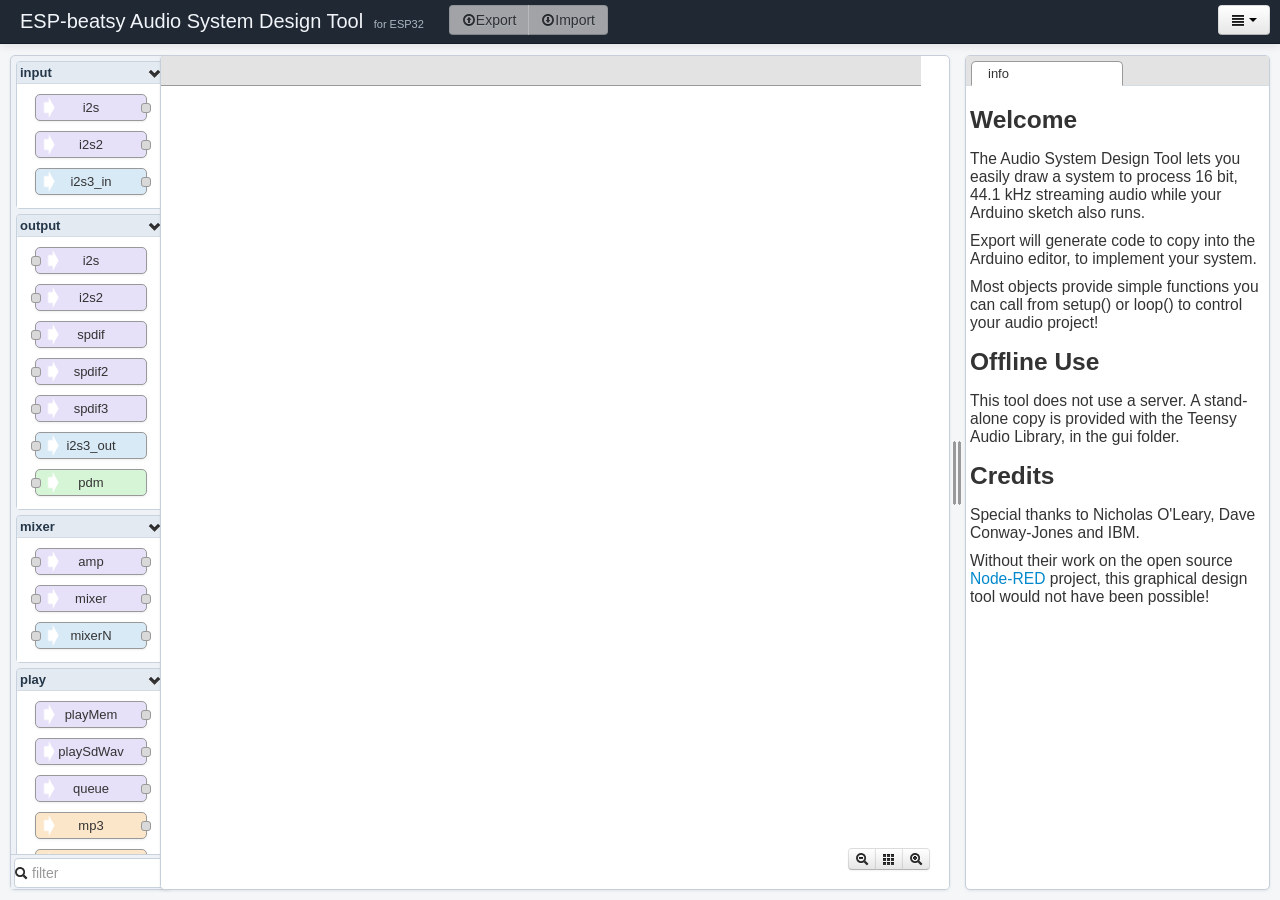
==== commit cb0fd4b0: "Remove unsupported components from GUI palette" ====
--- a/gui/index.html
+++ b/gui/index.html
@@ -474,70 +474,6 @@
 			}
 		},
 		{
-			"type": "AudioInputI2SQuad",
-			"data": {
-				"defaults": {
-					"name": {
-						"value": "new"
-					}
-				},
-				"shortName": "i2s_quad",
-				"inputs": 0,
-				"outputs": 4,
-				"category": "input-function",
-				"color": "#E6E0F8",
-				"icon": "arrow-in.png"
-			}
-		},
-		{
-			"type": "AudioInputI2SHex",
-			"data": {
-				"defaults": {
-					"name": {
-						"value": "new"
-					}
-				},
-				"shortName": "i2s_hex",
-				"inputs": 0,
-				"outputs": 6,
-				"category": "input-function",
-				"color": "#E6E0F8",
-				"icon": "arrow-in.png"
-			}
-		},
-		{
-			"type": "AudioInputI2SOct",
-			"data": {
-				"defaults": {
-					"name": {
-						"value": "new"
-					}
-				},
-				"shortName": "i2s_oct",
-				"inputs": 0,
-				"outputs": 8,
-				"category": "input-function",
-				"color": "#E6E0F8",
-				"icon": "arrow-in.png"
-			}
-		},
-		{
-			"type": "AudioInputI2Sslave",
-			"data": {
-				"defaults": {
-					"name": {
-						"value": "new"
-					}
-				},
-				"shortName": "i2sslave",
-				"inputs": 0,
-				"outputs": 2,
-				"category": "input-function",
-				"color": "#F7D8F0",
-				"icon": "arrow-in.png"
-			}
-		},
-		{
 			"type": "AudioInputI2S2",
 			"data": {
 				"defaults": {
@@ -546,150 +482,6 @@
 					}
 				},
 				"shortName": "i2s2",
-				"inputs": 0,
-				"outputs": 2,
-				"category": "input-function",
-				"color": "#E6E0F8",
-				"icon": "arrow-in.png"
-			}
-		},
-		{
-			"type": "AudioInputSPDIF3",
-			"data": {
-				"defaults": {
-					"name": {
-						"value": "new"
-					}
-				},
-				"shortName": "spdif3",
-				"inputs": 0,
-				"outputs": 2,
-				"category": "input-function",
-				"color": "#F7D8F0",
-				"icon": "arrow-in.png"
-			}
-		},
-		{
-			"type": "AsyncAudioInputSPDIF3",
-			"data": {
-				"defaults": {
-					"name": {
-						"value": "new"
-					}
-				},
-				"shortName": "spdif_async",
-				"inputs": 0,
-				"outputs": 2,
-				"category": "input-function",
-				"color": "#E6E0F8",
-				"icon": "arrow-in.png"
-			}
-		},
-		{
-			"type": "AudioInputAnalog",
-			"data": {
-				"defaults": {
-					"name": {
-						"value": "new"
-					}
-				},
-				"shortName": "adc",
-				"inputs": 0,
-				"outputs": 1,
-				"category": "input-function",
-				"color": "#E6E0F8",
-				"icon": "arrow-in.png"
-			}
-		},
-		{
-			"type": "AudioInputAnalogStereo",
-			"data": {
-				"defaults": {
-					"name": {
-						"value": "new"
-					}
-				},
-				"shortName": "adcs",
-				"inputs": 0,
-				"outputs": 2,
-				"category": "input-function",
-				"color": "#E6E0F8",
-				"icon": "arrow-in.png"
-			}
-		},
-		{
-			"type": "AudioInputPDM",
-			"data": {
-				"defaults": {
-					"name": {
-						"value": "new"
-					}
-				},
-				"shortName": "pdm",
-				"inputs": 0,
-				"outputs": 1,
-				"category": "input-function",
-				"color": "#E6E0F8",
-				"icon": "arrow-in.png"
-			}
-		},
-		{
-			"type": "AudioInputPDM2",
-			"data": {
-				"defaults": {
-					"name": {
-						"value": "new"
-					}
-				},
-				"shortName": "pdm2",
-				"inputs": 0,
-				"outputs": 1,
-				"category": "input-function",
-				"color": "#E6E0F8",
-				"icon": "arrow-in.png"
-			}
-		},
-		{
-			"type": "AudioInputTDM",
-			"data": {
-				"defaults": {
-					"name": {
-						"value": "new"
-					}
-				},
-				"shortName": "tdm",
-				"inputs": 0,
-				"outputs": 16,
-				"category": "input-function",
-				"color": "#E6E0F8",
-				"icon": "arrow-in.png"
-			}
-		},
-		{
-			"type": "AudioInputTDM2",
-			"data": {
-				"defaults": {
-					"name": {
-						"value": "new"
-					}
-				},
-				"shortName": "tdm2",
-				"inputs": 0,
-				"outputs": 16,
-				"category": "input-function",
-				"color": "#E6E0F8",
-				"icon": "arrow-in.png"
-			}
-		},
-		{
-			"type": "AudioInputUSB",
-			"data": {
-				"defaults": {
-					"name": {
-						"value": "new"
-					}
-				},
-				"shortName": "usb",
 				"inputs": 0,
 				"outputs": 2,
 				"category": "input-function",
@@ -710,70 +502,6 @@
 				"outputs": 0,
 				"category": "output-function",
 				"color": "#E6E0F8",
-				"icon": "arrow-in.png"
-			}
-		},
-		{
-			"type": "AudioOutputI2SQuad",
-			"data": {
-				"defaults": {
-					"name": {
-						"value": "new"
-					}
-				},
-				"shortName": "i2s_quad",
-				"inputs": 4,
-				"outputs": 0,
-				"category": "output-function",
-				"color": "#E6E0F8",
-				"icon": "arrow-in.png"
-			}
-		},
-		{
-			"type": "AudioOutputI2SHex",
-			"data": {
-				"defaults": {
-					"name": {
-						"value": "new"
-					}
-				},
-				"shortName": "i2s_hex",
-				"inputs": 6,
-				"outputs": 0,
-				"category": "output-function",
-				"color": "#E6E0F8",
-				"icon": "arrow-in.png"
-			}
-		},
-		{
-			"type": "AudioOutputI2SOct",
-			"data": {
-				"defaults": {
-					"name": {
-						"value": "new"
-					}
-				},
-				"shortName": "i2s_oct",
-				"inputs": 8,
-				"outputs": 0,
-				"category": "output-function",
-				"color": "#E6E0F8",
-				"icon": "arrow-in.png"
-			}
-		},
-		{
-			"type": "AudioOutputI2Sslave",
-			"data": {
-				"defaults": {
-					"name": {
-						"value": "new"
-					}
-				},
-				"shortName": "i2sslave",
-				"inputs": 2,
-				"outputs": 0,
-				"category": "output-function",
-				"color": "#F7D8F0",
 				"icon": "arrow-in.png"
 			}
 		},
@@ -842,166 +570,6 @@
 			}
 		},
 		{
-			"type": "AudioOutputPT8211",
-			"data": {
-				"defaults": {
-					"name": {
-						"value": "new"
-					}
-				},
-				"shortName": "pt8211",
-				"inputs": 2,
-				"outputs": 0,
-				"category": "output-function",
-				"color": "#E6E0F8",
-				"icon": "arrow-in.png"
-			}
-		},
-		{
-			"type": "AudioOutputPT8211_2",
-			"data": {
-				"defaults": {
-					"name": {
-						"value": "new"
-					}
-				},
-				"shortName": "pt8211_2",
-				"inputs": 2,
-				"outputs": 0,
-				"category": "output-function",
-				"color": "#E6E0F8",
-				"icon": "arrow-in.png"
-			}
-		},
-		{
-			"type": "AudioOutputAnalog",
-			"data": {
-				"defaults": {
-					"name": {
-						"value": "new"
-					}
-				},
-				"shortName": "dac",
-				"inputs": 1,
-				"outputs": 0,
-				"category": "output-function",
-				"color": "#E6E0F8",
-				"icon": "arrow-in.png"
-			}
-		},
-		{
-			"type": "AudioOutputAnalogStereo",
-			"data": {
-				"defaults": {
-					"name": {
-						"value": "new"
-					}
-				},
-				"shortName": "dacs",
-				"inputs": 2,
-				"outputs": 0,
-				"category": "output-function",
-				"color": "#E6E0F8",
-				"icon": "arrow-in.png"
-			}
-		},
-		{
-			"type": "AudioOutputPWM",
-			"data": {
-				"defaults": {
-					"name": {
-						"value": "new"
-					}
-				},
-				"shortName": "pwm",
-				"inputs": 1,
-				"outputs": 0,
-				"category": "output-function",
-				"color": "#E6E0F8",
-				"icon": "arrow-in.png"
-			}
-		},
-		{
-			"type": "AudioOutputMQS",
-			"data": {
-				"defaults": {
-					"name": {
-						"value": "new"
-					}
-				},
-				"shortName": "mqs",
-				"inputs": 2,
-				"outputs": 0,
-				"category": "output-function",
-				"color": "#E6E0F8",
-				"icon": "arrow-in.png"
-			}
-		},
-		{
-			"type": "AudioOutputTDM",
-			"data": {
-				"defaults": {
-					"name": {
-						"value": "new"
-					}
-				},
-				"shortName": "tdm",
-				"inputs": 16,
-				"outputs": 0,
-				"category": "output-function",
-				"color": "#E6E0F8",
-				"icon": "arrow-in.png"
-			}
-		},
-		{
-			"type": "AudioOutputTDM2",
-			"data": {
-				"defaults": {
-					"name": {
-						"value": "new"
-					}
-				},
-				"shortName": "tdm2",
-				"inputs": 16,
-				"outputs": 0,
-				"category": "output-function",
-				"color": "#E6E0F8",
-				"icon": "arrow-in.png"
-			}
-		},
-		{
-			"type": "AudioOutputADAT",
-			"data": {
-				"defaults": {
-					"name": {
-						"value": "new"
-					}
-				},
-				"shortName": "adat",
-				"inputs": 8,
-				"outputs": 0,
-				"category": "output-function",
-				"color": "#E6E0F8",
-				"icon": "arrow-in.png"
-			}
-		},
-		{
-			"type": "AudioOutputUSB",
-			"data": {
-				"defaults": {
-					"name": {
-						"value": "new"
-					}
-				},
-				"shortName": "usb",
-				"inputs": 2,
-				"outputs": 0,
-				"category": "output-function",
-				"color": "#E6E0F8",
-				"icon": "arrow-in.png"
-			}
-		},
-		{
 			"type": "AudioAmplifier",
 			"data": {
 				"defaults": {
@@ -1060,38 +628,6 @@
 				"shortName": "playSdWav",
 				"inputs": 0,
 				"outputs": 2,
-				"category": "play-function",
-				"color": "#E6E0F8",
-				"icon": "arrow-in.png"
-			}
-		},
-		{
-			"type": "AudioPlaySdRaw",
-			"data": {
-				"defaults": {
-					"name": {
-						"value": "new"
-					}
-				},
-				"shortName": "playSdRaw",
-				"inputs": 0,
-				"outputs": 1,
-				"category": "play-function",
-				"color": "#E6E0F8",
-				"icon": "arrow-in.png"
-			}
-		},
-		{
-			"type": "AudioPlaySerialflashRaw",
-			"data": {
-				"defaults": {
-					"name": {
-						"value": "new"
-					}
-				},
-				"shortName": "playFlashRaw",
-				"inputs": 0,
-				"outputs": 1,
 				"category": "play-function",
 				"color": "#E6E0F8",
 				"icon": "arrow-in.png"
@@ -1204,22 +740,6 @@
 				"shortName": "sine_hires",
 				"inputs": 0,
 				"outputs": 2,
-				"category": "synth-function",
-				"color": "#E6E0F8",
-				"icon": "arrow-in.png"
-			}
-		},
-		{
-			"type": "AudioSynthWaveformSineModulated",
-			"data": {
-				"defaults": {
-					"name": {
-						"value": "new"
-					}
-				},
-				"shortName": "sine_fm",
-				"inputs": 1,
-				"outputs": 1,
 				"category": "synth-function",
 				"color": "#E6E0F8",
 				"icon": "arrow-in.png"
@@ -1498,22 +1018,6 @@
 			}
 		},
 		{
-			"type": "AudioEffectDelayExternal",
-			"data": {
-				"defaults": {
-					"name": {
-						"value": "new"
-					}
-				},
-				"shortName": "delayExt",
-				"inputs": 1,
-				"outputs": 8,
-				"category": "effect-function",
-				"color": "#E6E0F8",
-				"icon": "arrow-in.png"
-			}
-		},
-		{
 			"type": "AudioEffectBitcrusher",
 			"data": {
 				"shortName": "bitcrusher",
@@ -1713,38 +1217,6 @@
 			}
 		},
 		{
-			"type": "AudioAnalyzeToneDetect",
-			"data": {
-				"defaults": {
-					"name": {
-						"value": "new"
-					}
-				},
-				"shortName": "tone",
-				"inputs": 1,
-				"outputs": 0,
-				"category": "analyze-function",
-				"color": "#E6E0F8",
-				"icon": "arrow-in.png"
-			}
-		},
-		{
-			"type": "AudioAnalyzeNoteFrequency",
-			"data": {
-				"defaults": {
-					"name": {
-						"value": "new"
-					}
-				},
-				"shortName": "notefreq",
-				"inputs": 1,
-				"outputs": 0,
-				"category": "analyze-function",
-				"color": "#E6E0F8",
-				"icon": "arrow-in.png"
-			}
-		},
-		{
 			"type": "AudioAnalyzePrint",
 			"data": {
 				"defaults": {
@@ -1756,102 +1228,6 @@
 				"inputs": 1,
 				"outputs": 0,
 				"category": "analyze-function",
-				"color": "#E6E0F8",
-				"icon": "arrow-in.png"
-			}
-		},
-		{
-			"type": "AudioControlSGTL5000",
-			"data": {
-				"defaults": {
-					"name": {
-						"value": "new"
-					}
-				},
-				"shortName": "sgtl5000",
-				"inputs": 0,
-				"outputs": 0,
-				"category": "control-function",
-				"color": "#E6E0F8",
-				"icon": "arrow-in.png"
-			}
-		},
-		{
-			"type": "AudioControlAK4558",
-			"data": {
-				"defaults": {
-					"name": {
-						"value": "new"
-					}
-				},
-				"shortName": "ak4558",
-				"inputs": 0,
-				"outputs": 0,
-				"category": "control-function",
-				"color": "#E6E0F8",
-				"icon": "arrow-in.png"
-			}
-		},
-		{
-			"type": "AudioControlCS4272",
-			"data": {
-				"defaults": {
-					"name": {
-						"value": "new"
-					}
-				},
-				"shortName": "cs4272",
-				"inputs": 0,
-				"outputs": 0,
-				"category": "control-function",
-				"color": "#E6E0F8",
-				"icon": "arrow-in.png"
-			}
-		},
-		{
-			"type": "AudioControlWM8731",
-			"data": {
-				"defaults": {
-					"name": {
-						"value": "new"
-					}
-				},
-				"shortName": "wm8731",
-				"inputs": 0,
-				"outputs": 0,
-				"category": "control-function",
-				"color": "#E6E0F8",
-				"icon": "arrow-in.png"
-			}
-		},
-		{
-			"type": "AudioControlWM8731master",
-			"data": {
-				"defaults": {
-					"name": {
-						"value": "new"
-					}
-				},
-				"shortName": "wm8731m",
-				"inputs": 0,
-				"outputs": 0,
-				"category": "control-function",
-				"color": "#E6E0F8",
-				"icon": "arrow-in.png"
-			}
-		},
-		{
-			"type": "AudioControlCS42448",
-			"data": {
-				"defaults": {
-					"name": {
-						"value": "new"
-					}
-				},
-				"shortName": "cs42448",
-				"inputs": 0,
-				"outputs": 0,
-				"category": "control-function",
 				"color": "#E6E0F8",
 				"icon": "arrow-in.png"
 			}
@@ -1884,38 +1260,6 @@
 				"inputs": 2,
 				"outputs": 0,
 				"category": "output-function",
-				"color": "#D9EAF7",
-				"icon": "arrow-in.png"
-			}
-		},
-		{
-			"type": "AudioInputSPDIF",
-			"data": {
-				"defaults": {
-					"name": {
-						"value": "new"
-					}
-				},
-				"shortName": "spdif_in",
-				"inputs": 0,
-				"outputs": 2,
-				"category": "input-function",
-				"color": "#D9EAF7",
-				"icon": "arrow-in.png"
-			}
-		},
-		{
-			"type": "AudioInputSPDIF2",
-			"data": {
-				"defaults": {
-					"name": {
-						"value": "new"
-					}
-				},
-				"shortName": "spdif2_in",
-				"inputs": 0,
-				"outputs": 2,
-				"category": "input-function",
 				"color": "#D9EAF7",
 				"icon": "arrow-in.png"
 			}
--- a/gui/style.css
+++ b/gui/style.css
@@ -872,6 +872,85 @@
     background: url("img/spin.svg") no-repeat 50% 50%;
     background-size: contain
 }
-    
-    
-
+
+/* ESP-beatsy refinements: preserve the upstream layout and improve density/readability. */
+body {
+  padding-top: 50px;
+  background: #f4f6f8;
+}
+.navbar-inverse .navbar-inner {
+  background: #202833;
+  border-color: #151b22;
+  background-image: none;
+}
+.navbar .brand {
+  color: #f1f5f9;
+  text-shadow: none;
+}
+.navbar .brand a {
+  color: #9fd5ff;
+}
+.navbar .brand small {
+  color: #aab7c4;
+  font-size: 11px;
+  margin-left: 5px;
+}
+#main-container {
+  top: 50px;
+}
+#palette, #sidebar, #workspace {
+  border-color: #c7d0da;
+  border-radius: 5px;
+  box-shadow: 0 1px 3px rgba(23, 36, 50, 0.08);
+}
+#palette {
+  background: #eef2f6;
+}
+.palette-category {
+  border-color: #c8d2dd;
+  border-radius: 4px;
+}
+.palette-header {
+  background: #e3eaf1;
+  font-weight: 600;
+  color: #253749;
+}
+.palette-content {
+  border-top-color: #d3dce5;
+}
+.palette_node {
+  border-radius: 5px;
+  border-width: 1px;
+  box-shadow: 0 1px 2px rgba(23, 36, 50, 0.08);
+}
+.palette_node:hover {
+  border-color: #2185d0;
+  box-shadow: 0 0 0 2px rgba(33, 133, 208, 0.13);
+}
+#workspace, #sidebar {
+  background: #fff;
+}
+#chart {
+  background-color: #f8fafc;
+}
+#sidebar-tabs {
+  border-bottom-color: #d5dde5;
+}
+#palette-search {
+  background: #eef2f6;
+  border-top-color: #c8d2dd;
+}
+#palette-search input {
+  border: 1px solid #c8d2dd;
+  border-radius: 4px;
+  background: #fff;
+}
+#palette-search input:focus {
+  border-color: #2185d0;
+  box-shadow: 0 0 0 2px rgba(33, 133, 208, 0.13);
+}
+@media (max-width: 900px) {
+  #workspace { left: 140px; right: 10px; }
+  #sidebar, #sidebar-separator { display: none; }
+  .sidebar-closed > #workspace { right: 10px !important; }
+}
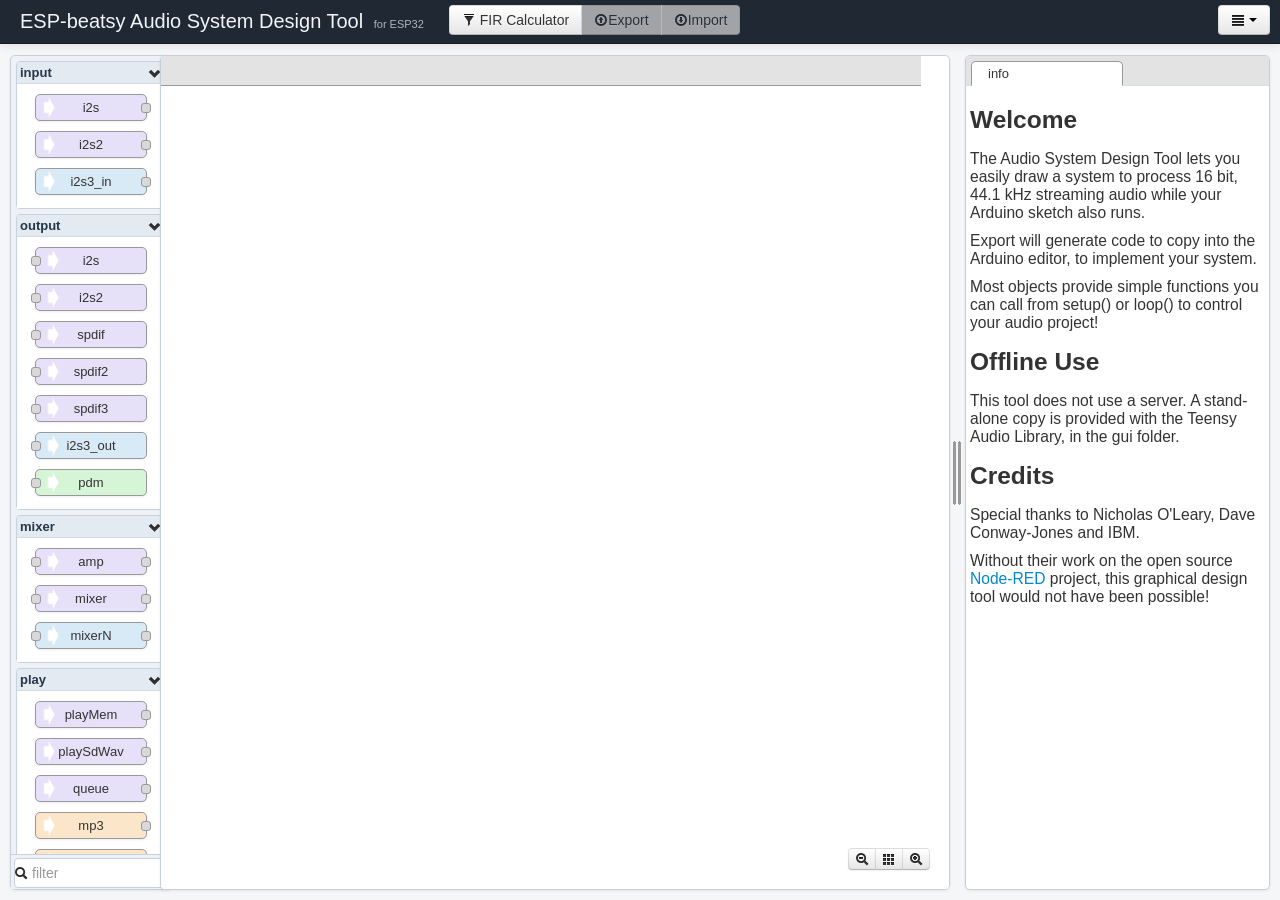
==== commit 0a3c5480: "Link FIR calculator from audio design tool" ====
--- a/gui/index.html
+++ b/gui/index.html
@@ -99,6 +99,7 @@
 				</ul>
 			</div>
 			<div class="btn-group pull-left">
+				<a class="btn" href="fir-calculator.html" target="_blank" title="Calculate FIR filter coefficients"><i class="icon-filter"></i> FIR Calculator</a>
 				<a id="btn-deploy" class="btn action-deploy disabled" href="#"><i id="btn-icn-deploy" class="icon-upload"></i>Export</a>
 				<a id="btn-import" class="btn action-import disabled" href="#"><i id="btn-icn-download" class="icon-download"></i>Import</a>
 			</div>
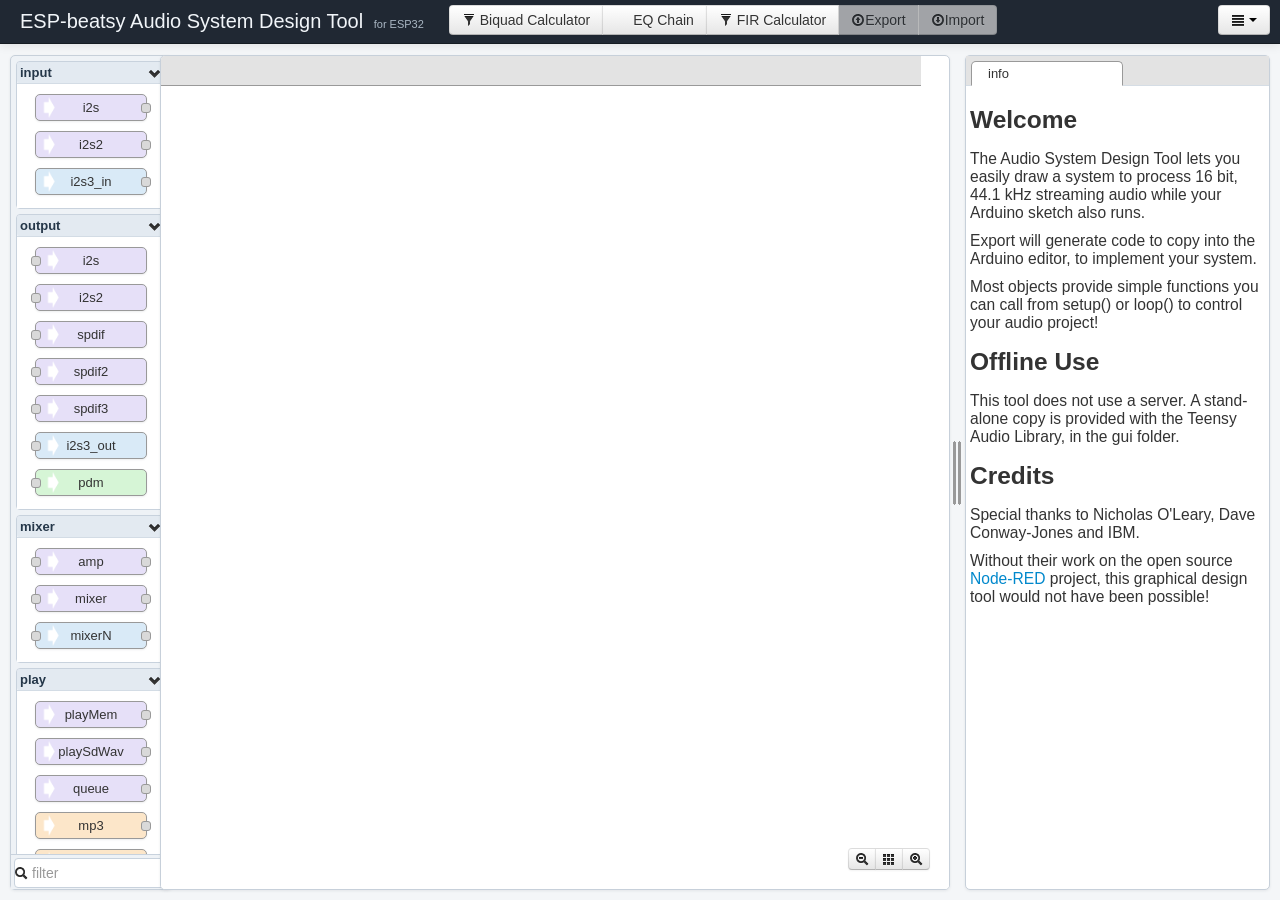
==== commit 7475ce09: "Add Biquad and EQ tools to GUI navigation" ====
--- a/gui/index.html
+++ b/gui/index.html
@@ -99,6 +99,8 @@
 				</ul>
 			</div>
 			<div class="btn-group pull-left">
+				<a class="btn" href="biquad-calculator.html" target="_blank" title="Calculate Biquad filter coefficients"><i class="icon-filter"></i> Biquad Calculator</a>
+				<a class="btn" href="eq-chain.html" target="_blank" title="Design a cascade of Biquad filters"><i class="icon-sliders"></i> EQ Chain</a>
 				<a class="btn" href="fir-calculator.html" target="_blank" title="Calculate FIR filter coefficients"><i class="icon-filter"></i> FIR Calculator</a>
 				<a id="btn-deploy" class="btn action-deploy disabled" href="#"><i id="btn-icn-deploy" class="icon-upload"></i>Export</a>
 				<a id="btn-import" class="btn action-import disabled" href="#"><i id="btn-icn-download" class="icon-download"></i>Import</a>
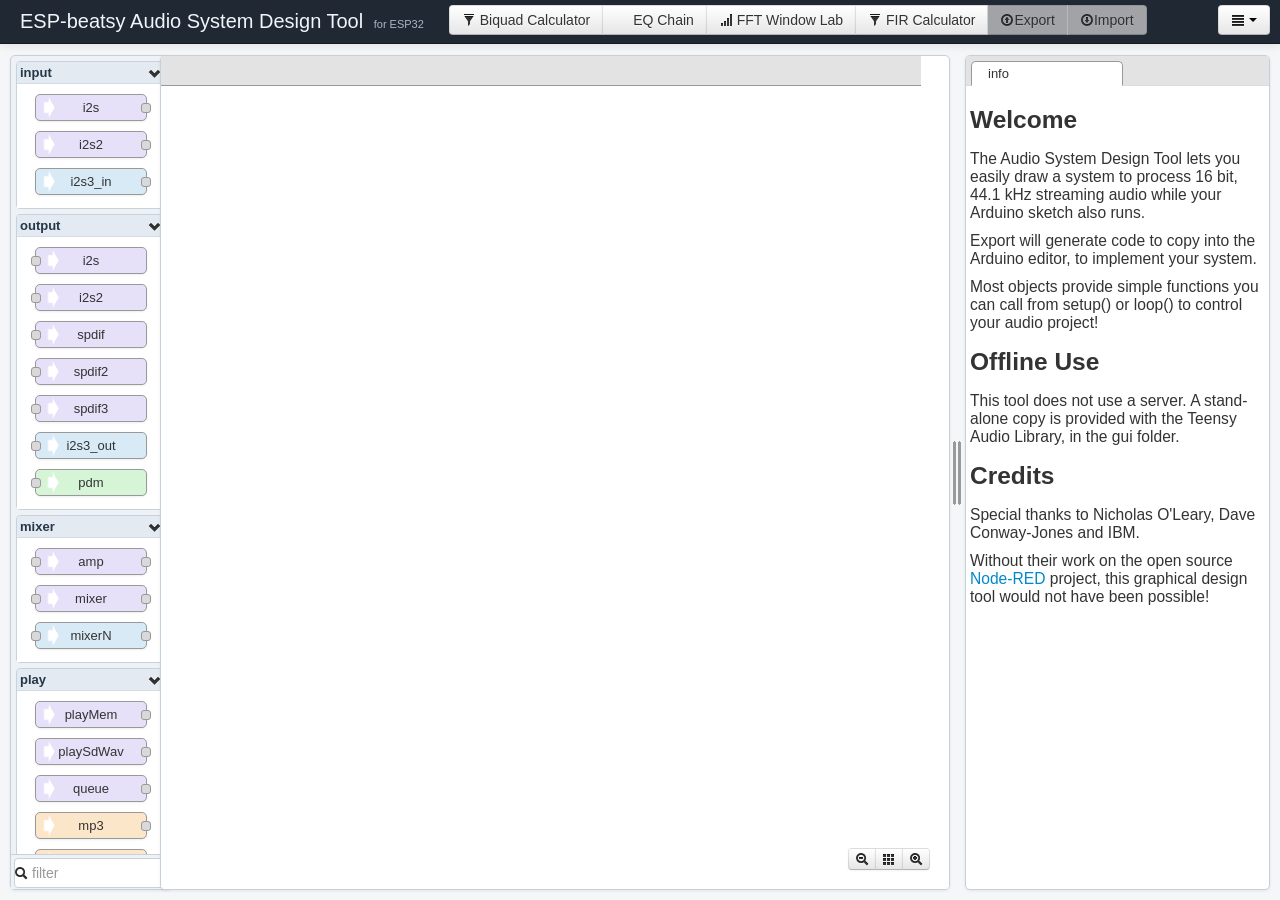
==== commit 191bbdac: "Link FFT Window Lab from GUI" ====
--- a/gui/index.html
+++ b/gui/index.html
@@ -101,6 +101,7 @@
 			<div class="btn-group pull-left">
 				<a class="btn" href="biquad-calculator.html" target="_blank" title="Calculate Biquad filter coefficients"><i class="icon-filter"></i> Biquad Calculator</a>
 				<a class="btn" href="eq-chain.html" target="_blank" title="Design a cascade of Biquad filters"><i class="icon-sliders"></i> EQ Chain</a>
+				<a class="btn" href="fft-window-lab.html" target="_blank" title="Inspect FFT windows and spectral leakage"><i class="icon-signal"></i> FFT Window Lab</a>
 				<a class="btn" href="fir-calculator.html" target="_blank" title="Calculate FIR filter coefficients"><i class="icon-filter"></i> FIR Calculator</a>
 				<a id="btn-deploy" class="btn action-deploy disabled" href="#"><i id="btn-icn-deploy" class="icon-upload"></i>Export</a>
 				<a id="btn-import" class="btn action-import disabled" href="#"><i id="btn-icn-download" class="icon-download"></i>Import</a>
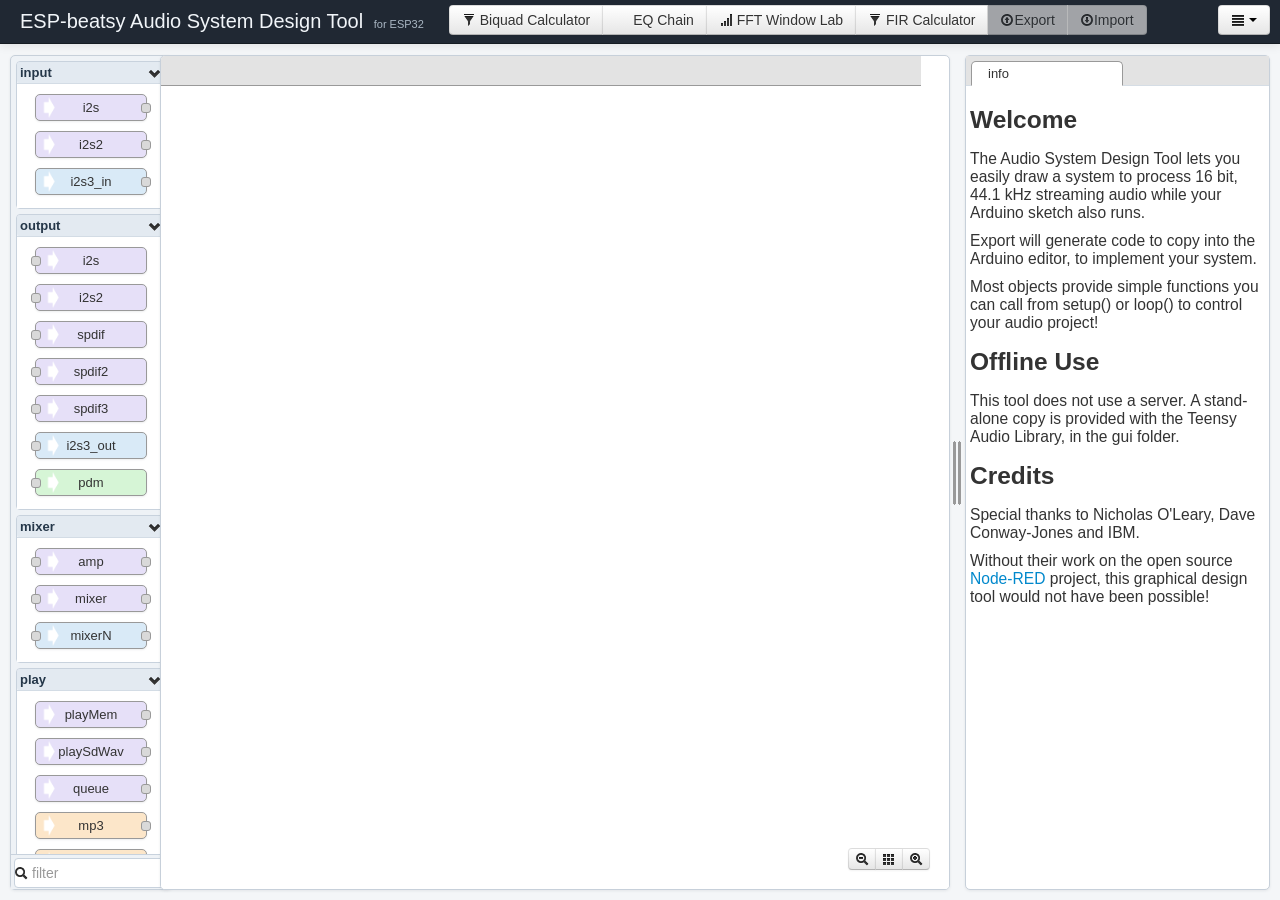
==== commit c24d4bbd: "Clarify live loop control in memory player help" ====
--- a/gui/index.html
+++ b/gui/index.html
@@ -3460,51 +3460,32 @@
 <script type="text/x-red" data-help-name="AudioPlayMemory">
 	<h3>Summary</h3>
 	<div class=tooltipinfo>
-	<p>Play a short sound clip, stored directly in memory.
-		Data files are created with the
-		<a href="https://github.com/PaulStoffregen/Audio/tree/master/extras/wav2sketch" target="_blank">wav2sketch program</a>,
-		and copied to the sketch folder to become part of your sketch.</p>
-	</div>
-	<h3>Audio Connections</h3>
-	<table class=doc align=center cellpadding=3>
-		<tr class=top><th>Port</th><th>Purpose</th></tr>
-		<tr class=odd><td align=center>Out 0</td><td>Sound Output</td></tr>
+	<p>Play sample data from memory. In addition to legacy sample arrays generated by <a href="https://github.com/PaulStoffregen/Audio/tree/master/extras/wav2sketch" target="_blank">wav2sketch</a>, this ESP32 implementation can play an <code>AudioSampleBuffer</code> without copying its PCM data.</p>
+	</div>
+	<h3>Audio Connections</h3>
+	<table class=doc align=center cellpadding=3>
+		<tr class=top><th>Port</th><th>Purpose</th></tr>
+		<tr class=odd><td align=center>Out 0</td><td>Mono Sound Output</td></tr>
 	</table>
 	<h3>Functions</h3>
 	<p class=func><span class=keyword>play</span>(data);</p>
-	<p class=desc>Begin playing a sound clip.  If already playing, the
-		currently playing clip is stopped and this new data begins
-		playing from the beginning.
-	</p>
-	<p class=func><span class=keyword>stop</span>();</p>
-	<p class=desc>Stop playing.  If not playing, this function has no effect.
-	</p>
-	<p class=func><span class=keyword>isPlaying</span>();</p>
-	<p class=desc>Return true (non-zero) if playing, or false (zero)
-		when not playing.
-	</p>
-	<p class=func><span class=keyword>positionMillis</span>();</p>
-	<p class=desc>While playing, return the current time offset, in
-		milliseconds.  When not playing, the return from this function
-		is undefined.
-	</p>
-	<p class=func><span class=keyword>lengthMillis</span>();</p>
-	<p class=desc>Return the total length of the current sound clip,
-		in milliseconds.  When not playing, the return from this function
-		is undefined.
-	</p>
-	<h3>Examples</h3>
-	<p class=exam>File &gt; Examples &gt; Audio &gt; SamplePlayer
-	</p>
-	<h3>Notes</h3>
-	<p><a href="https://forum.pjrc.com/threads/42401-Instructions-or-tutorials-for-using-wav2sketch?p=135069&viewfull=1#post135069">Step by step instructions for wav2sketch</a>
-		running in Terminal on Macintosh.</p>
-	<p><a href="https://www.pjrc.com/teensy/td_libs_AudioPlayMemory.html">Old documentation about wav2sketch</a>
-		is still available, including details about the data format.</p>
-	<p>TODO: supported sample rates: 11.025, 22.05, 44.1</p>
-	<p>TODO: ulaw vs uncompressed encoding</p>
-	<p>Polyphonic playback can be built by creating multiple
-		objects, with their output combined by mixers.</p>
+	<p class=desc>Play a legacy compiled sample array, for example one created by wav2sketch. Any current playback is replaced.</p>
+	<p class=func><span class=keyword>play</span>(data, loop);</p>
+	<p class=desc>Play a legacy sample array, optionally repeating it.</p>
+	<p class=func><span class=keyword>play</span>(buffer); <span class=keyword>play</span>(buffer, loop);</p>
+	<p class=desc>Play mono signed 16-bit PCM held by an AudioSampleBuffer, optionally looping. The samples are read directly without copying; the buffer must remain valid for the entire playback.</p>
+	<p class=func><span class=keyword>stop</span>(); <span class=keyword>isPlaying</span>();</p>
+	<p class=desc>Stop playback or query whether a sample is currently playing.</p>
+	<p class=func><span class=keyword>setLoop</span>(enabled); <span class=keyword>isLooping</span>();</p>
+	<p class=desc>Set or query loop mode. Enabling it repeats playback; disabling it lets the current sample finish, and stop() halts playback.</p>
+	<p class=func><span class=keyword>setPlaybackRate</span>(rate); <span class=keyword>playbackRate</span>();</p>
+	<p class=desc>Set or query the playback-rate multiplier. The accepted range is 0.25 to 4.0; resampling changes pitch as well as speed.</p>
+	<p class=func><span class=keyword>positionMillis</span>(); <span class=keyword>lengthMillis</span>();</p>
+	<p class=desc>Return the source-sample position and sample length in milliseconds.</p>
+	<h3>Notes</h3>
+	<p>AudioSampleBuffer playback supports source sample rates of 11025, 22050 and 44100 Hz. AudioPlaySdWav::loadToMemory() can load a supported PCM WAV into a mono AudioSampleBuffer allocated in PSRAM; stereo WAV input is downmixed to mono.</p>
+	<p>For AudioSampleBuffer playback, the buffer must outlive the AudioPlayMemory playback and must not be released or modified while it is being read.</p>
+	<p>Legacy wav2sketch sample arrays and AudioSampleBuffer PCM samples are different data formats; use the matching play() overload.</p>
 </script>
 <script type="text/x-red" data-template-name="AudioPlayMemory">
 	<div class="form-row">
@@ -3516,7 +3497,8 @@
 <script type="text/x-red" data-help-name="AudioPlaySdWav">
 	<h3>Summary</h3>
 	<div class=tooltipinfo>
-	<p>Play a WAV file, stored on a SD card.</p>
+	<p>Play an uncompressed PCM WAV file from an Arduino-ESP32 filesystem or a seekable <code>AudioSource</code>.</p>
+	<p>Supported WAV audio: mono or stereo, 11025, 22050 or 44100 Hz, and 8, 16, 24 or 32 bits per sample.</p>
 	</div>
 	<h3>Audio Connections</h3>
 	<table class=doc align=center cellpadding=3>
@@ -3526,55 +3508,28 @@
 	</table>
 	<h3>Functions</h3>
 	<p class=func><span class=keyword>play</span>(filename);</p>
-	<p class=desc>Begin playing a WAV file.  If a file is already playing,
-		it is stopped and this file starts playing from the beginning.
-	</p>
+	<p class=desc>Play a WAV file using the default SD filesystem.</p>
+	<p class=func><span class=keyword>play</span>(fs, filename);</p>
+	<p class=desc>Play a WAV file from the specified Arduino-ESP32 filesystem.</p>
+	<p class=func><span class=keyword>play</span>(source);</p>
+	<p class=desc>Play from an open AudioSource. The source must support seeking.</p>
 	<p class=func><span class=keyword>stop</span>();</p>
-	<p class=desc>Stop playing.  If not playing, this function has no effect.
-	</p>
-	<p class=func><span class=keyword>isPlaying</span>();</p>
-	<p class=desc>Return true (non-zero) if playing, or false (zero)
-		when not playing.  See the note below about delayed start.
-	</p>
-	<p class=func><span class=keyword>positionMillis</span>();</p>
-	<p class=desc>While playing, return the current time offset, in
-		milliseconds.  When not playing, the return from this function
-		is undefined.
-	</p>
-	<p class=func><span class=keyword>lengthMillis</span>();</p>
-	<p class=desc>Return the total length of the current sound clip,
-		in milliseconds.  When not playing, the return from this function
-		is undefined.
-	</p>
-	<h3>Examples</h3>
-	<p class=exam>File &gt; Examples &gt; Audio &gt; WavFilePlayer
-	</p>
-	<h3>Notes</h3>
-	<p>Only 16 bit PCM, 44100 Hz WAV files are supported.  When mono
-		files are played, both output ports transmit a copy of the
-		single sound.  Of course, stereo WAV files play with the left
-		channel on port 0 and the right channel on port 1.
-	</p>
-	<p>A brief delay after calling play() will usually occur before
-		isPlaying() returns true and positionMillis() returns valid
-		time offset.  WAV files have a header at the beginning of the
-		file, which the audio library must read and parse before
-		playing can begin.
-	</p>
-	<p>While playing, the audio library accesses the SD card automatically.
-		If card access is required, you must
-		<a href="http://www.pjrc.com/teensy/td_libs_AudioProcessorUsage.html" target="_blank">use AudioNoInterrupts()</a>
-		to prevent the library from accessing the SD card while you use it.
-		Disabling the audio library interrupt for too long may cause audible
-		dropouts or glitches.
-	</p>
-	<p>An experimental SD library optimization exists, which can remove these
-		SD library restrictions.  It also allows reliable playback of more
-		files at the same time.  To enable this special code, find and edit
-		the SD_t3.h file within your Arduino folder.  See the comments within
-		that file for details.
-	</p>
-
+	<p class=desc>Stop playback.</p>
+	<p class=func><span class=keyword>togglePlayPause</span>();</p>
+	<p class=desc>Toggle between playing and paused state.</p>
+	<p class=func><span class=keyword>isPlaying</span>(); <span class=keyword>isPaused</span>(); <span class=keyword>isStopped</span>();</p>
+	<p class=desc>Report the current playback state.</p>
+	<p class=func><span class=keyword>positionMillis</span>(); <span class=keyword>lengthMillis</span>();</p>
+	<p class=desc>Return the current playback position and total WAV duration in milliseconds.</p>
+	<p class=func><span class=keyword>setLoop</span>(true); <span class=keyword>isLooping</span>();</p>
+	<p class=desc>Enable or query looping. When enabled, the WAV data chunk repeats until playback is stopped.</p>
+	<p class=func><span class=keyword>setPlaybackRate</span>(rate); <span class=keyword>playbackRate</span>();</p>
+	<p class=desc>Set or query the playback-rate multiplier. The accepted range is 0.25 to 4.0; changing the rate also changes pitch.</p>
+	<p class=func><span class=keyword>loadToMemory</span>(fs, filename, buffer, reserveBytes);</p>
+	<p class=desc>Preload a WAV into an AudioSampleBuffer in PSRAM for AudioPlayMemory. Stereo is downmixed to mono signed 16-bit PCM. The player must be stopped and have no active source; reserveBytes defaults to 64 KiB. The buffer must outlive playback.</p>
+	<h3>Notes</h3>
+	<p>This is the ESP32 implementation, not the original Teensy-only SD player. It reads the file during playback and therefore needs a seekable source; a non-seekable network stream such as AudioSourceStream is not supported.</p>
+	<p>Preloading with loadToMemory() requires enough available PSRAM for the complete decoded sample while preserving the requested reserve. The preload helper supports 11025, 22050 and 44100 Hz.</p>
 </script>
 <script type="text/x-red" data-template-name="AudioPlaySdWav">
 	<div class="form-row">
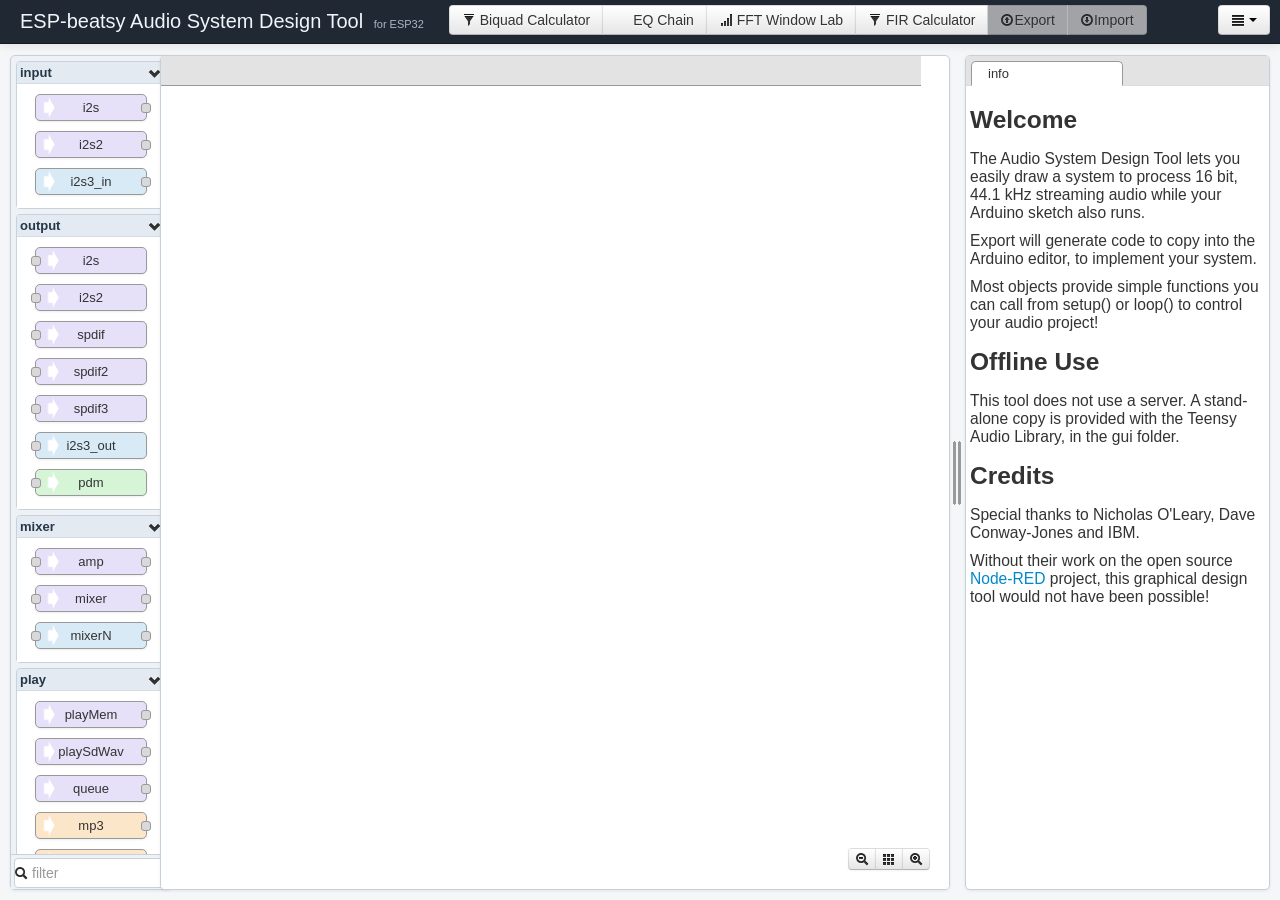
==== commit 850d77f4: "Document removal of μ-law sample playback" ====
--- a/gui/index.html
+++ b/gui/index.html
@@ -3460,7 +3460,7 @@
 <script type="text/x-red" data-help-name="AudioPlayMemory">
 	<h3>Summary</h3>
 	<div class=tooltipinfo>
-	<p>Play sample data from memory. In addition to legacy sample arrays generated by <a href="https://github.com/PaulStoffregen/Audio/tree/master/extras/wav2sketch" target="_blank">wav2sketch</a>, this ESP32 implementation can play an <code>AudioSampleBuffer</code> without copying its PCM data.</p>
+	<p>Play sample data from memory. In addition to legacy uncompressed PCM arrays generated by <a href="https://github.com/PaulStoffregen/Audio/tree/master/extras/wav2sketch" target="_blank">wav2sketch</a>, this ESP32 implementation can play an <code>AudioSampleBuffer</code> without copying its PCM data.</p>
 	</div>
 	<h3>Audio Connections</h3>
 	<table class=doc align=center cellpadding=3>
@@ -3469,9 +3469,9 @@
 	</table>
 	<h3>Functions</h3>
 	<p class=func><span class=keyword>play</span>(data);</p>
-	<p class=desc>Play a legacy compiled sample array, for example one created by wav2sketch. Any current playback is replaced.</p>
+	<p class=desc>Play a legacy uncompressed PCM sample array created by wav2sketch. μ-law-encoded arrays are not supported. Any current playback is replaced.</p>
 	<p class=func><span class=keyword>play</span>(data, loop);</p>
-	<p class=desc>Play a legacy sample array, optionally repeating it.</p>
+	<p class=desc>Play an uncompressed PCM sample array, optionally repeating it.</p>
 	<p class=func><span class=keyword>play</span>(buffer); <span class=keyword>play</span>(buffer, loop);</p>
 	<p class=desc>Play mono signed 16-bit PCM held by an AudioSampleBuffer, optionally looping. The samples are read directly without copying; the buffer must remain valid for the entire playback.</p>
 	<p class=func><span class=keyword>stop</span>(); <span class=keyword>isPlaying</span>();</p>
@@ -3485,7 +3485,7 @@
 	<h3>Notes</h3>
 	<p>AudioSampleBuffer playback supports source sample rates of 11025, 22050 and 44100 Hz. AudioPlaySdWav::loadToMemory() can load a supported PCM WAV into a mono AudioSampleBuffer allocated in PSRAM; stereo WAV input is downmixed to mono.</p>
 	<p>For AudioSampleBuffer playback, the buffer must outlive the AudioPlayMemory playback and must not be released or modified while it is being read.</p>
-	<p>Legacy wav2sketch sample arrays and AudioSampleBuffer PCM samples are different data formats; use the matching play() overload.</p>
+	<p>Legacy wav2sketch arrays (uncompressed PCM only) and AudioSampleBuffer PCM samples are different data formats; use the matching play() overload. μ-law-encoded legacy arrays are not decoded.</p>
 </script>
 <script type="text/x-red" data-template-name="AudioPlayMemory">
 	<div class="form-row">
